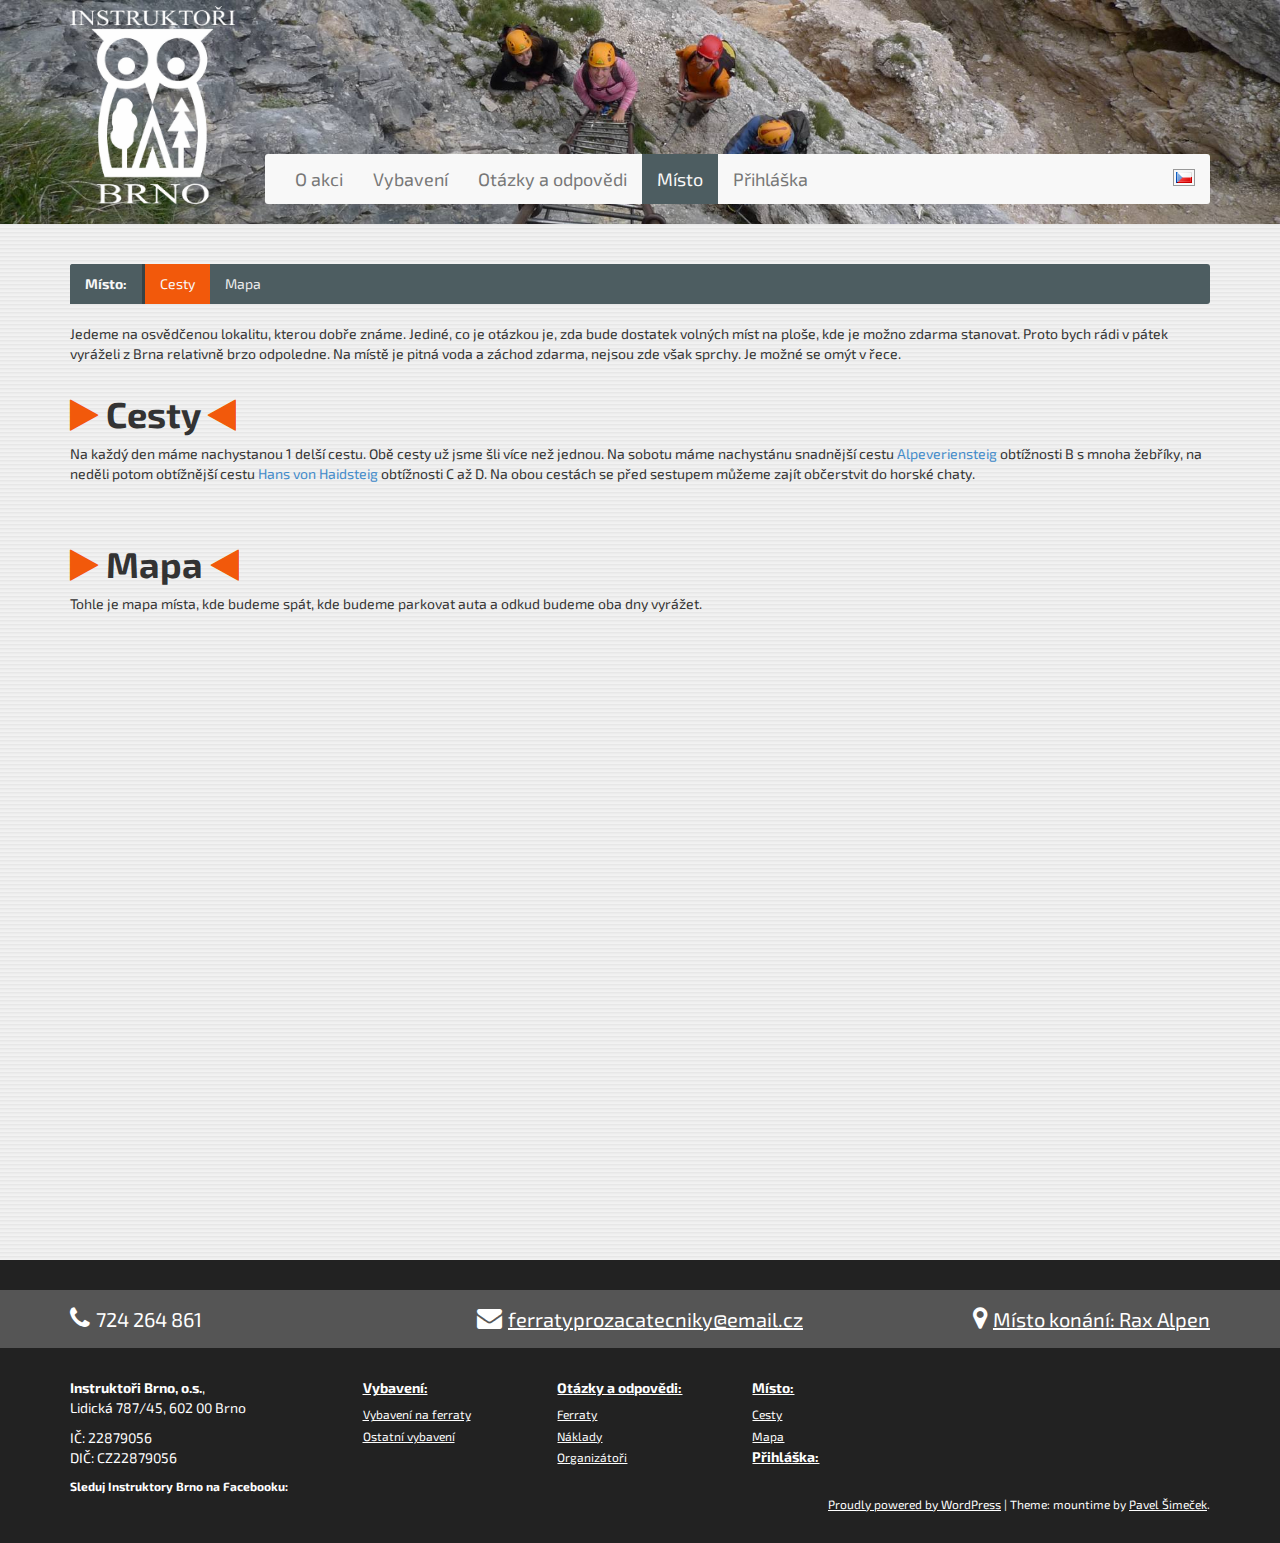
==== misto/index.html @ 4d4df0b0 "archivni staticka verze" ====
<!DOCTYPE html>
<html lang="cs-CZ" prefix="og: http://ogp.me/ns#">

<!-- Mirrored from ferraty.instruktori.cz/misto/ by HTTrack Website Copier/3.x [XR&CO'2014], Sat, 05 Jan 2019 14:14:05 GMT -->
<!-- Added by HTTrack -->
<!-- Mirrored from ferraty.instruktori.cz/misto/index.html by HTTrack Website Copier/3.x [XR&CO'2014], Sun, 22 Nov 2020 13:31:07 GMT -->
<meta http-equiv="content-type" content="text/html;charset=UTF-8" /><!-- /Added by HTTrack -->
<head>
<meta charset="UTF-8">
<meta name="viewport" content="width=device-width, initial-scale=1">
<meta http-equiv="X-UA-Compatible" content="IE=edge">
<title>Místo | Ferraty pro začátečníky</title>
<link rel="profile" href="http://gmpg.org/xfn/11">
<link href='http://fonts.googleapis.com/css?family=Exo+2:400,400italic,700,700italic&amp;subset=latin,latin-ext' rel='stylesheet' type='text/css'>

<!-- This site is optimized with the Yoast WordPress SEO plugin v1.4.25 - http://yoast.com/wordpress/seo/ -->
<link rel="canonical" href="index.html" />
<meta property="og:locale" content="cs_CZ" />
<meta property="og:type" content="article" />
<meta property="og:title" content="Místo - Ferraty pro začátečníky" />
<meta property="og:description" content="Jedeme na osvědčenou lokalitu, kterou dobře známe. Jediné, co je otázkou je, zda bude dostatek volných míst na ploše, kde je možno zdarma stanovat. Proto bych rádi v pátek vyráželi z Brna relativně brzo odpoledne. Na místě je pitná voda a záchod zdarma, nejsou zde však sprchy. Je možné se omýt v řece." />
<meta property="og:url" content="index.html" />
<meta property="og:site_name" content="Ferraty pro začátečníky" />
<meta property="article:published_time" content="2014-05-25T17:16:38+00:00" />
<meta property="article:modified_time" content="2014-05-26T22:57:21+00:00" />
<!-- / Yoast WordPress SEO plugin. -->

<link rel='stylesheet' id='shadowbox-css-css'  href='../wp-content/uploads/shadowbox-js/src/shadowbox19ce19ce.css?ver=3.0.3' type='text/css' media='screen' />
<link rel='stylesheet' id='shadowbox-extras-css'  href='../wp-content/plugins/shadowbox-js/css/extrasc393c393.css?ver=3.0.3.10' type='text/css' media='screen' />
<link rel='stylesheet' id='NextGEN-css'  href='../wp-content/plugins/nextgen-gallery/css/nggallery8a548a54.css?ver=1.0.0' type='text/css' media='screen' />
<link rel='stylesheet' id='shutter-css'  href='../wp-content/plugins/nextgen-gallery/shutter/shutter-reloadedc412c412.css?ver=1.3.4' type='text/css' media='screen' />
<link rel='stylesheet' id='mountime-style-css'  href='../wp-content/themes/ferraty/stylea560a560.css?ver=3.9.1' type='text/css' media='all' />
<link rel='stylesheet' id='font-awesome-css'  href='../wp-content/themes/ferraty/css/font-awesome.mina560a560.css?ver=3.9.1' type='text/css' media='all' />
<link rel='stylesheet' id='cyclone-template-style-custom_dark-css'  href='../wp-content/plugins/cyclone-slider-2/templates/custom_dark/style206d206d.css?ver=2.7.5' type='text/css' media='all' />
<link rel='stylesheet' id='cyclone-template-style-dark-css'  href='../wp-content/plugins/cyclone-slider-2/templates/dark/style206d206d.css?ver=2.7.5' type='text/css' media='all' />
<link rel='stylesheet' id='cyclone-template-style-default-css'  href='../wp-content/plugins/cyclone-slider-2/templates/default/style206d206d.css?ver=2.7.5' type='text/css' media='all' />
<link rel='stylesheet' id='cyclone-template-style-standard-css'  href='../wp-content/plugins/cyclone-slider-2/templates/standard/style206d206d.css?ver=2.7.5' type='text/css' media='all' />
<link rel='stylesheet' id='cyclone-template-style-thumbnails-css'  href='../wp-content/plugins/cyclone-slider-2/templates/thumbnails/style206d206d.css?ver=2.7.5' type='text/css' media='all' />
<link rel='stylesheet' id='wpgmaps-style-css'  href='../wp-content/plugins/wp-google-maps/css/wpgmza_stylea560a560.css?ver=3.9.1' type='text/css' media='all' />
<script type='text/javascript' src='../wp-includes/js/jquery/jquerya4e6a4e6.js?ver=1.11.0'></script>
<script type='text/javascript' src='../wp-includes/js/jquery/jquery-migrate.min15761576.js?ver=1.2.1'></script>
<script type='text/javascript'>
/* <![CDATA[ */
var shutterSettings = {"msgLoading":"L O A D I N G","msgClose":"Click to Close","imageCount":"1"};
/* ]]> */
</script>
<script type='text/javascript' src='../wp-content/plugins/nextgen-gallery/shutter/shutter-reloaded3ba13ba1.js?ver=1.3.3'></script>
<script type='text/javascript' src='../wp-content/plugins/nextgen-gallery/js/jquery.cycle.all.min62a762a7.js?ver=2.9995'></script>
<script type='text/javascript' src='../wp-content/plugins/nextgen-gallery/js/ngg.slideshow.min18b518b5.js?ver=1.06'></script>
<meta name="generator" content="WordPress 3.9.1" />
<link rel='shortlink' href='../index4f614f61.html?p=66' />
<!-- <meta name="NextGEN" version="1.9.13" /> -->
	<style type="text/css">.recentcomments a{display:inline !important;padding:0 !important;margin:0 !important;}</style>
    <!-- HTML5 Shim and Respond.js IE8 support of HTML5 elements and media queries -->
    <!-- WARNING: Respond.js doesn't work if you view the page via file:// -->
    <!--[if lt IE 9]>
      <script src="http://ferraty.instruktori.cz/wp-content/themes/ferraty/js/html5shiv.js"></script>
      <script src="http://ferraty.instruktori.cz/wp-content/themes/ferraty/js/respond.min.js"></script>
    <![endif]-->
</head>

<body class="page page-id-66 page-parent page-template-default custom-background">
<div id="fb-root"></div>
<script>(function(d, s, id) {
  var js, fjs = d.getElementsByTagName(s)[0];
  if (d.getElementById(id)) return;
  js = d.createElement(s); js.id = id;
  js.src = "http://connect.facebook.net/cs_CZ/all.js#xfbml=1";
  js.async = true;
  fjs.parentNode.insertBefore(js, fjs);
}(document, 'script', 'facebook-jssdk'));</script>

<div id="page" class="hfeed site">
        <header id="masthead" class="site-header" role="banner">
        <div class="sliderwrapper">
        <div class="cycloneslider cycloneslider-template-dark cycloneslider-width-responsive" id="cycloneslider-summer-1" style="max-width:2000px" > <!--?php if (!empty($slides)) {?> <img class="full-width" src="http://ferraty.instruktori.cz/wp-content/uploads/P1160383.jpg"> <!--?php }?--> <div class="cycloneslider-slides cycle-slideshow" data-cycle-allow-wrap="true" data-cycle-dynamic-height="off" data-cycle-auto-height="2000:350" data-cycle-auto-height-easing="null" data-cycle-auto-height-speed="250" data-cycle-delay="0" data-cycle-easing="" data-cycle-fx="fade" data-cycle-hide-non-active="true" data-cycle-log="false" data-cycle-next="#cycloneslider-summer-1 .cycloneslider-next" data-cycle-pager="#cycloneslider-summer-1 .cycloneslider-pager" data-cycle-pause-on-hover="true" data-cycle-prev="#cycloneslider-summer-1 .cycloneslider-prev" data-cycle-slides="&gt; div" data-cycle-speed="1000" data-cycle-swipe="false" data-cycle-tile-count="7" data-cycle-tile-delay="100" data-cycle-tile-vertical="true" data-cycle-timeout="4000" > <div class="cycloneslider-slide" > <img src="../wp-content/uploads/P1160383.jpg" alt="" title="" /> </div> <div class="cycloneslider-slide" > <img src="../wp-content/uploads/105_Brenta-Group.jpg" alt="" title="" /> </div> <div class="cycloneslider-slide" > <img src="../wp-content/uploads/DSC_5507-DSC_5511.jpg" alt="" title="" /> </div> <div class="cycloneslider-slide" > <img src="../wp-content/uploads/P1050706.jpg" alt="" title="" /> </div> <div class="cycloneslider-slide" > <img src="../wp-content/uploads/DSC_5570.jpg" alt="" title="" /> </div> </div> </div>
        <!--div class="site-branding">
                <h1 class="site-title"><a href="http://ferraty.instruktori.cz/" rel="home">Ferraty pro začátečníky</a></h1>
                <h2 class="site-description">Just another WordPress site</h2>
        </div-->
        <div class="static-menu-wrapper">
        <div class="container">
            <div class="row">
                <div class="col-md-2 hidden-sm hidden-xs">
                    <div class="menu-height" style="position:relative">&nbsp;
                        <div style="position: absolute; bottom:0px;left:0px;right:0px">
                             <a href="../index.html"><img class="img-responsive" src="../wp-content/uploads/Logo-negativ1.png"></a>
                        </div>
                    </div>
                </div>
                <div class="col-md-10">
                        <!--TOO MUCH MANUAL WORK FOR SUBPAGES => custom menu printing :-( <!--?php wp_nav_menu( array( 'theme_location' => 'primary' ) ); ?-->
                            <nav id="mountime-main-static-navbar"         class="navbar mountime-main-navbar "
         role="navigation">
                <!-- Brand and toggle get grouped for better mobile display -->
        <div class="navbar-header">
            <button type="button" class="navbar-toggle" data-toggle="collapse" data-target="#mountime-main-static-navbar-collapse">
                <span class="sr-only">Toggle navigation</span>
                <span class="icon-bar"></span>
                <span class="icon-bar"></span>
                <span class="icon-bar"></span>
            </button>
            <div class="navbar-brand visible-xs visible-sm"><img class="fixed-menu-logo visible-sm visible-xs" src="../wp-content/uploads/Logo-negativ1.png"><div class="navbar-brand-label visible-xs">Místo</div></div>
        </div>
        <!-- Collect the nav links, forms, and other content for toggling -->
        <div class="collapse navbar-collapse" id="mountime-main-static-navbar-collapse">
            <ul class="nav navbar-nav">
                            <li  >
                        <a href="../index.html">
                            O akci                        </a>
                    </li>
                                    <li  >
                        <a href="../vybaveni/index.html">
                            Vybavení                        </a>
                    </li>
                                    <li  >
                        <a href="../otazky-odpovedi/index.html">
                            Otázky a odpovědi                        </a>
                    </li>
                                    <li  class="active"  >
                        <a href="index.html">
                            Místo                        </a>
                    </li>
                                    <li  >
                        <a href="../prihlaska/index.html">
                            Přihláška                        </a>
                    </li>
                            </ul>
            <ul class="nav navbar-nav navbar-right">
                <li>
                    <ul class="lang-selector">
                        <li class="lang-item lang-item-2 lang-item-cs current-lang"><a hreflang="cs" href="index.html"><img src="../wp-content/plugins/polylang/flags/cs_CZ.png" title="Čeština" alt="Čeština" /></a></li>
                    </ul>
                </li>
            </ul>
        </div>
            </nav>
    <nav id="mountime-main-fixed-navbar"         class="navbar mountime-main-navbar navbar-fixed-top hidden"
         role="navigation">
                    <div class="container">
                <div class="row">
                    <div class="col-md-2 hidden-sm hidden-xs">
                        <a href="../index.html"><img class="fixed-menu-logo" src="../wp-content/uploads/Logo-negativ1.png"></a>
                    </div>
                    <div class="col-md-10">
                <!-- Brand and toggle get grouped for better mobile display -->
        <div class="navbar-header">
            <button type="button" class="navbar-toggle" data-toggle="collapse" data-target="#mountime-main-fixed-navbar-collapse">
                <span class="sr-only">Toggle navigation</span>
                <span class="icon-bar"></span>
                <span class="icon-bar"></span>
                <span class="icon-bar"></span>
            </button>
            <div class="navbar-brand visible-xs visible-sm"><img class="fixed-menu-logo visible-sm visible-xs" src="../wp-content/uploads/Logo-negativ1.png"><div class="navbar-brand-label visible-xs">Místo</div></div>
        </div>
        <!-- Collect the nav links, forms, and other content for toggling -->
        <div class="collapse navbar-collapse" id="mountime-main-fixed-navbar-collapse">
            <ul class="nav navbar-nav">
                            <li  >
                        <a href="../index.html">
                            O akci                        </a>
                    </li>
                                    <li  >
                        <a href="../vybaveni/index.html">
                            Vybavení                        </a>
                    </li>
                                    <li  >
                        <a href="../otazky-odpovedi/index.html">
                            Otázky a odpovědi                        </a>
                    </li>
                                    <li  class="active"  >
                        <a href="index.html">
                            Místo                        </a>
                    </li>
                                    <li  >
                        <a href="../prihlaska/index.html">
                            Přihláška                        </a>
                    </li>
                            </ul>
            <ul class="nav navbar-nav navbar-right">
                <li>
                    <ul class="lang-selector">
                        <li class="lang-item lang-item-2 lang-item-cs current-lang"><a hreflang="cs" href="index.html"><img src="../wp-content/plugins/polylang/flags/cs_CZ.png" title="Čeština" alt="Čeština" /></a></li>
                    </ul>
                </li>
            </ul>
        </div>
                            </div>
                </div>
            </div>
            </nav>
                </div>
            </div>
        </div>
        </div>
        </div>
</header><!-- #masthead -->

<div id="content" class="site-content">

	<div id="primary" class="content-area">
		<main id="main" class="site-main" role="main">

			
				

<article id="post-66" class="post-66 page type-page status-publish hentry">
    <div class="entry-content">
                <div class="container">
            <div class="row">
                <div class="col-md-12">
                                            <nav id="mountime-sub-static-navbar"         class="navbar mountime-sub-navbar hidden-xs"
         role="navigation">
                <div class="sub-menu-heading">
            Místo:
        </div>

        <!--div class="bs-js-navbar-scrollspy"-->
            <ul class="nav navbar-nav">
                                            <li class="active" >
                            <a href="#subpage-cesty">
                                Cesty                            </a>
                        </li>
                                            <li  >
                            <a href="#subpage-mapa">
                                Mapa                            </a>
                        </li>
                                </ul>
        <!--/div-->
            </nav>
    <nav id="mountime-sub-fixed-navbar"         class="navbar mountime-sub-navbar navbar-fixed-top hidden-xs hidden"
         role="navigation">
                    <div class="container">
                <div class="row">
                    <div class="col-md-12">
                <div class="sub-menu-heading">
            Místo:
        </div>

        <!--div class="bs-js-navbar-scrollspy"-->
            <ul class="nav navbar-nav">
                                            <li class="active" >
                            <a href="#subpage-cesty">
                                Cesty                            </a>
                        </li>
                                            <li  >
                            <a href="#subpage-mapa">
                                Mapa                            </a>
                        </li>
                                </ul>
        <!--/div-->
                            </div>
                </div>
            </div>
            </nav>
                </div>
            </div>
            <div class="row">
                <div class="col-md-12">
                    <div>
                                            </div>
                     <p>Jedeme na osvědčenou lokalitu, kterou dobře známe. Jediné, co je otázkou je, zda bude dostatek volných míst na ploše, kde je možno zdarma stanovat. Proto bych rádi v pátek vyráželi z Brna relativně brzo odpoledne. Na místě je pitná voda a záchod zdarma, nejsou zde však sprchy. Je možné se omýt v řece.</p>
                </div>
            </div>
                    <div class="row">
                <div class="col-md-12">
                    <h1 id="subpage-cesty">
                        <i class="fa fa-play"></i> 
                        Cesty                        <i class="fa fa-play fa-flip-horizontal"></i> 
                                            </h1>
                </div>
            </div>
            <div class="row">
                <div class="col-md-12">
                    <div>
                        <p>Na každý den máme nachystanou 1 delší cestu. Obě cesty už jsme šli více než jednou. Na sobotu máme nachystánu snadnější cestu <a href="http://www.bergsteigen.com/klettersteig/niederoesterreich/rax-schneeberg-gruppe/alpenvereinssteig">Alpeveriensteig</a> obtížnosti B s mnoha žebříky, na neděli potom obtížnější cestu <a href="http://www.bergsteigen.com/klettersteig/niederoesterreich/rax-schneeberg-gruppe/hans-von-haidsteig">Hans von Haidsteig</a> obtížnosti C až D. Na obou cestách se před sestupem můžeme zajít občerstvit do horské chaty.</p>
<p>&nbsp;</p>
                    </div>
                                    </div>
                            </div>
                    <div class="row">
                <div class="col-md-12">
                    <h1 id="subpage-mapa">
                        <i class="fa fa-play"></i> 
                        Mapa                        <i class="fa fa-play fa-flip-horizontal"></i> 
                                            </h1>
                </div>
            </div>
            <div class="row">
                <div class="col-md-12">
                    <div>
                        <p>Tohle je mapa místa, kde budeme spát, kde budeme parkovat auta a odkud budeme oba dny vyrážet.</p>

            <style>
            #wpgmza_map img { max-width:none !important; }
            </style>
            <div id="wpgmza_map" style="display:block; overflow:auto; width:800px; height:600px; float:left;">&nbsp;</div>


        
                    </div>
                                    </div>
                            </div>
                </div>
                </div><!-- .entry-content -->
</article><!-- #post-## -->

				
			
		</main><!-- #main -->
	</div><!-- #primary -->

	<div id="secondary" class="widget-area" role="complementary">
				
<!--			<aside id="search" class="widget widget_search">-->
							<!--</aside>-->

			<!--<aside id="archives" class="widget">-->
				<!--<h1 class="widget-title"></h1>-->
				<!--<ul>-->
									<!--</ul>-->
			<!--</aside>-->

			<!--<aside id="meta" class="widget">-->
				<!--<h1 class="widget-title"></h1>-->
				<!--<ul>-->
										<!--<li></li>-->
									<!--</ul>-->
			<!--</aside>-->

			</div><!-- #secondary -->

	</div><!-- #content -->
        
                
        <footer class="upper-footer-border">
            &nbsp;
        </footer>
        <footer class="upper-footer" role="contentinfo">
            <div class="container">
                <div class="row">
                    <div class="col-sm-4 text-align-left-md">
                        <i class="fa fa-phone">&nbsp;</i>724 264 861                    </div>
                    <div class="col-sm-4 text-align-center-md">
                                                        <a href="mailto:ferratyprozacatecniky@email.cz">
                                    <i class="fa fa-envelope">&nbsp;</i>ferratyprozacatecniky@email.cz                                </a>                    </div>
                    <div class="col-sm-4 text-align-right-md">
                                                <a href="../index.html">
                                                                <i class="fa fa-map-marker">&nbsp;</i>Místo konání: Rax Alpen                        </a>
                    </div>
                </div>
            </div>
        </footer>
	<footer id="colophon" class="site-footer" role="contentinfo">
            <div class="container">
                <div class="row">
                    <div class="col-md-3">
                        <p><strong>Instruktoři Brno, o.s.</strong>,<br />
Lidická 787/45, 602 00 Brno</p>
<p>IČ: 22879056<br />
DIČ: CZ22879056</p>
                        <div class="footer-subscribe-box">
                            <div><b>Sleduj Instruktory Brno na Facebooku:</b></div>
                            <div class="fb-like-box" data-href="https://www.facebook.com/instruktori.brno" data-width="The pixel width of the plugin" data-height="The pixel height of the plugin" data-colorscheme="dark" data-show-faces="false" data-header="false" data-stream="false" data-show-border="false"></div>
                        </div>
                    </div>
                    <div class="col-md-6 site-map hidden-sm hidden-xs">
                        <div class="row">
                                                                                                                                                                                                                    <div class="col-md-4">
                                                        <a class="footer-link" href="../vybaveni/index.html">
            Vybavení:
        </a>
<ul class="footer-link-set"><li class="footer-link">
                                                        <a href="../vybaveni/index.html#subpage-vybaveni-na-ferraty">
                                                            Vybavení na ferraty                                                        </a>
                                                    </li><li class="footer-link">
                                                        <a href="../vybaveni/index.html#subpage-ostatni-vybaveni">
                                                            Ostatní vybavení                                                        </a>
                                                    </li></ul>
                                            </div>
                                                                                                                                                                    <div class="col-md-4">
                                                        <a class="footer-link" href="../otazky-odpovedi/index.html">
            Otázky a odpovědi:
        </a>
<ul class="footer-link-set"><li class="footer-link">
                                                        <a href="../otazky-odpovedi/index.html#subpage-ferraty">
                                                            Ferraty                                                        </a>
                                                    </li><li class="footer-link">
                                                        <a href="../otazky-odpovedi/index.html#subpage-naklady">
                                                            Náklady                                                        </a>
                                                    </li><li class="footer-link">
                                                        <a href="../otazky-odpovedi/index.html#subpage-organizatori">
                                                            Organizátoři                                                        </a>
                                                    </li></ul>
                                            </div>
                                                                                                                                                                    <div class="col-md-4">
                                                        <a class="footer-link" href="index.html">
            Místo:
        </a>
<ul class="footer-link-set"><li class="footer-link">
                                                        <a href="index.html#subpage-cesty">
                                                            Cesty                                                        </a>
                                                    </li><li class="footer-link">
                                                        <a href="index.html#subpage-mapa">
                                                            Mapa                                                        </a>
                                                    </li></ul>
                                            </div>
                                                                                                                                                                    <div class="col-md-4">
                                                        <a class="footer-link" href="../prihlaska/index.html">
            Přihláška:
        </a>
<ul class="footer-link-set"></ul>
                                            </div>
                                                                                                            </div>
                    </div>
                    <div class="col-md-3 hidden-sm hidden-xs">
                        <br><div class="row"></div>                    </div>
                </div>
                <div class="row">
                    <div class="col-md-12">
                        <div class="credits">
                                                        <a href="http://wordpress.org/" rel="generator">Proudly powered by WordPress</a>
                            <span class="sep"> | </span>
                            Theme: mountime by <a href="http://www.pavelsimecek.cz/" rel="designer">Pavel Šimeček</a>.                        </div>
                    </div>
                </div>
            </div>
	</footer><!-- #colophon -->
</div><!-- #page -->

        <script type="text/javascript">
            if (typeof google === 'object' && typeof google.maps === 'object') { } else {
                var gmapsJsHost = (("https:" == document.location.protocol) ? "https://" : "http://");
                document.write(unescape("%3Cscript src='" + gmapsJsHost + "maps.google.com/maps/api/js?sensor=false' type='text/javascript'%3E%3C/script%3E"));
            }
        </script>
        <script type="text/javascript" >

            if ('undefined' == typeof window.jQuery) {
                document.getElementById('wpgmza_map').innerHTML = 'Error: In order for WP Google Maps to work, jQuery must be installed. A check was done and jQuery was not present. Please see the <a href="http://www.wpgmaps.com/documentation/troubleshooting/jquery-troubleshooting/" title="WP Google Maps - jQuery Troubleshooting">jQuery troubleshooting section of our site</a> for more information.';
            } else {
                // all good.. continue...
            }

            jQuery(function() {


                jQuery(document).ready(function(){
                    if (/1\.(0|1|2|3|4|5|6|7)\.(0|1|2|3|4|5|6|7|8|9)/.test(jQuery.fn.jquery)) {
                        document.getElementById('wpgmza_map').innerHTML = 'Error: Your version of jQuery is outdated. WP Google Maps requires jQuery version 1.7+ to function correctly. Go to Maps->Settings and check the box that allows you to over-ride your current jQuery to try eliminate this problem.';
                    } else {

                        jQuery("#wpgmza_map").css({
                            height:'600px',
                            width:'800px'
                        });
                        var myLatLng = new google.maps.LatLng(47.735267,15.795455);
                        MYMAP.init('#wpgmza_map', myLatLng, 15);
                        UniqueCode=Math.round(Math.random()*10000);
                        MYMAP.placeMarkers('../wp-content/plugins/wp-google-maps/1markers076c076c.xml?u='+UniqueCode,1);

                        jQuery('body').on('tabsshow', function(event, ui) {
                            MYMAP.init('#wpgmza_map', myLatLng, 15);
                            UniqueCode=Math.round(Math.random()*10000);
                            MYMAP.placeMarkers('../wp-content/plugins/wp-google-maps/1markers076c076c.xml?u='+UniqueCode,1);
                        });
                    }

                });

            });


            var MYMAP = {
                map: null,
                bounds: null
            }

            MYMAP.init = function(selector, latLng, zoom) {
                var myOptions = {
                    zoom:zoom,
                    center: latLng,
                    zoomControl: true,
                    panControl: true,
                    mapTypeControl: true,
                    streetViewControl: true,
                    mapTypeId: google.maps.MapTypeId.HYBRID                }

                this.map = new google.maps.Map(jQuery(selector)[0], myOptions);
                this.bounds = new google.maps.LatLngBounds();
                
                google.maps.event.addListener(MYMAP.map, 'click', function() {
                    infoWindow.close();
                });
                
                
            }

            var infoWindow = new google.maps.InfoWindow();
                        infoWindow.setOptions({maxWidth:200});

            google.maps.event.addDomListener(window, 'resize', function() {
                var myLatLng = new google.maps.LatLng(47.735267,15.795455);
                MYMAP.map.setCenter(myLatLng);
            });
            MYMAP.placeMarkers = function(filename,map_id) {

                jQuery.get(filename, function(xml){
                    jQuery(xml).find("marker").each(function(){
                        var wpmgza_map_id = jQuery(this).find('map_id').text();

                        if (wpmgza_map_id == map_id) {
                            var wpmgza_address = jQuery(this).find('address').text();
                            var lat = jQuery(this).find('lat').text();
                            var lng = jQuery(this).find('lng').text();

                            var point = new google.maps.LatLng(parseFloat(lat),parseFloat(lng));
                            MYMAP.bounds.extend(point);
                            var marker = new google.maps.Marker({
                                position: point,
                                map: MYMAP.map
                            });
                            var html=''+wpmgza_address+'';

                            google.maps.event.addListener(marker, 'click', function(evt) {
                                infoWindow.close();
                                infoWindow.setContent(html);
                                infoWindow.open(MYMAP.map, marker);
                                //MYMAP.map.setCenter(this.position);
                            });
                        }
                    });

                });
            }



        </script>
    <script type='text/javascript' src='../wp-content/uploads/shadowbox-js/fb5230720420610a6d20e38efb19d3af19ce19ce.js?ver=3.0.3'></script>
<script type='text/javascript' src='../wp-content/themes/ferraty/js/navigation11a811a8.js?ver=20120206'></script>
<script type='text/javascript' src='../wp-content/themes/ferraty/js/skip-link-focus-fix08e008e0.js?ver=20130115'></script>
<script type='text/javascript' src='../wp-content/themes/ferraty/js/bootstrap.mina560a560.js?ver=3.9.1'></script>
<script type='text/javascript' src='../wp-content/themes/ferraty/js/ajax-paginga560a560.js?ver=3.9.1'></script>
<script type='text/javascript' src='../wp-content/themes/ferraty/js/animated-effectsa560a560.js?ver=3.9.1'></script>
<script type='text/javascript' src='../wp-content/themes/ferraty/specific/js/outdoor-activitya560a560.js?ver=3.9.1'></script>
<script type='text/javascript' src='../wp-content/themes/ferraty/specific/js/expeditiona560a560.js?ver=3.9.1'></script>
<script type='text/javascript' src='../wp-content/themes/ferraty/js/align-column-heighta560a560.js?ver=3.9.1'></script>
<script type='text/javascript' src='../wp-content/plugins/cyclone-slider-2/js/flickering-fix206d206d.js?ver=2.7.5'></script>
<script type='text/javascript' src='../wp-content/plugins/cyclone-slider-2/libs/cycle2/jquery.cycle2.min206d206d.js?ver=2.7.5'></script>
<script type='text/javascript' src='../wp-content/plugins/cyclone-slider-2/libs/cycle2/jquery.cycle2.carousel.min206d206d.js?ver=2.7.5'></script>
<script type='text/javascript' src='../wp-content/plugins/cyclone-slider-2/libs/cycle2/jquery.cycle2.swipe.min206d206d.js?ver=2.7.5'></script>
<script type='text/javascript' src='../wp-content/plugins/cyclone-slider-2/libs/cycle2/jquery.cycle2.tile.min206d206d.js?ver=2.7.5'></script>
<script type='text/javascript' src='../wp-content/plugins/cyclone-slider-2/libs/cycle2/jquery.cycle2.video.min206d206d.js?ver=2.7.5'></script>
<script type='text/javascript' src='../wp-content/plugins/cyclone-slider-2/templates/custom_dark/script206d206d.js?ver=2.7.5'></script>
<script type='text/javascript' src='../wp-content/plugins/cyclone-slider-2/templates/dark/script206d206d.js?ver=2.7.5'></script>
<script type='text/javascript' src='../wp-content/plugins/cyclone-slider-2/templates/default/script206d206d.js?ver=2.7.5'></script>
<script type='text/javascript' src='../wp-content/plugins/cyclone-slider-2/templates/standard/script206d206d.js?ver=2.7.5'></script>
<script type='text/javascript' src='../wp-content/plugins/cyclone-slider-2/templates/thumbnails/script206d206d.js?ver=2.7.5'></script>
<script type='text/javascript' src='../wp-content/plugins/cyclone-slider-2/js/client206d206d.js?ver=2.7.5'></script>
<script type='text/javascript' src='../wp-content/themes/ferraty/specific/js/peoplea560a560.js?ver=3.9.1'></script>
<script type='text/javascript' src='../wp-content/themes/ferraty/js/scrollspy-activatea560a560.js?ver=3.9.1'></script>

<!-- Begin Shadowbox JS v3.0.3.10 -->
<!-- Selected Players: html, iframe, img, qt, swf, wmp -->
<script type="text/javascript">
/* <![CDATA[ */
	var shadowbox_conf = {
		autoDimensions: false,
		animateFade: true,
		animate: true,
		animSequence: "sync",
		autoplayMovies: true,
		continuous: false,
		counterLimit: 10,
		counterType: "default",
		displayCounter: true,
		displayNav: true,
		enableKeys: true,
		flashBgColor: "#000000",
		flashParams: {bgcolor:"#000000", allowFullScreen:true},
		flashVars: {},
		flashVersion: "9.0.0",
		handleOversize: "resize",
		handleUnsupported: "link",
		initialHeight: 160,
		initialWidth: 320,
		modal: false,
		overlayColor: "#000",
		showMovieControls: true,
		showOverlay: true,
		skipSetup: false,
		slideshowDelay: 0,
		useSizzle: false,
		viewportPadding: 20
	};
	Shadowbox.init(shadowbox_conf);
/* ]]> */
</script>
<!-- End Shadowbox JS -->


</body>

<!-- Mirrored from ferraty.instruktori.cz/misto/ by HTTrack Website Copier/3.x [XR&CO'2014], Sat, 05 Jan 2019 14:14:06 GMT -->

<!-- Mirrored from ferraty.instruktori.cz/misto/index.html by HTTrack Website Copier/3.x [XR&CO'2014], Sun, 22 Nov 2020 13:31:10 GMT -->
</html>
---- wp-content/uploads/shadowbox-js/src/shadowbox19ce19ce.css ----
#sb-title-inner,#sb-info-inner,#sb-loading-inner,div.sb-message{font-family:"HelveticaNeue-Light","Helvetica Neue",Helvetica,Arial,sans-serif;font-weight:200;color:#fff;}
#sb-container{position:fixed;margin:0;padding:0;top:0;left:0;z-index:999;text-align:left;visibility:hidden;display:none;}
#sb-overlay{position:relative;height:100%;width:100%;}
#sb-wrapper{position:absolute;visibility:hidden;width:100px;}
#sb-wrapper-inner{position:relative;border:1px solid #303030;overflow:hidden;height:100px;}
#sb-body{position:relative;height:100%;}
#sb-body-inner{position:absolute;height:100%;width:100%;}
#sb-player.html{height:100%;overflow:auto;}
#sb-body img{border:none;z-index: 10000;}
#sb-loading{position:relative;height:100%;}
#sb-loading-inner{position:absolute;font-size:14px;line-height:24px;height:24px;top:50%;margin-top:-12px;width:100%;text-align:center;}
#sb-loading-inner span{background:url(loading.gif) no-repeat;padding-left:34px;display:inline-block;}
#sb-body,#sb-loading{background-color:#060606;}
#sb-title,#sb-info{position:relative;margin:0;padding:0;overflow:hidden;}
#sb-title,#sb-title-inner{height:26px;line-height:26px;}
#sb-title-inner{font-size:16px;}
#sb-info,#sb-info-inner{height:20px;line-height:20px;}
#sb-info-inner{font-size:12px;}
#sb-nav{float:right;height:16px;padding:2px 0;width:45%;}
#sb-nav a{display:block;float:right;height:16px;width:16px;margin-left:3px;cursor:pointer;background-repeat:no-repeat;}
#sb-nav-close{background-image:url(close.png);}
#sb-nav-next{background-image:url(next.png);}
#sb-nav-previous{background-image:url(previous.png);}
#sb-nav-play{background-image:url(play.png);}
#sb-nav-pause{background-image:url(pause.png);}
#sb-counter{float:left;width:45%;}
#sb-counter a{padding:0 4px 0 0;text-decoration:none;cursor:pointer;color:#fff;}
#sb-counter a.sb-counter-current{text-decoration:underline;}
div.sb-message{font-size:12px;padding:10px;text-align:center;}
div.sb-message a:link,div.sb-message a:visited{color:#fff;text-decoration:underline;}
---- wp-content/plugins/shadowbox-js/css/extrasc393c393.css ----
.hidden {
	display: none;
}

/* Resolves a problem where cancel link shows up in default blue */
#sb-loading a {
	color: #fff;
	text-decoration: none;
}
---- wp-content/plugins/nextgen-gallery/css/nggallery8a548a54.css ----
/*
CSS Name: Default Styles
Description: NextGEN Default Gallery Stylesheet
Author: Alex Rabe
Version: 2.11

This is a template stylesheet that can be used with NextGEN Gallery. I tested the
styles with a default theme Kubrick. Modify it when your theme struggle with it,
it's only a template design

*/

/* ----------- Album Styles Extend -------------*/

.ngg-albumoverview {
	margin-top: 10px;
	width: 100%;
	clear:both;
	display:block !important;
}

.ngg-album {
    height: 100%;
    padding: 5px;
    margin-bottom: 5px;
    border: 1px solid #fff;
}

/* IE6 will ignore this , again I hate IE6 */
/* See also http://www.sitepoint.com/article/browser-specific-css-hacks */
html>body .ngg-album {
    overflow:hidden;
    padding: 5px;
    margin-bottom: 5px;
    border: 1px solid #cccccc;
}

.ngg-album {
	overflow: hidden;
	padding: 5px;
	margin-bottom: 5px;
	border: 1px solid #cccccc;
}

.ngg-albumtitle {
	text-align: left;
 	font-weight: bold;
	margin:0px;
	padding:0px;
	font-size: 1.4em;
	margin-bottom: 10px;
}

.ngg-thumbnail {
	float: left;
	margin-right: 12px;
}

.ngg-thumbnail img {
	background-color:#FFFFFF;
	border:1px solid #A9A9A9;
	margin:4px 0px 4px 5px;
	padding:4px;
	position:relative;
}

.ngg-thumbnail img:hover {
	background-color: #A9A9A9;
}

.ngg-description {
	text-align: left;
}

/* ----------- Album Styles Compact -------------*/

.ngg-album-compact {
	float:left;
	padding-right:6px !important;
	margin:0px !important;
	text-align:left;
	width:120px;
}

.ngg-album-compactbox {
	background:transparent url(albumset.gif) no-repeat scroll 0%;
	height:86px;
	margin:0pt 0pt 6px !important;
	padding:12px 0pt 0pt 7px !important;
	width:120px;
}


.ngg-album-compactbox .Thumb {
	border:1px solid #000000;
	margin:0px !important;
	padding:0px !important;
	width:91px;
	height:68px;
}

.ngg-album-compact h4 {
	font-size:15px;
	font-weight:bold;
	margin-bottom:0px;
	margin-top:0px;
	width:110px;
}

.ngg-album-compact p {
	font-size:11px;
	margin-top:2px;
}

/* ----------- Gallery style -------------*/

.ngg-galleryoverview {
	overflow: hidden;
	margin-top: 10px;
	width: 100%;
	clear:both;
	display:block !important;
}

.ngg-galleryoverview .desc {
/* required for description */
   margin:0px 10px 10px 0px;
   padding:5px;
}

.ngg-gallery-thumbnail-box {
	float: left;
}

.ngg-gallery-thumbnail {
	float: left;
	margin-right: 5px;
	text-align: center;
}

.ngg-gallery-thumbnail img {
	background-color:#FFFFFF;
	border:1px solid #A9A9A9;
	display:block;
	margin:4px 0px 4px 5px;
	padding:4px;
	position:relative;
}

.ngg-gallery-thumbnail img:hover {
	background-color: #A9A9A9;
}

.ngg-gallery-thumbnail span {
	/* Images description */
	font-size:90%;
	padding-left:5px;
	display:block;
}

.ngg-clear {
	clear: both;
	float: none;
}

/* ----------- Gallery navigation -------------*/

.ngg-navigation {
	font-size:0.9em !important;
	clear:both !important;
	display:block !important;
	padding-top: 15px;
    padding-bottom: 2px;
	text-align:center;
}

.ngg-navigation span {
	font-weight:bold;
	margin:0pt 6px;
}

.ngg-navigation a.page-numbers,
.ngg-navigation a.next,
.ngg-navigation a.prev,
.ngg-navigation span.page-numbers,
.ngg-navigation span.next,
.ngg-navigation span.prev {
	border:1px solid #DDDDDD;
	margin-right:3px;
	padding:3px 8px;
    text-decoration: none;
}

.ngg-navigation a.page-numbers:hover,
.ngg-navigation a.next:hover,
.ngg-navigation a.prev:hover,
.ngg-navigation span.page-numbers:hover,
.ngg-navigation span.next:hover,
.ngg-navigation span.prev:hover {
	background-color: #0066CC;
	color: #FFFFFF !important;
	text-decoration: none !important;
}

/* ----------- Image browser style -------------*/

.ngg-imagebrowser {

}

.ngg-imagebrowser h3 {
	text-align:center;
}

.ngg-imagebrowser img {
	border:1px solid #A9A9A9;
	margin-top: 10px;
	margin-bottom: 10px;
	width: 100%;
	display:block !important;
	padding:5px;
}

.ngg-imagebrowser-nav {
	padding:5px;
	margin-left:10px;
}

.ngg-imagebrowser-nav .back {
	float:left;
	border:1px solid #DDDDDD;
	margin-right:3px;
	padding:3px 7px;
}

.ngg-imagebrowser-nav .next {
	float:right;
	border:1px solid #DDDDDD;
	margin-right:3px;
	padding:3px 7px;
}

.ngg-imagebrowser-nav .counter {
	text-align:center;
	font-size:0.9em !important;
}

.exif-data {
  	margin-left: auto !important;
    margin-right: auto !important;
}

/* ----------- Slideshow -------------*/
.slideshow {
	margin-left: auto;
	margin-right: auto;
	text-align:center;
	outline: none;
}

.slideshowlink {

}

/* ----------- JS Slideshow -------------*/
.ngg-slideshow {
    overflow:hidden;
    position: relative;
    margin-left: auto;
    margin-right: auto;
}

.ngg-slideshow * {
    vertical-align:middle;
}

/* See also : http://www.brunildo.org/test/img_center.html */
.ngg-slideshow-loader{
    display: table-cell;
    text-align: center;
    vertical-align:middle;
}

.ngg-slideshow-loader img{
    background: none !important;
    border: 0 none !important;
    margin:auto !important;
}

/* ----------- Single picture -------------*/
.ngg-singlepic {
	background-color:#FFFFFF;
	display:block;
	padding:4px;
}

.ngg-left {
	float: left;
	margin-right:10px;
}

.ngg-right {
	float: right;
	margin-left:10px;
}

.ngg-center {
  	margin-left: auto !important;
    margin-right: auto !important;
}

/* ----------- Sidebar widget -------------*/
.ngg-widget,
.ngg-widget-slideshow {
	overflow: hidden;
	margin:0pt;
	padding:5px 0px 0px 0pt;
	text-align:left;
}

.ngg-widget img {
	border:2px solid #A9A9A9;
	margin:0pt 2px 2px 0px;
	padding:1px;
}

/* ----------- Related images -------------*/
.ngg-related-gallery {
	background:#F9F9F9;
	border:1px solid #E0E0E0;
	overflow:hidden;
	margin-bottom:1em;
	margin-top:1em;
	padding:5px;
}
.ngg-related-gallery img {
	border: 1px solid #DDDDDD;
	float: left;
	margin: 0pt 3px;
	padding: 2px;
	height: 50px;
	width:  50px;
}

.ngg-related-gallery img:hover {
	border: 1px solid #000000;
}

/* ----------- Gallery list -------------*/

.ngg-galleryoverview ul li:before {
	content: '' !important;
}

.ngg-gallery-list {
	list-style-type:none;
	padding: 0px !important;
	text-indent:0px !important;
}

.ngg-galleryoverview div.pic img{
	width: 100%;
}

.ngg-gallery-list li {
	float:left;
	margin:0 2px 0px 2px !important;
	overflow:hidden;
}

.ngg-gallery-list li a {
	border:1px solid #CCCCCC;
	display:block;
	padding:2px;
}

.ngg-gallery-list li.selected a{
	-moz-background-clip:border;
	-moz-background-inline-policy:continuous;
	-moz-background-origin:padding;
	background:#000000 none repeat scroll 0 0;
}

.ngg-gallery-list li img {
	height:40px;
	width:40px;
}

li.ngg-next, li.ngg-prev {
	height:40px;
	width:40px;
	font-size:3.5em;
}

li.ngg-next a, li.ngg-prev a  {
	padding-top: 10px;
	border: none;
	text-decoration: none;
}

#TB_window {
	z-index: 9999 !important;
}
---- wp-content/plugins/nextgen-gallery/shutter/shutter-reloadedc412c412.css ----
/* Shutter */
#shDisplay div#shTitle {
	font: normal 12px/17px 'Lucida Grande', Verdana, sans-serif; /* caption font */
	color: #ffffff; /* caption colour */
	text-align: center;
	margin: 0 auto;
}

#shDisplay div#shCount {
	color: #999999;
	font: normal 10px/12px 'Lucida Grande', Verdana, sans-serif;
}

#shDisplay div#shTitle a {
	text-decoration: none;
	font: bold 16pt 'Courier New', Courier, fixed;
	letter-spacing: -2px;
	margin: 0 10px;
	width: 26px;
	color: #999999;
}

#shDisplay div#shTitle a:hover {
	color: #ffffff;
	border: none;
}

#shDisplay div#shNext{
	float:right;
}

#shDisplay div#shPrev {
	float:left;
}

body {
	height: 100%;
}

#shShutter *, #shDisplay * {
	padding: 0;
	margin: 0;
}

div#shShutter, div#shDisplay {
	top: 0;
	left: 0;
	width: 100%;
	position: absolute;
}

div#shShutter {
	height: 100%;
	z-index: 10000;
	background-color: #000000;
	opacity: 0.8;
	filter:alpha(opacity=80);
}

div#shDisplay {
	display: block;
	background-color: transparent;
	z-index: 10002;
}

div#shDisplay img#shTopImg {
	margin: 0 auto;
	border: 1px solid #555;
	background: transparent;
	display: block;
	max-width: none;
	max-height: none;
	float: none;
	padding:2px;
	cursor: pointer;
}

div#shDisplay div#shWrap {
	visibility: hidden;
}

div#shWaitBar {
	font: bold 32px 'Lucida Grande', 'Lucida Sans Unicode', Verdana, sans-serif;
	height: 36px;
	width: 100%;
	left: 0;
	cursor: default;
	opacity: 0.999;
	filter: alpha(opacity=100);
	z-index: 10001;
	margin-top: 160px;
	color: #ae0a0a;
    text-align: center;
}
---- wp-content/themes/ferraty/stylea560a560.css ----
/*
Theme Name: ferraty
Theme URI: http://underscores.me/
Author: Pavel Simecek
Author URI: http://www.pavelsimecek.cz
Description: Theme designed for outdoor company Mountime
Version: 1.0
License: GNU General Public License
License URI: license.txt
Text Domain: mountime
Domain Path: /languages/
Tags:

This theme, like WordPress, is licensed under the GPL.
Use it to make something cool, have fun, and share what you've learned with others.

 mountime is based on Underscores http://underscores.me/, (C) 2012-2013 Automattic, Inc.

Resetting and rebuilding styles have been helped along thanks to the fine work of
Eric Meyer http://meyerweb.com/eric/tools/css/reset/index.html
along with Nicolas Gallagher and Jonathan Neal http://necolas.github.com/normalize.css/
and Blueprint http://www.blueprintcss.org/
*/
/* Alignment */
.alignleft {
  display: inline;
  float: left;
  margin-right: 1.5em; }

.alignright {
  display: inline;
  float: right;
  margin-left: 1.5em; }

.aligncenter {
  clear: both;
  display: block;
  margin: 0 auto; }

/* Text meant only for screen readers */
.screen-reader-text {
  clip: rect(1px, 1px, 1px, 1px);
  position: absolute !important; }

.screen-reader-text:hover,
.screen-reader-text:active,
.screen-reader-text:focus {
  background-color: #f1f1f1;
  border-radius: 3px;
  box-shadow: 0 0 2px 2px rgba(0, 0, 0, 0.6);
  clip: auto !important;
  color: #21759b;
  display: block;
  font-size: 14px;
  font-weight: bold;
  height: auto;
  left: 5px;
  line-height: normal;
  padding: 15px 23px 14px;
  text-decoration: none;
  top: 5px;
  width: auto;
  z-index: 100000;
  /* Above WP toolbar */ }

/* Clearing */
.clear:before,
.clear:after,
.entry-content:before,
.entry-content:after,
.comment-content:before,
.comment-content:after,
.site-header:before,
.site-header:after,
.site-content:before,
.site-content:after,
.site-footer:before,
.site-footer:after {
  content: '';
  display: table; }

.clear:after,
.entry-content:after,
.comment-content:after,
.site-header:after,
.site-content:after,
.site-footer:after {
  clear: both; }

/* =Content
----------------------------------------------- */
.hentry {
  margin: 0 0 1.5em; }

.byline,
.updated {
  display: none; }

.single .byline,
.group-blog .byline {
  display: inline; }

.page-content,
.entry-content,
.entry-summary {
  margin: 0 0 0; }

.page-links {
  clear: both;
  margin: 0 0 1.5em; }

/* =Asides
----------------------------------------------- */
.blog .format-aside .entry-title,
.archive .format-aside .entry-title {
  display: none; }

/* =Media
----------------------------------------------- */
.page-content img.wp-smiley,
.entry-content img.wp-smiley,
.comment-content img.wp-smiley {
  border: none;
  margin-bottom: 0;
  margin-top: 0;
  padding: 0; }

.wp-caption {
  border: 1px solid #ccc;
  margin-bottom: 1.5em;
  max-width: 100%; }

.wp-caption img[class*="wp-image-"] {
  display: block;
  margin: 1.2% auto 0;
  max-width: 98%; }

.wp-caption-text {
  text-align: center; }

.wp-caption .wp-caption-text {
  margin: 0.8075em 0; }

.site-main .gallery {
  margin-bottom: 1.5em; }

.site-main .gallery a img {
  border: none;
  height: auto;
  max-width: 90%; }

.site-main .gallery dd {
  margin: 0; }

/* Make sure embeds and iframes fit their containers */
embed,
iframe,
object {
  max-width: 100%; }

/* =Navigation
----------------------------------------------- */
.site-main [class*="navigation"] {
  overflow: hidden; }

[class*="navigation"] .nav-previous {
  float: left;
  width: 50%; }

[class*="navigation"] .nav-next {
  float: right;
  text-align: right;
  width: 50%; }

/* =Comments
----------------------------------------------- */
.comment-content a {
  word-wrap: break-word; }

/* =Widgets
----------------------------------------------- */
.widget {
  margin: 0 0 1.5em; }

/* Make sure select elements fit in widgets */
.widget select {
  max-width: 100%; }

/* Search widget */
.widget_search .search-submit {
  display: none; }

/* =Infinite Scroll
----------------------------------------------- */
/* Globally hidden elements when Infinite Scroll is supported and in use. */
.infinite-scroll .paging-navigation,
.infinite-scroll.neverending .site-footer {
  /* Theme Footer (when set to scrolling) */
  display: none; }

/* When Infinite Scroll has reached its end we need to re-display elements that were hidden (via .neverending) before */
.infinity-end.neverending .site-footer {
  display: block; }

/* =Bootstrap start
-------------------------------------------------------------- */
/*!
 * Bootstrap v3.0.0
 *
 * Copyright 2013 Twitter, Inc
 * Licensed under the Apache License v2.0
 * http://www.apache.org/licenses/LICENSE-2.0
 *
 * Designed and built with all the love in the world by @mdo and @fat.
 */
/*! normalize.css v2.1.0 | MIT License | git.io/normalize */
article,
aside,
details,
figcaption,
figure,
footer,
header,
hgroup,
main,
nav,
section,
summary {
  display: block; }

audio,
canvas,
video {
  display: inline-block; }

audio:not([controls]) {
  display: none;
  height: 0; }

[hidden] {
  display: none; }

html {
  font-family: sans-serif;
  -webkit-text-size-adjust: 100%;
  -ms-text-size-adjust: 100%; }

body {
  margin: 0; }

a:focus {
  outline: thin dotted; }

a:active,
a:hover {
  outline: 0; }

h1, .featured-expeditions-title {
  font-size: 2em;
  margin: 0.67em 0; }

abbr[title] {
  border-bottom: 1px dotted; }

b,
strong {
  font-weight: bold; }

dfn {
  font-style: italic; }

hr {
  -moz-box-sizing: content-box;
  box-sizing: content-box;
  height: 0; }

mark {
  background: #ff0;
  color: #000; }

code,
kbd,
pre,
samp {
  font-family: monospace, serif;
  font-size: 1em; }

pre {
  white-space: pre-wrap; }

q {
  quotes: "\201C" "\201D" "\2018" "\2019"; }

small {
  font-size: 80%; }

sub,
sup {
  font-size: 75%;
  line-height: 0;
  position: relative;
  vertical-align: baseline; }

sup {
  top: -0.5em; }

sub {
  bottom: -0.25em; }

img {
  border: 0; }

svg:not(:root) {
  overflow: hidden; }

figure {
  margin: 0; }

fieldset {
  border: 1px solid #c0c0c0;
  margin: 0 2px;
  padding: 0.35em 0.625em 0.75em; }

legend {
  border: 0;
  padding: 0; }

button,
input,
select,
textarea {
  font-family: inherit;
  font-size: 100%;
  margin: 0; }

button,
input {
  line-height: normal; }

button,
select {
  text-transform: none; }

button,
html input[type="button"],
input[type="reset"],
input[type="submit"] {
  -webkit-appearance: button;
  cursor: pointer; }

button[disabled],
html input[disabled] {
  cursor: default; }

input[type="checkbox"],
input[type="radio"] {
  box-sizing: border-box;
  padding: 0; }

input[type="search"] {
  -webkit-appearance: textfield;
  -moz-box-sizing: content-box;
  -webkit-box-sizing: content-box;
  box-sizing: content-box; }

input[type="search"]::-webkit-search-cancel-button,
input[type="search"]::-webkit-search-decoration {
  -webkit-appearance: none; }

button::-moz-focus-inner,
input::-moz-focus-inner {
  border: 0;
  padding: 0; }

textarea {
  overflow: auto;
  vertical-align: top; }

table {
  border-collapse: collapse;
  border-spacing: 0; }

@media print {
  * {
    text-shadow: none !important;
    color: #000 !important;
    background: transparent !important;
    box-shadow: none !important; }

  a,
  a:visited {
    text-decoration: underline; }

  a[href]:after {
    content: " (" attr(href) ")"; }

  abbr[title]:after {
    content: " (" attr(title) ")"; }

  .ir a:after,
  a[href^="javascript:"]:after,
  a[href^="#"]:after {
    content: ""; }

  pre,
  blockquote {
    border: 1px solid #999;
    page-break-inside: avoid; }

  thead {
    display: table-header-group; }

  tr,
  img {
    page-break-inside: avoid; }

  img {
    max-width: 100% !important; }

  @page {
    margin: 2cm .5cm; }

  p,
  h2,
  h3,
  .outdoor-activity-caption,
  .expedition-caption,
  .season-tabs,
  .panel-default > .panel-heading.season-header,
  .expedition-homepage-panel > .panel-heading.season-header,
  .expedition-homepage-item > .panel-heading.season-header,
  .panel-for-tabs > .panel-heading.season-header,
  .people-single-container > .panel-heading.season-header,
  .expedition-homepage-panel > .season-header.expedition-homepage-panel-header,
  .expedition-homepage-item > .season-header.expedition-homepage-item-header {
    orphans: 3;
    widows: 3; }

  h2,
  h3,
  .outdoor-activity-caption,
  .expedition-caption,
  .season-tabs,
  .panel-default > .panel-heading.season-header,
  .expedition-homepage-panel > .panel-heading.season-header,
  .expedition-homepage-item > .panel-heading.season-header,
  .panel-for-tabs > .panel-heading.season-header,
  .people-single-container > .panel-heading.season-header,
  .expedition-homepage-panel > .season-header.expedition-homepage-panel-header,
  .expedition-homepage-item > .season-header.expedition-homepage-item-header {
    page-break-after: avoid; }

  .navbar {
    display: none; }

  .table td, .news-table td,
  .table th,
  .news-table th {
    background-color: #fff !important; }

  .btn > .caret, .btn-book > .caret, .subscription-widget form > fieldset > input[type="submit"] > .caret,
  .dropup > .btn > .caret,
  .dropup > .btn-book > .caret,
  .subscription-widget form > fieldset.dropup > input[type="submit"] > .caret {
    border-top-color: #000 !important; }

  .label, .validation-error {
    border: 1px solid #000; }

  .table, .news-table {
    border-collapse: collapse !important; }

  .table-bordered th,
  .table-bordered td {
    border: 1px solid #ddd !important; } }
*,
*:before,
*:after {
  -webkit-box-sizing: border-box;
  -moz-box-sizing: border-box;
  box-sizing: border-box; }

html {
  font-size: 62.5%;
  -webkit-tap-highlight-color: rgba(0, 0, 0, 0); }

body {
  font-family: "Exo 2", Helvetica, Arial, sans-serif;
  font-size: 14px;
  line-height: 1.42857;
  color: #333333;
  background-color: white; }

input,
button,
select,
textarea {
  font-family: inherit;
  font-size: inherit;
  line-height: inherit; }

button,
input,
select[multiple],
textarea {
  background-image: none; }

a {
  color: #428bca;
  text-decoration: none; }
  a:hover, a:focus {
    color: #2a6496;
    text-decoration: underline; }
  a:focus {
    outline: thin dotted #333;
    outline: 5px auto -webkit-focus-ring-color;
    outline-offset: -2px; }

img {
  vertical-align: middle; }

.img-responsive, img.people-photo, img.partner-logo {
  display: block;
  max-width: 100%;
  height: auto; }

.img-rounded, .outdoor-activity-type-image, .wordpress-content img {
  border-radius: 4px; }

.img-thumbnail, .thumbnail {
  padding: 4px;
  line-height: 1.42857;
  background-color: white;
  border: 1px solid #dddddd;
  border-radius: 3px;
  -webkit-transition: all 0.2s ease-in-out;
  transition: all 0.2s ease-in-out;
  display: inline-block;
  max-width: 100%;
  height: auto; }

.img-circle {
  border-radius: 50%; }

hr {
  margin-top: 20px;
  margin-bottom: 20px;
  border: 0;
  border-top: 1px solid #eeeeee; }

.sr-only {
  position: absolute;
  width: 1px;
  height: 1px;
  margin: -1px;
  padding: 0;
  overflow: hidden;
  clip: rect(0 0 0 0);
  border: 0; }

p {
  margin: 0 0 10px; }

.lead {
  margin-bottom: 20px;
  font-size: 16.1px;
  font-weight: 200;
  line-height: 1.4; }
  @media (min-width: 768px) {
    .lead {
      font-size: 21px; } }

small {
  font-size: 85%; }

cite {
  font-style: normal; }

.text-muted {
  color: #999999; }

.text-primary {
  color: #428bca; }

.text-warning {
  color: #c09853; }

.text-danger {
  color: #b94a48; }

.text-success {
  color: #468847; }

.text-info {
  color: #3a87ad; }

.text-left {
  text-align: left; }

.text-right {
  text-align: right; }

.text-center {
  text-align: center; }

h1, .featured-expeditions-title, h2, h3, .outdoor-activity-caption, .expedition-caption, .season-tabs, .panel-default > .panel-heading.season-header, .expedition-homepage-panel > .panel-heading.season-header, .expedition-homepage-item > .panel-heading.season-header, .panel-for-tabs > .panel-heading.season-header, .people-single-container > .panel-heading.season-header, .expedition-homepage-panel > .season-header.expedition-homepage-panel-header, .expedition-homepage-item > .season-header.expedition-homepage-item-header, h4, .panel-default > .panel-heading, .expedition-homepage-panel > .panel-heading, .expedition-homepage-item > .panel-heading, .panel-for-tabs > .panel-heading, .people-single-container > .panel-heading, .expedition-homepage-panel > .expedition-homepage-panel-header, .expedition-homepage-item > .expedition-homepage-item-header, .homepage-outdoor-activities-label, h5, h6,
.h1, .h2, .h3, .h4, .h5, .h6 {
  font-family: "Exo 2", Helvetica, Arial, sans-serif;
  font-weight: 700;
  line-height: 1.1; }
  h1 small, .featured-expeditions-title small, h2 small, h3 small, .outdoor-activity-caption small, .expedition-caption small, .season-tabs small, .panel-default > .panel-heading.season-header small, .expedition-homepage-panel > .panel-heading.season-header small, .expedition-homepage-item > .panel-heading.season-header small, .panel-for-tabs > .panel-heading.season-header small, .people-single-container > .panel-heading.season-header small, .expedition-homepage-panel > .season-header.expedition-homepage-panel-header small, .expedition-homepage-item > .season-header.expedition-homepage-item-header small, h4 small, .panel-default > .panel-heading small, .expedition-homepage-panel > .panel-heading small, .expedition-homepage-item > .panel-heading small, .panel-for-tabs > .panel-heading small, .people-single-container > .panel-heading small, .expedition-homepage-panel > .expedition-homepage-panel-header small, .expedition-homepage-item > .expedition-homepage-item-header small, .homepage-outdoor-activities-label small, h5 small, h6 small,
  .h1 small, .h2 small, .h3 small, .h4 small, .h5 small, .h6 small {
    font-weight: normal;
    line-height: 1;
    color: #999999; }

h1, .featured-expeditions-title,
h2,
h3,
.outdoor-activity-caption,
.expedition-caption,
.season-tabs,
.panel-default > .panel-heading.season-header,
.expedition-homepage-panel > .panel-heading.season-header,
.expedition-homepage-item > .panel-heading.season-header,
.panel-for-tabs > .panel-heading.season-header,
.people-single-container > .panel-heading.season-header,
.expedition-homepage-panel > .season-header.expedition-homepage-panel-header,
.expedition-homepage-item > .season-header.expedition-homepage-item-header {
  margin-top: 20px;
  margin-bottom: 10px; }

h4, .panel-default > .panel-heading, .expedition-homepage-panel > .panel-heading, .expedition-homepage-item > .panel-heading, .panel-for-tabs > .panel-heading, .people-single-container > .panel-heading, .expedition-homepage-panel > .expedition-homepage-panel-header, .expedition-homepage-item > .expedition-homepage-item-header, .homepage-outdoor-activities-label,
h5,
h6 {
  margin-top: 10px;
  margin-bottom: 10px; }

h1, .featured-expeditions-title, .h1 {
  font-size: 36px; }

h2, .h2 {
  font-size: 30px; }

h3, .outdoor-activity-caption, .expedition-caption, .season-tabs, .panel-default > .panel-heading.season-header, .expedition-homepage-panel > .panel-heading.season-header, .expedition-homepage-item > .panel-heading.season-header, .panel-for-tabs > .panel-heading.season-header, .people-single-container > .panel-heading.season-header, .expedition-homepage-panel > .season-header.expedition-homepage-panel-header, .expedition-homepage-item > .season-header.expedition-homepage-item-header, .h3 {
  font-size: 24px; }

h4, .panel-default > .panel-heading, .expedition-homepage-panel > .panel-heading, .expedition-homepage-item > .panel-heading, .panel-for-tabs > .panel-heading, .people-single-container > .panel-heading, .expedition-homepage-panel > .expedition-homepage-panel-header, .expedition-homepage-item > .expedition-homepage-item-header, .homepage-outdoor-activities-label, .h4 {
  font-size: 18px; }

h5, .h5 {
  font-size: 14px; }

h6, .h6 {
  font-size: 12px; }

h1 small, .featured-expeditions-title small, .h1 small {
  font-size: 24px; }

h2 small, .h2 small {
  font-size: 18px; }

h3 small, .outdoor-activity-caption small, .expedition-caption small, .season-tabs small, .panel-default > .panel-heading.season-header small, .expedition-homepage-panel > .panel-heading.season-header small, .expedition-homepage-item > .panel-heading.season-header small, .panel-for-tabs > .panel-heading.season-header small, .people-single-container > .panel-heading.season-header small, .expedition-homepage-panel > .season-header.expedition-homepage-panel-header small, .expedition-homepage-item > .season-header.expedition-homepage-item-header small, .h3 small,
h4 small,
.panel-default > .panel-heading small,
.expedition-homepage-panel > .panel-heading small,
.expedition-homepage-item > .panel-heading small,
.panel-for-tabs > .panel-heading small,
.people-single-container > .panel-heading small,
.expedition-homepage-panel > .expedition-homepage-panel-header small,
.expedition-homepage-item > .expedition-homepage-item-header small,
.homepage-outdoor-activities-label small, .h4 small {
  font-size: 14px; }

.page-header {
  padding-bottom: 9px;
  margin: 40px 0 20px;
  border-bottom: 1px solid #eeeeee; }

ul,
ol {
  margin-top: 0;
  margin-bottom: 10px; }
  ul ul,
  ul ol,
  ol ul,
  ol ol {
    margin-bottom: 0; }

.list-unstyled, .list-inline {
  padding-left: 0;
  list-style: none; }

.list-inline > li {
  display: inline-block;
  padding-left: 5px;
  padding-right: 5px; }

dl {
  margin-bottom: 20px; }

dt,
dd {
  line-height: 1.42857; }

dt {
  font-weight: bold; }

dd {
  margin-left: 0; }

@media (min-width: 768px) {
  .dl-horizontal dt {
    float: left;
    width: 160px;
    clear: left;
    text-align: right;
    overflow: hidden;
    text-overflow: ellipsis;
    white-space: nowrap; }
  .dl-horizontal dd {
    margin-left: 180px; }
    .dl-horizontal dd:before, .dl-horizontal dd:after {
      content: " ";
      /* 1 */
      display: table;
      /* 2 */ }
    .dl-horizontal dd:after {
      clear: both; } }
abbr[title],
abbr[data-original-title] {
  cursor: help;
  border-bottom: 1px dotted #999999; }

abbr.initialism {
  font-size: 90%;
  text-transform: uppercase; }

blockquote {
  padding: 10px 20px;
  margin: 0 0 20px;
  border-left: 5px solid #eeeeee; }
  blockquote p {
    font-size: 17.5px;
    font-weight: 300;
    line-height: 1.25; }
  blockquote p:last-child {
    margin-bottom: 0; }
  blockquote small {
    display: block;
    line-height: 1.42857;
    color: #999999; }
    blockquote small:before {
      content: '\2014 \00A0'; }
  blockquote.pull-right {
    padding-right: 15px;
    padding-left: 0;
    border-right: 5px solid #eeeeee;
    border-left: 0; }
    blockquote.pull-right p,
    blockquote.pull-right small {
      text-align: right; }
    blockquote.pull-right small:before {
      content: ''; }
    blockquote.pull-right small:after {
      content: '\00A0 \2014'; }

q:before,
q:after,
blockquote:before,
blockquote:after {
  content: ""; }

address {
  display: block;
  margin-bottom: 20px;
  font-style: normal;
  line-height: 1.42857; }

code,
pre {
  font-family: Monaco, Menlo, Consolas, "Courier New", monospace; }

code {
  padding: 2px 4px;
  font-size: 90%;
  color: #c7254e;
  background-color: #f9f2f4;
  white-space: nowrap;
  border-radius: 3px; }

pre {
  display: block;
  padding: 9.5px;
  margin: 0 0 10px;
  font-size: 13px;
  line-height: 1.42857;
  word-break: break-all;
  word-wrap: break-word;
  color: #333333;
  background-color: whitesmoke;
  border: 1px solid #cccccc;
  border-radius: 3px; }
  pre.prettyprint {
    margin-bottom: 20px; }
  pre code {
    padding: 0;
    font-size: inherit;
    color: inherit;
    white-space: pre-wrap;
    background-color: transparent;
    border: 0; }

.pre-scrollable {
  max-height: 340px;
  overflow-y: scroll; }

.container {
  margin-right: auto;
  margin-left: auto;
  padding-left: 15px;
  padding-right: 15px; }
  .container:before, .container:after {
    content: " ";
    /* 1 */
    display: table;
    /* 2 */ }
  .container:after {
    clear: both; }

.row {
  margin-left: -15px;
  margin-right: -15px; }
  .row:before, .row:after {
    content: " ";
    /* 1 */
    display: table;
    /* 2 */ }
  .row:after {
    clear: both; }

.col-xs-1,
.col-xs-2,
.col-xs-3,
.col-xs-4,
.col-xs-5,
.col-xs-6,
.col-xs-7,
.col-xs-8,
.col-xs-9,
.col-xs-10,
.col-xs-11,
.col-xs-12,
.col-sm-1,
.col-sm-2,
.col-sm-3,
.col-sm-4,
.col-sm-5,
.col-sm-6,
.col-sm-7,
.col-sm-8,
.col-sm-9,
.col-sm-10,
.col-sm-11,
.col-sm-12,
.col-md-1,
.col-md-2,
.col-md-3,
.col-md-4,
.col-md-5,
.col-md-6,
.col-md-7,
.col-md-8,
.col-md-9,
.col-md-10,
.col-md-11,
.col-md-12,
.col-lg-1,
.col-lg-2,
.col-lg-3,
.col-lg-4,
.col-lg-5,
.col-lg-6,
.col-lg-7,
.col-lg-8,
.col-lg-9,
.col-lg-10,
.col-lg-11,
.col-lg-12 {
  position: relative;
  min-height: 1px;
  padding-left: 15px;
  padding-right: 15px; }

.col-xs-1,
.col-xs-2,
.col-xs-3,
.col-xs-4,
.col-xs-5,
.col-xs-6,
.col-xs-7,
.col-xs-8,
.col-xs-9,
.col-xs-10,
.col-xs-11 {
  float: left; }

.col-xs-1 {
  width: 8.33333%; }

.col-xs-2 {
  width: 16.66667%; }

.col-xs-3 {
  width: 25%; }

.col-xs-4 {
  width: 33.33333%; }

.col-xs-5 {
  width: 41.66667%; }

.col-xs-6 {
  width: 50%; }

.col-xs-7 {
  width: 58.33333%; }

.col-xs-8 {
  width: 66.66667%; }

.col-xs-9 {
  width: 75%; }

.col-xs-10 {
  width: 83.33333%; }

.col-xs-11 {
  width: 91.66667%; }

.col-xs-12 {
  width: 100%; }

@media (min-width: 768px) {
  .container {
    max-width: 750px; }

  .col-sm-1,
  .col-sm-2,
  .col-sm-3,
  .col-sm-4,
  .col-sm-5,
  .col-sm-6,
  .col-sm-7,
  .col-sm-8,
  .col-sm-9,
  .col-sm-10,
  .col-sm-11 {
    float: left; }

  .col-sm-1 {
    width: 8.33333%; }

  .col-sm-2 {
    width: 16.66667%; }

  .col-sm-3 {
    width: 25%; }

  .col-sm-4 {
    width: 33.33333%; }

  .col-sm-5 {
    width: 41.66667%; }

  .col-sm-6 {
    width: 50%; }

  .col-sm-7 {
    width: 58.33333%; }

  .col-sm-8 {
    width: 66.66667%; }

  .col-sm-9 {
    width: 75%; }

  .col-sm-10 {
    width: 83.33333%; }

  .col-sm-11 {
    width: 91.66667%; }

  .col-sm-12 {
    width: 100%; }

  .col-sm-push-1 {
    left: 8.33333%; }

  .col-sm-push-2 {
    left: 16.66667%; }

  .col-sm-push-3 {
    left: 25%; }

  .col-sm-push-4 {
    left: 33.33333%; }

  .col-sm-push-5 {
    left: 41.66667%; }

  .col-sm-push-6 {
    left: 50%; }

  .col-sm-push-7 {
    left: 58.33333%; }

  .col-sm-push-8 {
    left: 66.66667%; }

  .col-sm-push-9 {
    left: 75%; }

  .col-sm-push-10 {
    left: 83.33333%; }

  .col-sm-push-11 {
    left: 91.66667%; }

  .col-sm-pull-1 {
    right: 8.33333%; }

  .col-sm-pull-2 {
    right: 16.66667%; }

  .col-sm-pull-3 {
    right: 25%; }

  .col-sm-pull-4 {
    right: 33.33333%; }

  .col-sm-pull-5 {
    right: 41.66667%; }

  .col-sm-pull-6 {
    right: 50%; }

  .col-sm-pull-7 {
    right: 58.33333%; }

  .col-sm-pull-8 {
    right: 66.66667%; }

  .col-sm-pull-9 {
    right: 75%; }

  .col-sm-pull-10 {
    right: 83.33333%; }

  .col-sm-pull-11 {
    right: 91.66667%; }

  .col-sm-offset-1 {
    margin-left: 8.33333%; }

  .col-sm-offset-2 {
    margin-left: 16.66667%; }

  .col-sm-offset-3 {
    margin-left: 25%; }

  .col-sm-offset-4 {
    margin-left: 33.33333%; }

  .col-sm-offset-5 {
    margin-left: 41.66667%; }

  .col-sm-offset-6 {
    margin-left: 50%; }

  .col-sm-offset-7 {
    margin-left: 58.33333%; }

  .col-sm-offset-8 {
    margin-left: 66.66667%; }

  .col-sm-offset-9 {
    margin-left: 75%; }

  .col-sm-offset-10 {
    margin-left: 83.33333%; }

  .col-sm-offset-11 {
    margin-left: 91.66667%; } }
@media (min-width: 992px) {
  .container {
    max-width: 970px; }

  .col-md-1,
  .col-md-2,
  .col-md-3,
  .col-md-4,
  .col-md-5,
  .col-md-6,
  .col-md-7,
  .col-md-8,
  .col-md-9,
  .col-md-10,
  .col-md-11 {
    float: left; }

  .col-md-1 {
    width: 8.33333%; }

  .col-md-2 {
    width: 16.66667%; }

  .col-md-3 {
    width: 25%; }

  .col-md-4 {
    width: 33.33333%; }

  .col-md-5 {
    width: 41.66667%; }

  .col-md-6 {
    width: 50%; }

  .col-md-7 {
    width: 58.33333%; }

  .col-md-8 {
    width: 66.66667%; }

  .col-md-9 {
    width: 75%; }

  .col-md-10 {
    width: 83.33333%; }

  .col-md-11 {
    width: 91.66667%; }

  .col-md-12 {
    width: 100%; }

  .col-md-push-0 {
    left: auto; }

  .col-md-push-1 {
    left: 8.33333%; }

  .col-md-push-2 {
    left: 16.66667%; }

  .col-md-push-3 {
    left: 25%; }

  .col-md-push-4 {
    left: 33.33333%; }

  .col-md-push-5 {
    left: 41.66667%; }

  .col-md-push-6 {
    left: 50%; }

  .col-md-push-7 {
    left: 58.33333%; }

  .col-md-push-8 {
    left: 66.66667%; }

  .col-md-push-9 {
    left: 75%; }

  .col-md-push-10 {
    left: 83.33333%; }

  .col-md-push-11 {
    left: 91.66667%; }

  .col-md-pull-0 {
    right: auto; }

  .col-md-pull-1 {
    right: 8.33333%; }

  .col-md-pull-2 {
    right: 16.66667%; }

  .col-md-pull-3 {
    right: 25%; }

  .col-md-pull-4 {
    right: 33.33333%; }

  .col-md-pull-5 {
    right: 41.66667%; }

  .col-md-pull-6 {
    right: 50%; }

  .col-md-pull-7 {
    right: 58.33333%; }

  .col-md-pull-8 {
    right: 66.66667%; }

  .col-md-pull-9 {
    right: 75%; }

  .col-md-pull-10 {
    right: 83.33333%; }

  .col-md-pull-11 {
    right: 91.66667%; }

  .col-md-offset-0 {
    margin-left: 0; }

  .col-md-offset-1 {
    margin-left: 8.33333%; }

  .col-md-offset-2 {
    margin-left: 16.66667%; }

  .col-md-offset-3 {
    margin-left: 25%; }

  .col-md-offset-4 {
    margin-left: 33.33333%; }

  .col-md-offset-5 {
    margin-left: 41.66667%; }

  .col-md-offset-6 {
    margin-left: 50%; }

  .col-md-offset-7 {
    margin-left: 58.33333%; }

  .col-md-offset-8 {
    margin-left: 66.66667%; }

  .col-md-offset-9 {
    margin-left: 75%; }

  .col-md-offset-10 {
    margin-left: 83.33333%; }

  .col-md-offset-11 {
    margin-left: 91.66667%; } }
@media (min-width: 1200px) {
  .container {
    max-width: 1170px; }

  .col-lg-1,
  .col-lg-2,
  .col-lg-3,
  .col-lg-4,
  .col-lg-5,
  .col-lg-6,
  .col-lg-7,
  .col-lg-8,
  .col-lg-9,
  .col-lg-10,
  .col-lg-11 {
    float: left; }

  .col-lg-1 {
    width: 8.33333%; }

  .col-lg-2 {
    width: 16.66667%; }

  .col-lg-3 {
    width: 25%; }

  .col-lg-4 {
    width: 33.33333%; }

  .col-lg-5 {
    width: 41.66667%; }

  .col-lg-6 {
    width: 50%; }

  .col-lg-7 {
    width: 58.33333%; }

  .col-lg-8 {
    width: 66.66667%; }

  .col-lg-9 {
    width: 75%; }

  .col-lg-10 {
    width: 83.33333%; }

  .col-lg-11 {
    width: 91.66667%; }

  .col-lg-12 {
    width: 100%; }

  .col-lg-push-0 {
    left: auto; }

  .col-lg-push-1 {
    left: 8.33333%; }

  .col-lg-push-2 {
    left: 16.66667%; }

  .col-lg-push-3 {
    left: 25%; }

  .col-lg-push-4 {
    left: 33.33333%; }

  .col-lg-push-5 {
    left: 41.66667%; }

  .col-lg-push-6 {
    left: 50%; }

  .col-lg-push-7 {
    left: 58.33333%; }

  .col-lg-push-8 {
    left: 66.66667%; }

  .col-lg-push-9 {
    left: 75%; }

  .col-lg-push-10 {
    left: 83.33333%; }

  .col-lg-push-11 {
    left: 91.66667%; }

  .col-lg-pull-0 {
    right: auto; }

  .col-lg-pull-1 {
    right: 8.33333%; }

  .col-lg-pull-2 {
    right: 16.66667%; }

  .col-lg-pull-3 {
    right: 25%; }

  .col-lg-pull-4 {
    right: 33.33333%; }

  .col-lg-pull-5 {
    right: 41.66667%; }

  .col-lg-pull-6 {
    right: 50%; }

  .col-lg-pull-7 {
    right: 58.33333%; }

  .col-lg-pull-8 {
    right: 66.66667%; }

  .col-lg-pull-9 {
    right: 75%; }

  .col-lg-pull-10 {
    right: 83.33333%; }

  .col-lg-pull-11 {
    right: 91.66667%; }

  .col-lg-offset-0 {
    margin-left: 0; }

  .col-lg-offset-1 {
    margin-left: 8.33333%; }

  .col-lg-offset-2 {
    margin-left: 16.66667%; }

  .col-lg-offset-3 {
    margin-left: 25%; }

  .col-lg-offset-4 {
    margin-left: 33.33333%; }

  .col-lg-offset-5 {
    margin-left: 41.66667%; }

  .col-lg-offset-6 {
    margin-left: 50%; }

  .col-lg-offset-7 {
    margin-left: 58.33333%; }

  .col-lg-offset-8 {
    margin-left: 66.66667%; }

  .col-lg-offset-9 {
    margin-left: 75%; }

  .col-lg-offset-10 {
    margin-left: 83.33333%; }

  .col-lg-offset-11 {
    margin-left: 91.66667%; } }
table {
  max-width: 100%;
  background-color: transparent; }

th {
  text-align: left; }

.table, .news-table {
  width: 100%;
  margin-bottom: 20px; }
  .table thead > tr > th, .news-table thead > tr > th,
  .table thead > tr > td,
  .news-table thead > tr > td,
  .table tbody > tr > th,
  .news-table tbody > tr > th,
  .table tbody > tr > td,
  .news-table tbody > tr > td,
  .table tfoot > tr > th,
  .news-table tfoot > tr > th,
  .table tfoot > tr > td,
  .news-table tfoot > tr > td {
    padding: 8px;
    line-height: 1.42857;
    vertical-align: top;
    border-top: 1px solid #dddddd; }
  .table thead > tr > th, .news-table thead > tr > th {
    vertical-align: bottom;
    border-bottom: 2px solid #dddddd; }
  .table caption + thead tr:first-child th, .news-table caption + thead tr:first-child th, .table caption + thead tr:first-child td, .news-table caption + thead tr:first-child td,
  .table colgroup + thead tr:first-child th,
  .news-table colgroup + thead tr:first-child th,
  .table colgroup + thead tr:first-child td,
  .news-table colgroup + thead tr:first-child td,
  .table thead:first-child tr:first-child th,
  .news-table thead:first-child tr:first-child th,
  .table thead:first-child tr:first-child td,
  .news-table thead:first-child tr:first-child td {
    border-top: 0; }
  .table tbody + tbody, .news-table tbody + tbody {
    border-top: 2px solid #dddddd; }
  .table .table, .news-table .table, .table .news-table, .news-table .news-table {
    background-color: white; }

.table-condensed thead > tr > th,
.table-condensed thead > tr > td,
.table-condensed tbody > tr > th,
.table-condensed tbody > tr > td,
.table-condensed tfoot > tr > th,
.table-condensed tfoot > tr > td {
  padding: 5px; }

.table-bordered {
  border: 1px solid #dddddd; }
  .table-bordered > thead > tr > th,
  .table-bordered > thead > tr > td,
  .table-bordered > tbody > tr > th,
  .table-bordered > tbody > tr > td,
  .table-bordered > tfoot > tr > th,
  .table-bordered > tfoot > tr > td {
    border: 1px solid #dddddd; }
  .table-bordered > thead > tr > th,
  .table-bordered > thead > tr > td {
    border-bottom-width: 2px; }

.table-striped > tbody > tr:nth-child(odd) > td,
.table-striped > tbody > tr:nth-child(odd) > th {
  background-color: #f9f9f9; }

.table-hover > tbody > tr:hover > td,
.table-hover > tbody > tr:hover > th {
  background-color: whitesmoke; }

table col[class*="col-"] {
  float: none;
  display: table-column; }

table td[class*="col-"],
table th[class*="col-"] {
  float: none;
  display: table-cell; }

.table > thead > tr > td.active, .news-table > thead > tr > td.active,
.table > thead > tr > th.active,
.news-table > thead > tr > th.active, .table > thead > tr.active > td, .news-table > thead > tr.active > td, .table > thead > tr.active > th, .news-table > thead > tr.active > th,
.table > tbody > tr > td.active,
.news-table > tbody > tr > td.active,
.table > tbody > tr > th.active,
.news-table > tbody > tr > th.active,
.table > tbody > tr.active > td,
.news-table > tbody > tr.active > td,
.table > tbody > tr.active > th,
.news-table > tbody > tr.active > th,
.table > tfoot > tr > td.active,
.news-table > tfoot > tr > td.active,
.table > tfoot > tr > th.active,
.news-table > tfoot > tr > th.active,
.table > tfoot > tr.active > td,
.news-table > tfoot > tr.active > td,
.table > tfoot > tr.active > th,
.news-table > tfoot > tr.active > th {
  background-color: whitesmoke; }

.table > thead > tr > td.success, .news-table > thead > tr > td.success,
.table > thead > tr > th.success,
.news-table > thead > tr > th.success, .table > thead > tr.success > td, .news-table > thead > tr.success > td, .table > thead > tr.success > th, .news-table > thead > tr.success > th,
.table > tbody > tr > td.success,
.news-table > tbody > tr > td.success,
.table > tbody > tr > th.success,
.news-table > tbody > tr > th.success,
.table > tbody > tr.success > td,
.news-table > tbody > tr.success > td,
.table > tbody > tr.success > th,
.news-table > tbody > tr.success > th,
.table > tfoot > tr > td.success,
.news-table > tfoot > tr > td.success,
.table > tfoot > tr > th.success,
.news-table > tfoot > tr > th.success,
.table > tfoot > tr.success > td,
.news-table > tfoot > tr.success > td,
.table > tfoot > tr.success > th,
.news-table > tfoot > tr.success > th {
  background-color: #dff0d8;
  border-color: #d6e9c6; }

.table-hover > tbody > tr > td.success:hover,
.table-hover > tbody > tr > th.success:hover, .table-hover > tbody > tr.success:hover > td {
  background-color: #d0e9c6;
  border-color: #c9e2b3; }

.table > thead > tr > td.danger, .news-table > thead > tr > td.danger,
.table > thead > tr > th.danger,
.news-table > thead > tr > th.danger, .table > thead > tr.danger > td, .news-table > thead > tr.danger > td, .table > thead > tr.danger > th, .news-table > thead > tr.danger > th,
.table > tbody > tr > td.danger,
.news-table > tbody > tr > td.danger,
.table > tbody > tr > th.danger,
.news-table > tbody > tr > th.danger,
.table > tbody > tr.danger > td,
.news-table > tbody > tr.danger > td,
.table > tbody > tr.danger > th,
.news-table > tbody > tr.danger > th,
.table > tfoot > tr > td.danger,
.news-table > tfoot > tr > td.danger,
.table > tfoot > tr > th.danger,
.news-table > tfoot > tr > th.danger,
.table > tfoot > tr.danger > td,
.news-table > tfoot > tr.danger > td,
.table > tfoot > tr.danger > th,
.news-table > tfoot > tr.danger > th {
  background-color: #f2dede;
  border-color: #eed3d7; }

.table-hover > tbody > tr > td.danger:hover,
.table-hover > tbody > tr > th.danger:hover, .table-hover > tbody > tr.danger:hover > td {
  background-color: #ebcccc;
  border-color: #e6c1c7; }

.table > thead > tr > td.warning, .news-table > thead > tr > td.warning,
.table > thead > tr > th.warning,
.news-table > thead > tr > th.warning, .table > thead > tr.warning > td, .news-table > thead > tr.warning > td, .table > thead > tr.warning > th, .news-table > thead > tr.warning > th,
.table > tbody > tr > td.warning,
.news-table > tbody > tr > td.warning,
.table > tbody > tr > th.warning,
.news-table > tbody > tr > th.warning,
.table > tbody > tr.warning > td,
.news-table > tbody > tr.warning > td,
.table > tbody > tr.warning > th,
.news-table > tbody > tr.warning > th,
.table > tfoot > tr > td.warning,
.news-table > tfoot > tr > td.warning,
.table > tfoot > tr > th.warning,
.news-table > tfoot > tr > th.warning,
.table > tfoot > tr.warning > td,
.news-table > tfoot > tr.warning > td,
.table > tfoot > tr.warning > th,
.news-table > tfoot > tr.warning > th {
  background-color: #fcf8e3;
  border-color: #fbeed5; }

.table-hover > tbody > tr > td.warning:hover,
.table-hover > tbody > tr > th.warning:hover, .table-hover > tbody > tr.warning:hover > td {
  background-color: #faf2cc;
  border-color: #f8e5be; }

@media (max-width: 768px) {
  .table-responsive {
    width: 100%;
    margin-bottom: 15px;
    overflow-y: hidden;
    overflow-x: scroll;
    border: 1px solid #dddddd; }
    .table-responsive > .table, .table-responsive > .news-table {
      margin-bottom: 0;
      background-color: #fff; }
      .table-responsive > .table > thead > tr > th, .table-responsive > .news-table > thead > tr > th,
      .table-responsive > .table > thead > tr > td,
      .table-responsive > .news-table > thead > tr > td,
      .table-responsive > .table > tbody > tr > th,
      .table-responsive > .news-table > tbody > tr > th,
      .table-responsive > .table > tbody > tr > td,
      .table-responsive > .news-table > tbody > tr > td,
      .table-responsive > .table > tfoot > tr > th,
      .table-responsive > .news-table > tfoot > tr > th,
      .table-responsive > .table > tfoot > tr > td,
      .table-responsive > .news-table > tfoot > tr > td {
        white-space: nowrap; }
    .table-responsive > .table-bordered {
      border: 0; }
      .table-responsive > .table-bordered > thead > tr > th:first-child,
      .table-responsive > .table-bordered > thead > tr > td:first-child,
      .table-responsive > .table-bordered > tbody > tr > th:first-child,
      .table-responsive > .table-bordered > tbody > tr > td:first-child,
      .table-responsive > .table-bordered > tfoot > tr > th:first-child,
      .table-responsive > .table-bordered > tfoot > tr > td:first-child {
        border-left: 0; }
      .table-responsive > .table-bordered > thead > tr > th:last-child,
      .table-responsive > .table-bordered > thead > tr > td:last-child,
      .table-responsive > .table-bordered > tbody > tr > th:last-child,
      .table-responsive > .table-bordered > tbody > tr > td:last-child,
      .table-responsive > .table-bordered > tfoot > tr > th:last-child,
      .table-responsive > .table-bordered > tfoot > tr > td:last-child {
        border-right: 0; }
      .table-responsive > .table-bordered > thead > tr:last-child > th,
      .table-responsive > .table-bordered > thead > tr:last-child > td,
      .table-responsive > .table-bordered > tbody > tr:last-child > th,
      .table-responsive > .table-bordered > tbody > tr:last-child > td,
      .table-responsive > .table-bordered > tfoot > tr:last-child > th,
      .table-responsive > .table-bordered > tfoot > tr:last-child > td {
        border-bottom: 0; } }
fieldset {
  padding: 0;
  margin: 0;
  border: 0; }

legend {
  display: block;
  width: 100%;
  padding: 0;
  margin-bottom: 20px;
  font-size: 21px;
  line-height: inherit;
  color: #333333;
  border: 0;
  border-bottom: 1px solid #e5e5e5; }

label {
  display: inline-block;
  margin-bottom: 5px;
  font-weight: bold; }

input[type="search"] {
  -webkit-box-sizing: border-box;
  -moz-box-sizing: border-box;
  box-sizing: border-box; }

input[type="radio"],
input[type="checkbox"] {
  margin: 4px 0 0;
  margin-top: 1px \9;
  /* IE8-9 */
  line-height: normal; }

input[type="file"] {
  display: block; }

select[multiple],
select[size] {
  height: auto; }

select optgroup {
  font-size: inherit;
  font-style: inherit;
  font-family: inherit; }

input[type="file"]:focus,
input[type="radio"]:focus,
input[type="checkbox"]:focus {
  outline: thin dotted #333;
  outline: 5px auto -webkit-focus-ring-color;
  outline-offset: -2px; }

input[type="number"]::-webkit-outer-spin-button, input[type="number"]::-webkit-inner-spin-button {
  height: auto; }

.form-control:-moz-placeholder, .subscription-widget form > fieldset > input[type="text"]:-moz-placeholder {
  color: #999999; }
.form-control::-moz-placeholder, .subscription-widget form > fieldset > input[type="text"]::-moz-placeholder {
  color: #999999; }
.form-control:-ms-input-placeholder, .subscription-widget form > fieldset > input[type="text"]:-ms-input-placeholder {
  color: #999999; }
.form-control::-webkit-input-placeholder, .subscription-widget form > fieldset > input[type="text"]::-webkit-input-placeholder {
  color: #999999; }

.form-control, .subscription-widget form > fieldset > input[type="text"] {
  display: block;
  width: 100%;
  height: 34px;
  padding: 6px 12px;
  font-size: 14px;
  line-height: 1.42857;
  color: #555555;
  vertical-align: middle;
  background-color: white;
  border: 1px solid #cccccc;
  border-radius: 3px;
  -webkit-box-shadow: inset 0 1px 1px rgba(0, 0, 0, 0.075);
  box-shadow: inset 0 1px 1px rgba(0, 0, 0, 0.075);
  -webkit-transition: border-color ease-in-out 0.15s, box-shadow ease-in-out 0.15s;
  transition: border-color ease-in-out 0.15s, box-shadow ease-in-out 0.15s; }
  .form-control:focus, .subscription-widget form > fieldset > input[type="text"]:focus {
    border-color: #66afe9;
    outline: 0;
    -webkit-box-shadow: inset 0 1px 1px rgba(0, 0, 0, 0.075), 0 0 8px rgba(102, 175, 233, 0.6);
    box-shadow: inset 0 1px 1px rgba(0, 0, 0, 0.075), 0 0 8px rgba(102, 175, 233, 0.6); }
  .form-control[disabled], .subscription-widget form > fieldset > input[disabled][type="text"], .form-control[readonly], .subscription-widget form > fieldset > input[readonly][type="text"], fieldset[disabled] .form-control, fieldset[disabled] .subscription-widget form > fieldset > input[type="text"], .subscription-widget fieldset[disabled] form > fieldset > input[type="text"] {
    cursor: not-allowed;
    background-color: #eeeeee; }

textarea.form-control {
  height: auto; }

.form-group {
  margin-bottom: 15px; }

.radio,
.checkbox {
  display: block;
  min-height: 20px;
  margin-top: 10px;
  margin-bottom: 10px;
  padding-left: 20px;
  vertical-align: middle; }
  .radio label,
  .checkbox label {
    display: inline;
    margin-bottom: 0;
    font-weight: normal;
    cursor: pointer; }

.radio input[type="radio"],
.radio-inline input[type="radio"],
.checkbox input[type="checkbox"],
.checkbox-inline input[type="checkbox"] {
  float: left;
  margin-left: -20px; }

.radio + .radio,
.checkbox + .checkbox {
  margin-top: -5px; }

.radio-inline,
.checkbox-inline {
  display: inline-block;
  padding-left: 20px;
  margin-bottom: 0;
  vertical-align: middle;
  font-weight: normal;
  cursor: pointer; }

.radio-inline + .radio-inline,
.checkbox-inline + .checkbox-inline {
  margin-top: 0;
  margin-left: 10px; }

input[type="radio"][disabled], fieldset[disabled] input[type="radio"],
input[type="checkbox"][disabled], fieldset[disabled]
input[type="checkbox"],
.radio[disabled], fieldset[disabled]
.radio,
.radio-inline[disabled], fieldset[disabled]
.radio-inline,
.checkbox[disabled], fieldset[disabled]
.checkbox,
.checkbox-inline[disabled], fieldset[disabled]
.checkbox-inline {
  cursor: not-allowed; }

.input-sm, .input-group-sm > .form-control, .subscription-widget form > fieldset.input-group-sm > input[type="text"],
.input-group-sm > .input-group-addon,
.input-group-sm > .input-group-btn > .btn,
.input-group-sm > .input-group-btn > .btn-book,
.subscription-widget form.input-group-sm > fieldset.input-group-btn > input[type="submit"] {
  height: 30px;
  padding: 5px 10px;
  font-size: 12px;
  line-height: 1.5;
  border-radius: 2px; }

select.input-sm, .input-group-sm > select.form-control,
.input-group-sm > select.input-group-addon,
.input-group-sm > .input-group-btn > select.btn,
.input-group-sm > .input-group-btn > select.btn-book {
  height: 30px;
  line-height: 30px; }

textarea.input-sm, .input-group-sm > textarea.form-control,
.input-group-sm > textarea.input-group-addon,
.input-group-sm > .input-group-btn > textarea.btn,
.input-group-sm > .input-group-btn > textarea.btn-book {
  height: auto; }

.input-lg, .input-group-lg > .form-control, .subscription-widget form > fieldset.input-group-lg > input[type="text"],
.input-group-lg > .input-group-addon,
.input-group-lg > .input-group-btn > .btn,
.input-group-lg > .input-group-btn > .btn-book,
.subscription-widget form.input-group-lg > fieldset.input-group-btn > input[type="submit"] {
  height: 45px;
  padding: 10px 16px;
  font-size: 18px;
  line-height: 1.33;
  border-radius: 4px; }

select.input-lg, .input-group-lg > select.form-control,
.input-group-lg > select.input-group-addon,
.input-group-lg > .input-group-btn > select.btn,
.input-group-lg > .input-group-btn > select.btn-book {
  height: 45px;
  line-height: 45px; }

textarea.input-lg, .input-group-lg > textarea.form-control,
.input-group-lg > textarea.input-group-addon,
.input-group-lg > .input-group-btn > textarea.btn,
.input-group-lg > .input-group-btn > textarea.btn-book {
  height: auto; }

.has-warning .help-block,
.has-warning .control-label {
  color: #c09853; }
.has-warning .form-control, .has-warning .subscription-widget form > fieldset > input[type="text"], .subscription-widget .has-warning form > fieldset > input[type="text"] {
  border-color: #c09853;
  -webkit-box-shadow: inset 0 1px 1px rgba(0, 0, 0, 0.075);
  box-shadow: inset 0 1px 1px rgba(0, 0, 0, 0.075); }
  .has-warning .form-control:focus, .has-warning .subscription-widget form > fieldset > input[type="text"]:focus, .subscription-widget .has-warning form > fieldset > input[type="text"]:focus {
    border-color: #a47e3c;
    -webkit-box-shadow: inset 0 1px 1px rgba(0, 0, 0, 0.075), 0 0 6px #dbc59e;
    box-shadow: inset 0 1px 1px rgba(0, 0, 0, 0.075), 0 0 6px #dbc59e; }
.has-warning .input-group-addon {
  color: #c09853;
  border-color: #c09853;
  background-color: #fcf8e3; }

.has-error .help-block,
.has-error .control-label {
  color: #b94a48; }
.has-error .form-control, .has-error .subscription-widget form > fieldset > input[type="text"], .subscription-widget .has-error form > fieldset > input[type="text"] {
  border-color: #b94a48;
  -webkit-box-shadow: inset 0 1px 1px rgba(0, 0, 0, 0.075);
  box-shadow: inset 0 1px 1px rgba(0, 0, 0, 0.075); }
  .has-error .form-control:focus, .has-error .subscription-widget form > fieldset > input[type="text"]:focus, .subscription-widget .has-error form > fieldset > input[type="text"]:focus {
    border-color: #953b39;
    -webkit-box-shadow: inset 0 1px 1px rgba(0, 0, 0, 0.075), 0 0 6px #d59392;
    box-shadow: inset 0 1px 1px rgba(0, 0, 0, 0.075), 0 0 6px #d59392; }
.has-error .input-group-addon {
  color: #b94a48;
  border-color: #b94a48;
  background-color: #f2dede; }

.has-success .help-block,
.has-success .control-label {
  color: #468847; }
.has-success .form-control, .has-success .subscription-widget form > fieldset > input[type="text"], .subscription-widget .has-success form > fieldset > input[type="text"] {
  border-color: #468847;
  -webkit-box-shadow: inset 0 1px 1px rgba(0, 0, 0, 0.075);
  box-shadow: inset 0 1px 1px rgba(0, 0, 0, 0.075); }
  .has-success .form-control:focus, .has-success .subscription-widget form > fieldset > input[type="text"]:focus, .subscription-widget .has-success form > fieldset > input[type="text"]:focus {
    border-color: #356635;
    -webkit-box-shadow: inset 0 1px 1px rgba(0, 0, 0, 0.075), 0 0 6px #7aba7b;
    box-shadow: inset 0 1px 1px rgba(0, 0, 0, 0.075), 0 0 6px #7aba7b; }
.has-success .input-group-addon {
  color: #468847;
  border-color: #468847;
  background-color: #dff0d8; }

.form-control-static {
  margin-bottom: 0;
  padding-top: 7px; }

.help-block {
  display: block;
  margin-top: 5px;
  margin-bottom: 10px;
  color: #737373; }

@media (min-width: 768px) {
  .form-inline .form-group, .navbar-form .form-group {
    display: inline-block;
    margin-bottom: 0;
    vertical-align: middle; }
  .form-inline .form-control, .navbar-form .form-control, .form-inline .subscription-widget form > fieldset > input[type="text"], .subscription-widget .form-inline form > fieldset > input[type="text"], .navbar-form .subscription-widget form > fieldset > input[type="text"], .subscription-widget .navbar-form form > fieldset > input[type="text"] {
    display: inline-block; }
  .form-inline .radio, .navbar-form .radio,
  .form-inline .checkbox,
  .navbar-form .checkbox {
    display: inline-block;
    margin-top: 0;
    margin-bottom: 0;
    padding-left: 0; }
  .form-inline .radio input[type="radio"], .navbar-form .radio input[type="radio"],
  .form-inline .checkbox input[type="checkbox"],
  .navbar-form .checkbox input[type="checkbox"] {
    float: none;
    margin-left: 0; } }

.form-horizontal .control-label,
.form-horizontal .radio,
.form-horizontal .checkbox,
.form-horizontal .radio-inline,
.form-horizontal .checkbox-inline {
  margin-top: 0;
  margin-bottom: 0;
  padding-top: 7px; }
.form-horizontal .form-group {
  margin-left: -15px;
  margin-right: -15px; }
  .form-horizontal .form-group:before, .form-horizontal .form-group:after {
    content: " ";
    /* 1 */
    display: table;
    /* 2 */ }
  .form-horizontal .form-group:after {
    clear: both; }
@media (min-width: 768px) {
  .form-horizontal .control-label {
    text-align: right; } }

.btn, .btn-book, .subscription-widget form > fieldset > input[type="submit"] {
  display: inline-block;
  padding: 6px 12px;
  margin-bottom: 0;
  font-size: 14px;
  font-weight: normal;
  line-height: 1.42857;
  text-align: center;
  vertical-align: middle;
  cursor: pointer;
  border: 1px solid transparent;
  border-radius: 3px;
  white-space: nowrap;
  -webkit-user-select: none;
  -moz-user-select: none;
  -ms-user-select: none;
  -o-user-select: none;
  user-select: none; }
  .btn:focus, .btn-book:focus, .subscription-widget form > fieldset > input[type="submit"]:focus {
    outline: thin dotted #333;
    outline: 5px auto -webkit-focus-ring-color;
    outline-offset: -2px; }
  .btn:hover, .btn-book:hover, .subscription-widget form > fieldset > input[type="submit"]:hover, .btn:focus, .btn-book:focus, .subscription-widget form > fieldset > input[type="submit"]:focus {
    color: #333333;
    text-decoration: none; }
  .btn:active, .btn-book:active, .subscription-widget form > fieldset > input[type="submit"]:active, .btn.active, .active.btn-book, .subscription-widget form > fieldset > input.active[type="submit"] {
    outline: 0;
    background-image: none;
    -webkit-box-shadow: inset 0 3px 5px rgba(0, 0, 0, 0.125);
    box-shadow: inset 0 3px 5px rgba(0, 0, 0, 0.125); }
  .btn.disabled, .disabled.btn-book, .subscription-widget form > fieldset > input.disabled[type="submit"], .btn[disabled], [disabled].btn-book, .subscription-widget form > fieldset > input[disabled][type="submit"], fieldset[disabled] .btn, fieldset[disabled] .btn-book, fieldset[disabled] .subscription-widget form > fieldset > input[type="submit"], .subscription-widget fieldset[disabled] form > fieldset > input[type="submit"] {
    cursor: not-allowed;
    pointer-events: none;
    opacity: 0.65;
    filter: alpha(opacity=65);
    -webkit-box-shadow: none;
    box-shadow: none; }

.btn-default {
  color: #333333;
  background-color: white;
  border-color: #cccccc; }
  .btn-default:hover, .btn-default:focus, .btn-default:active, .btn-default.active {
    color: #333333;
    background-color: #ebebeb;
    border-color: #adadad; }
  .open .btn-default.dropdown-toggle {
    color: #333333;
    background-color: #ebebeb;
    border-color: #adadad; }
  .btn-default:active, .btn-default.active {
    background-image: none; }
  .open .btn-default.dropdown-toggle {
    background-image: none; }
  .btn-default.disabled, .btn-default.disabled:hover, .btn-default.disabled:focus, .btn-default.disabled:active, .btn-default.disabled.active, .btn-default[disabled], .btn-default[disabled]:hover, .btn-default[disabled]:focus, .btn-default[disabled]:active, .btn-default[disabled].active, fieldset[disabled] .btn-default, fieldset[disabled] .btn-default:hover, fieldset[disabled] .btn-default:focus, fieldset[disabled] .btn-default:active, fieldset[disabled] .btn-default.active {
    background-color: white;
    border-color: #cccccc; }

.btn-primary, .btn-book, .subscription-widget form > fieldset > input[type="submit"] {
  color: white;
  background-color: #428bca;
  border-color: #357ebd; }
  .btn-primary:hover, .btn-book:hover, .subscription-widget form > fieldset > input[type="submit"]:hover, .btn-primary:focus, .btn-book:focus, .subscription-widget form > fieldset > input[type="submit"]:focus, .btn-primary:active, .btn-book:active, .subscription-widget form > fieldset > input[type="submit"]:active, .btn-primary.active, .active.btn-book, .subscription-widget form > fieldset > input.active[type="submit"] {
    color: white;
    background-color: #3276b1;
    border-color: #285e8e; }
  .open .btn-primary.dropdown-toggle, .open .dropdown-toggle.btn-book, .open .subscription-widget form > fieldset > input.dropdown-toggle[type="submit"], .subscription-widget .open form > fieldset > input.dropdown-toggle[type="submit"] {
    color: white;
    background-color: #3276b1;
    border-color: #285e8e; }
  .btn-primary:active, .btn-book:active, .subscription-widget form > fieldset > input[type="submit"]:active, .btn-primary.active, .active.btn-book, .subscription-widget form > fieldset > input.active[type="submit"] {
    background-image: none; }
  .open .btn-primary.dropdown-toggle, .open .dropdown-toggle.btn-book, .open .subscription-widget form > fieldset > input.dropdown-toggle[type="submit"], .subscription-widget .open form > fieldset > input.dropdown-toggle[type="submit"] {
    background-image: none; }
  .btn-primary.disabled, .disabled.btn-book, .subscription-widget form > fieldset > input.disabled[type="submit"], .btn-primary.disabled:hover, .disabled.btn-book:hover, .subscription-widget form > fieldset > input.disabled[type="submit"]:hover, .btn-primary.disabled:focus, .disabled.btn-book:focus, .subscription-widget form > fieldset > input.disabled[type="submit"]:focus, .btn-primary.disabled:active, .disabled.btn-book:active, .subscription-widget form > fieldset > input.disabled[type="submit"]:active, .btn-primary.disabled.active, .disabled.active.btn-book, .subscription-widget form > fieldset > input.disabled.active[type="submit"], .btn-primary[disabled], [disabled].btn-book, .subscription-widget form > fieldset > input[disabled][type="submit"], .btn-primary[disabled]:hover, [disabled].btn-book:hover, .subscription-widget form > fieldset > input[disabled][type="submit"]:hover, .btn-primary[disabled]:focus, [disabled].btn-book:focus, .subscription-widget form > fieldset > input[disabled][type="submit"]:focus, .btn-primary[disabled]:active, [disabled].btn-book:active, .subscription-widget form > fieldset > input[disabled][type="submit"]:active, .btn-primary[disabled].active, [disabled].active.btn-book, .subscription-widget form > fieldset > input[disabled].active[type="submit"], fieldset[disabled] .btn-primary, fieldset[disabled] .btn-book, fieldset[disabled] .subscription-widget form > fieldset > input[type="submit"], .subscription-widget fieldset[disabled] form > fieldset > input[type="submit"], fieldset[disabled] .btn-primary:hover, fieldset[disabled] .btn-book:hover, fieldset[disabled] .subscription-widget form > fieldset > input[type="submit"]:hover, .subscription-widget fieldset[disabled] form > fieldset > input[type="submit"]:hover, fieldset[disabled] .btn-primary:focus, fieldset[disabled] .btn-book:focus, fieldset[disabled] .subscription-widget form > fieldset > input[type="submit"]:focus, .subscription-widget fieldset[disabled] form > fieldset > input[type="submit"]:focus, fieldset[disabled] .btn-primary:active, fieldset[disabled] .btn-book:active, fieldset[disabled] .subscription-widget form > fieldset > input[type="submit"]:active, .subscription-widget fieldset[disabled] form > fieldset > input[type="submit"]:active, fieldset[disabled] .btn-primary.active, fieldset[disabled] .active.btn-book, fieldset[disabled] .subscription-widget form > fieldset > input.active[type="submit"], .subscription-widget fieldset[disabled] form > fieldset > input.active[type="submit"] {
    background-color: #428bca;
    border-color: #357ebd; }

.btn-warning {
  color: white;
  background-color: #f0ad4e;
  border-color: #eea236; }
  .btn-warning:hover, .btn-warning:focus, .btn-warning:active, .btn-warning.active {
    color: white;
    background-color: #ed9c28;
    border-color: #d58512; }
  .open .btn-warning.dropdown-toggle {
    color: white;
    background-color: #ed9c28;
    border-color: #d58512; }
  .btn-warning:active, .btn-warning.active {
    background-image: none; }
  .open .btn-warning.dropdown-toggle {
    background-image: none; }
  .btn-warning.disabled, .btn-warning.disabled:hover, .btn-warning.disabled:focus, .btn-warning.disabled:active, .btn-warning.disabled.active, .btn-warning[disabled], .btn-warning[disabled]:hover, .btn-warning[disabled]:focus, .btn-warning[disabled]:active, .btn-warning[disabled].active, fieldset[disabled] .btn-warning, fieldset[disabled] .btn-warning:hover, fieldset[disabled] .btn-warning:focus, fieldset[disabled] .btn-warning:active, fieldset[disabled] .btn-warning.active {
    background-color: #f0ad4e;
    border-color: #eea236; }

.btn-danger {
  color: white;
  background-color: #d9534f;
  border-color: #d43f3a; }
  .btn-danger:hover, .btn-danger:focus, .btn-danger:active, .btn-danger.active {
    color: white;
    background-color: #d2322d;
    border-color: #ac2925; }
  .open .btn-danger.dropdown-toggle {
    color: white;
    background-color: #d2322d;
    border-color: #ac2925; }
  .btn-danger:active, .btn-danger.active {
    background-image: none; }
  .open .btn-danger.dropdown-toggle {
    background-image: none; }
  .btn-danger.disabled, .btn-danger.disabled:hover, .btn-danger.disabled:focus, .btn-danger.disabled:active, .btn-danger.disabled.active, .btn-danger[disabled], .btn-danger[disabled]:hover, .btn-danger[disabled]:focus, .btn-danger[disabled]:active, .btn-danger[disabled].active, fieldset[disabled] .btn-danger, fieldset[disabled] .btn-danger:hover, fieldset[disabled] .btn-danger:focus, fieldset[disabled] .btn-danger:active, fieldset[disabled] .btn-danger.active {
    background-color: #d9534f;
    border-color: #d43f3a; }

.btn-success {
  color: white;
  background-color: #5cb85c;
  border-color: #4cae4c; }
  .btn-success:hover, .btn-success:focus, .btn-success:active, .btn-success.active {
    color: white;
    background-color: #47a447;
    border-color: #398439; }
  .open .btn-success.dropdown-toggle {
    color: white;
    background-color: #47a447;
    border-color: #398439; }
  .btn-success:active, .btn-success.active {
    background-image: none; }
  .open .btn-success.dropdown-toggle {
    background-image: none; }
  .btn-success.disabled, .btn-success.disabled:hover, .btn-success.disabled:focus, .btn-success.disabled:active, .btn-success.disabled.active, .btn-success[disabled], .btn-success[disabled]:hover, .btn-success[disabled]:focus, .btn-success[disabled]:active, .btn-success[disabled].active, fieldset[disabled] .btn-success, fieldset[disabled] .btn-success:hover, fieldset[disabled] .btn-success:focus, fieldset[disabled] .btn-success:active, fieldset[disabled] .btn-success.active {
    background-color: #5cb85c;
    border-color: #4cae4c; }

.btn-info {
  color: white;
  background-color: #5bc0de;
  border-color: #46b8da; }
  .btn-info:hover, .btn-info:focus, .btn-info:active, .btn-info.active {
    color: white;
    background-color: #39b3d7;
    border-color: #269abc; }
  .open .btn-info.dropdown-toggle {
    color: white;
    background-color: #39b3d7;
    border-color: #269abc; }
  .btn-info:active, .btn-info.active {
    background-image: none; }
  .open .btn-info.dropdown-toggle {
    background-image: none; }
  .btn-info.disabled, .btn-info.disabled:hover, .btn-info.disabled:focus, .btn-info.disabled:active, .btn-info.disabled.active, .btn-info[disabled], .btn-info[disabled]:hover, .btn-info[disabled]:focus, .btn-info[disabled]:active, .btn-info[disabled].active, fieldset[disabled] .btn-info, fieldset[disabled] .btn-info:hover, fieldset[disabled] .btn-info:focus, fieldset[disabled] .btn-info:active, fieldset[disabled] .btn-info.active {
    background-color: #5bc0de;
    border-color: #46b8da; }

.btn-link {
  color: #428bca;
  font-weight: normal;
  cursor: pointer;
  border-radius: 0; }
  .btn-link, .btn-link:active, .btn-link[disabled], fieldset[disabled] .btn-link {
    background-color: transparent;
    -webkit-box-shadow: none;
    box-shadow: none; }
  .btn-link, .btn-link:hover, .btn-link:focus, .btn-link:active {
    border-color: transparent; }
  .btn-link:hover, .btn-link:focus {
    color: #2a6496;
    text-decoration: underline;
    background-color: transparent; }
  .btn-link[disabled]:hover, .btn-link[disabled]:focus, fieldset[disabled] .btn-link:hover, fieldset[disabled] .btn-link:focus {
    color: #999999;
    text-decoration: none; }

.btn-lg, .btn-group-lg > .btn, .btn-group-lg > .btn-book, .subscription-widget form > fieldset.btn-group-lg > input[type="submit"] {
  padding: 10px 16px;
  font-size: 18px;
  line-height: 1.33;
  border-radius: 4px; }

.btn-sm, .btn-group-sm > .btn, .btn-group-sm > .btn-book, .subscription-widget form > fieldset.btn-group-sm > input[type="submit"],
.btn-xs,
.btn-group-xs > .btn,
.btn-group-xs > .btn-book,
.subscription-widget form > fieldset.btn-group-xs > input[type="submit"] {
  padding: 5px 10px;
  font-size: 12px;
  line-height: 1.5;
  border-radius: 2px; }

.btn-xs, .btn-group-xs > .btn, .btn-group-xs > .btn-book, .subscription-widget form > fieldset.btn-group-xs > input[type="submit"] {
  padding: 1px 5px; }

.btn-block {
  display: block;
  width: 100%;
  padding-left: 0;
  padding-right: 0; }

.btn-block + .btn-block {
  margin-top: 5px; }

input[type="submit"].btn-block,
input[type="reset"].btn-block,
input[type="button"].btn-block {
  width: 100%; }

.fade {
  opacity: 0;
  -webkit-transition: opacity 0.15s linear;
  transition: opacity 0.15s linear; }
  .fade.in {
    opacity: 1; }

.collapse, .people-details {
  display: none; }
  .collapse.in, .in.people-details {
    display: block; }

.collapsing {
  position: relative;
  height: 0;
  overflow: hidden;
  -webkit-transition: height 0.35s ease;
  transition: height 0.35s ease; }

@font-face {
  font-family: 'Glyphicons Halflings';
  src: url("fonts/glyphicons-halflings-regular.eot");
  src: url("fonts/glyphicons-halflings-regulard41dd41d.eot?#iefix") format("embedded-opentype"), url("fonts/glyphicons-halflings-regular.woff") format("woff"), url("fonts/glyphicons-halflings-regular.ttf") format("truetype"), url("fonts/glyphicons-halflings-regular.svg#glyphicons-halflingsregular") format("svg"); }

.glyphicon {
  position: relative;
  top: 1px;
  display: inline-block;
  font-family: 'Glyphicons Halflings';
  font-style: normal;
  font-weight: normal;
  line-height: 1;
  -webkit-font-smoothing: antialiased; }

.glyphicon-asterisk:before {
  content: "\2a"; }

.glyphicon-plus:before {
  content: "\2b"; }

.glyphicon-euro:before {
  content: "\20ac"; }

.glyphicon-minus:before {
  content: "\2212"; }

.glyphicon-cloud:before {
  content: "\2601"; }

.glyphicon-envelope:before {
  content: "\2709"; }

.glyphicon-pencil:before {
  content: "\270f"; }

.glyphicon-glass:before {
  content: "\e001"; }

.glyphicon-music:before {
  content: "\e002"; }

.glyphicon-search:before {
  content: "\e003"; }

.glyphicon-heart:before {
  content: "\e005"; }

.glyphicon-star:before {
  content: "\e006"; }

.glyphicon-star-empty:before {
  content: "\e007"; }

.glyphicon-user:before {
  content: "\e008"; }

.glyphicon-film:before {
  content: "\e009"; }

.glyphicon-th-large:before {
  content: "\e010"; }

.glyphicon-th:before {
  content: "\e011"; }

.glyphicon-th-list:before {
  content: "\e012"; }

.glyphicon-ok:before {
  content: "\e013"; }

.glyphicon-remove:before {
  content: "\e014"; }

.glyphicon-zoom-in:before {
  content: "\e015"; }

.glyphicon-zoom-out:before {
  content: "\e016"; }

.glyphicon-off:before {
  content: "\e017"; }

.glyphicon-signal:before {
  content: "\e018"; }

.glyphicon-cog:before {
  content: "\e019"; }

.glyphicon-trash:before {
  content: "\e020"; }

.glyphicon-home:before {
  content: "\e021"; }

.glyphicon-file:before {
  content: "\e022"; }

.glyphicon-time:before {
  content: "\e023"; }

.glyphicon-road:before {
  content: "\e024"; }

.glyphicon-download-alt:before {
  content: "\e025"; }

.glyphicon-download:before {
  content: "\e026"; }

.glyphicon-upload:before {
  content: "\e027"; }

.glyphicon-inbox:before {
  content: "\e028"; }

.glyphicon-play-circle:before {
  content: "\e029"; }

.glyphicon-repeat:before {
  content: "\e030"; }

.glyphicon-refresh:before {
  content: "\e031"; }

.glyphicon-list-alt:before {
  content: "\e032"; }

.glyphicon-flag:before {
  content: "\e034"; }

.glyphicon-headphones:before {
  content: "\e035"; }

.glyphicon-volume-off:before {
  content: "\e036"; }

.glyphicon-volume-down:before {
  content: "\e037"; }

.glyphicon-volume-up:before {
  content: "\e038"; }

.glyphicon-qrcode:before {
  content: "\e039"; }

.glyphicon-barcode:before {
  content: "\e040"; }

.glyphicon-tag:before {
  content: "\e041"; }

.glyphicon-tags:before {
  content: "\e042"; }

.glyphicon-book:before {
  content: "\e043"; }

.glyphicon-print:before {
  content: "\e045"; }

.glyphicon-font:before {
  content: "\e047"; }

.glyphicon-bold:before {
  content: "\e048"; }

.glyphicon-italic:before {
  content: "\e049"; }

.glyphicon-text-height:before {
  content: "\e050"; }

.glyphicon-text-width:before {
  content: "\e051"; }

.glyphicon-align-left:before {
  content: "\e052"; }

.glyphicon-align-center:before {
  content: "\e053"; }

.glyphicon-align-right:before {
  content: "\e054"; }

.glyphicon-align-justify:before {
  content: "\e055"; }

.glyphicon-list:before {
  content: "\e056"; }

.glyphicon-indent-left:before {
  content: "\e057"; }

.glyphicon-indent-right:before {
  content: "\e058"; }

.glyphicon-facetime-video:before {
  content: "\e059"; }

.glyphicon-picture:before {
  content: "\e060"; }

.glyphicon-map-marker:before {
  content: "\e062"; }

.glyphicon-adjust:before {
  content: "\e063"; }

.glyphicon-tint:before {
  content: "\e064"; }

.glyphicon-edit:before {
  content: "\e065"; }

.glyphicon-share:before {
  content: "\e066"; }

.glyphicon-check:before {
  content: "\e067"; }

.glyphicon-move:before {
  content: "\e068"; }

.glyphicon-step-backward:before {
  content: "\e069"; }

.glyphicon-fast-backward:before {
  content: "\e070"; }

.glyphicon-backward:before {
  content: "\e071"; }

.glyphicon-play:before {
  content: "\e072"; }

.glyphicon-pause:before {
  content: "\e073"; }

.glyphicon-stop:before {
  content: "\e074"; }

.glyphicon-forward:before {
  content: "\e075"; }

.glyphicon-fast-forward:before {
  content: "\e076"; }

.glyphicon-step-forward:before {
  content: "\e077"; }

.glyphicon-eject:before {
  content: "\e078"; }

.glyphicon-chevron-left:before {
  content: "\e079"; }

.glyphicon-chevron-right:before {
  content: "\e080"; }

.glyphicon-plus-sign:before {
  content: "\e081"; }

.glyphicon-minus-sign:before {
  content: "\e082"; }

.glyphicon-remove-sign:before {
  content: "\e083"; }

.glyphicon-ok-sign:before {
  content: "\e084"; }

.glyphicon-question-sign:before {
  content: "\e085"; }

.glyphicon-info-sign:before {
  content: "\e086"; }

.glyphicon-screenshot:before {
  content: "\e087"; }

.glyphicon-remove-circle:before {
  content: "\e088"; }

.glyphicon-ok-circle:before {
  content: "\e089"; }

.glyphicon-ban-circle:before {
  content: "\e090"; }

.glyphicon-arrow-left:before {
  content: "\e091"; }

.glyphicon-arrow-right:before {
  content: "\e092"; }

.glyphicon-arrow-up:before {
  content: "\e093"; }

.glyphicon-arrow-down:before {
  content: "\e094"; }

.glyphicon-share-alt:before {
  content: "\e095"; }

.glyphicon-resize-full:before {
  content: "\e096"; }

.glyphicon-resize-small:before {
  content: "\e097"; }

.glyphicon-exclamation-sign:before {
  content: "\e101"; }

.glyphicon-gift:before {
  content: "\e102"; }

.glyphicon-leaf:before {
  content: "\e103"; }

.glyphicon-eye-open:before {
  content: "\e105"; }

.glyphicon-eye-close:before {
  content: "\e106"; }

.glyphicon-warning-sign:before {
  content: "\e107"; }

.glyphicon-plane:before {
  content: "\e108"; }

.glyphicon-random:before {
  content: "\e110"; }

.glyphicon-comment:before {
  content: "\e111"; }

.glyphicon-magnet:before {
  content: "\e112"; }

.glyphicon-chevron-up:before {
  content: "\e113"; }

.glyphicon-chevron-down:before {
  content: "\e114"; }

.glyphicon-retweet:before {
  content: "\e115"; }

.glyphicon-shopping-cart:before {
  content: "\e116"; }

.glyphicon-folder-close:before {
  content: "\e117"; }

.glyphicon-folder-open:before {
  content: "\e118"; }

.glyphicon-resize-vertical:before {
  content: "\e119"; }

.glyphicon-resize-horizontal:before {
  content: "\e120"; }

.glyphicon-hdd:before {
  content: "\e121"; }

.glyphicon-bullhorn:before {
  content: "\e122"; }

.glyphicon-certificate:before {
  content: "\e124"; }

.glyphicon-thumbs-up:before {
  content: "\e125"; }

.glyphicon-thumbs-down:before {
  content: "\e126"; }

.glyphicon-hand-right:before {
  content: "\e127"; }

.glyphicon-hand-left:before {
  content: "\e128"; }

.glyphicon-hand-up:before {
  content: "\e129"; }

.glyphicon-hand-down:before {
  content: "\e130"; }

.glyphicon-circle-arrow-right:before {
  content: "\e131"; }

.glyphicon-circle-arrow-left:before {
  content: "\e132"; }

.glyphicon-circle-arrow-up:before {
  content: "\e133"; }

.glyphicon-circle-arrow-down:before {
  content: "\e134"; }

.glyphicon-globe:before {
  content: "\e135"; }

.glyphicon-tasks:before {
  content: "\e137"; }

.glyphicon-filter:before {
  content: "\e138"; }

.glyphicon-fullscreen:before {
  content: "\e140"; }

.glyphicon-dashboard:before {
  content: "\e141"; }

.glyphicon-heart-empty:before {
  content: "\e143"; }

.glyphicon-link:before {
  content: "\e144"; }

.glyphicon-phone:before {
  content: "\e145"; }

.glyphicon-usd:before {
  content: "\e148"; }

.glyphicon-gbp:before {
  content: "\e149"; }

.glyphicon-sort:before {
  content: "\e150"; }

.glyphicon-sort-by-alphabet:before {
  content: "\e151"; }

.glyphicon-sort-by-alphabet-alt:before {
  content: "\e152"; }

.glyphicon-sort-by-order:before {
  content: "\e153"; }

.glyphicon-sort-by-order-alt:before {
  content: "\e154"; }

.glyphicon-sort-by-attributes:before {
  content: "\e155"; }

.glyphicon-sort-by-attributes-alt:before {
  content: "\e156"; }

.glyphicon-unchecked:before {
  content: "\e157"; }

.glyphicon-expand:before {
  content: "\e158"; }

.glyphicon-collapse-down:before {
  content: "\e159"; }

.glyphicon-collapse-up:before {
  content: "\e160"; }

.glyphicon-log-in:before {
  content: "\e161"; }

.glyphicon-flash:before {
  content: "\e162"; }

.glyphicon-log-out:before {
  content: "\e163"; }

.glyphicon-new-window:before {
  content: "\e164"; }

.glyphicon-record:before {
  content: "\e165"; }

.glyphicon-save:before {
  content: "\e166"; }

.glyphicon-open:before {
  content: "\e167"; }

.glyphicon-saved:before {
  content: "\e168"; }

.glyphicon-import:before {
  content: "\e169"; }

.glyphicon-export:before {
  content: "\e170"; }

.glyphicon-send:before {
  content: "\e171"; }

.glyphicon-floppy-disk:before {
  content: "\e172"; }

.glyphicon-floppy-saved:before {
  content: "\e173"; }

.glyphicon-floppy-remove:before {
  content: "\e174"; }

.glyphicon-floppy-save:before {
  content: "\e175"; }

.glyphicon-floppy-open:before {
  content: "\e176"; }

.glyphicon-credit-card:before {
  content: "\e177"; }

.glyphicon-transfer:before {
  content: "\e178"; }

.glyphicon-cutlery:before {
  content: "\e179"; }

.glyphicon-header:before {
  content: "\e180"; }

.glyphicon-compressed:before {
  content: "\e181"; }

.glyphicon-earphone:before {
  content: "\e182"; }

.glyphicon-phone-alt:before {
  content: "\e183"; }

.glyphicon-tower:before {
  content: "\e184"; }

.glyphicon-stats:before {
  content: "\e185"; }

.glyphicon-sd-video:before {
  content: "\e186"; }

.glyphicon-hd-video:before {
  content: "\e187"; }

.glyphicon-subtitles:before {
  content: "\e188"; }

.glyphicon-sound-stereo:before {
  content: "\e189"; }

.glyphicon-sound-dolby:before {
  content: "\e190"; }

.glyphicon-sound-5-1:before {
  content: "\e191"; }

.glyphicon-sound-6-1:before {
  content: "\e192"; }

.glyphicon-sound-7-1:before {
  content: "\e193"; }

.glyphicon-copyright-mark:before {
  content: "\e194"; }

.glyphicon-registration-mark:before {
  content: "\e195"; }

.glyphicon-cloud-download:before {
  content: "\e197"; }

.glyphicon-cloud-upload:before {
  content: "\e198"; }

.glyphicon-tree-conifer:before {
  content: "\e199"; }

.glyphicon-tree-deciduous:before {
  content: "\e200"; }

.glyphicon-briefcase:before {
  content: "\1f4bc"; }

.glyphicon-calendar:before {
  content: "\1f4c5"; }

.glyphicon-pushpin:before {
  content: "\1f4cc"; }

.glyphicon-paperclip:before {
  content: "\1f4ce"; }

.glyphicon-camera:before {
  content: "\1f4f7"; }

.glyphicon-lock:before {
  content: "\1f512"; }

.glyphicon-bell:before {
  content: "\1f514"; }

.glyphicon-bookmark:before {
  content: "\1f516"; }

.glyphicon-fire:before {
  content: "\1f525"; }

.glyphicon-wrench:before {
  content: "\1f527"; }

.caret {
  display: inline-block;
  width: 0;
  height: 0;
  margin-left: 2px;
  vertical-align: middle;
  border-top: 4px solid black;
  border-right: 4px solid transparent;
  border-left: 4px solid transparent;
  border-bottom: 0 dotted;
  content: ""; }

.dropdown {
  position: relative; }

.dropdown-toggle:focus {
  outline: 0; }

.dropdown-menu {
  position: absolute;
  top: 100%;
  left: 0;
  z-index: 1000;
  display: none;
  float: left;
  min-width: 160px;
  padding: 5px 0;
  margin: 2px 0 0;
  list-style: none;
  font-size: 14px;
  background-color: white;
  border: 1px solid #cccccc;
  border: 1px solid rgba(0, 0, 0, 0.15);
  border-radius: 3px;
  -webkit-box-shadow: 0 6px 12px rgba(0, 0, 0, 0.175);
  box-shadow: 0 6px 12px rgba(0, 0, 0, 0.175);
  background-clip: padding-box; }
  .dropdown-menu.pull-right {
    right: 0;
    left: auto; }
  .dropdown-menu .divider {
    height: 1px;
    margin: 9px 0;
    overflow: hidden;
    background-color: #e5e5e5; }
  .dropdown-menu > li > a {
    display: block;
    padding: 3px 20px;
    clear: both;
    font-weight: normal;
    line-height: 1.42857;
    color: #333333;
    white-space: nowrap; }

.dropdown-menu > li > a:hover, .dropdown-menu > li > a:focus {
  text-decoration: none;
  color: white;
  background-color: #428bca; }

.dropdown-menu > .active > a, .dropdown-menu > .active > a:hover, .dropdown-menu > .active > a:focus {
  color: white;
  text-decoration: none;
  outline: 0;
  background-color: #428bca; }

.dropdown-menu > .disabled > a, .dropdown-menu > .disabled > a:hover, .dropdown-menu > .disabled > a:focus {
  color: #999999; }

.dropdown-menu > .disabled > a:hover, .dropdown-menu > .disabled > a:focus {
  text-decoration: none;
  background-color: transparent;
  background-image: none;
  filter: progid:DXImageTransform.Microsoft.gradient(enabled = false);
  cursor: not-allowed; }

.open > .dropdown-menu {
  display: block; }
.open > a {
  outline: 0; }

.dropdown-header {
  display: block;
  padding: 3px 20px;
  font-size: 12px;
  line-height: 1.42857;
  color: #999999; }

.dropdown-backdrop {
  position: fixed;
  left: 0;
  right: 0;
  bottom: 0;
  top: 0;
  z-index: 990; }

.pull-right > .dropdown-menu {
  right: 0;
  left: auto; }

.dropup .caret,
.navbar-fixed-bottom .dropdown .caret {
  border-top: 0 dotted;
  border-bottom: 4px solid black;
  content: ""; }
.dropup .dropdown-menu,
.navbar-fixed-bottom .dropdown .dropdown-menu {
  top: auto;
  bottom: 100%;
  margin-bottom: 1px; }

@media (min-width: 768px) {
  .navbar-right .dropdown-menu {
    right: 0;
    left: auto; } }
.btn-default .caret {
  border-top-color: #333333; }
.btn-primary .caret, .btn-book .caret, .subscription-widget form > fieldset > input[type="submit"] .caret, .btn-success .caret, .btn-warning .caret, .btn-danger .caret, .btn-info .caret {
  border-top-color: #fff; }

.dropup .btn-default .caret {
  border-bottom-color: #333333; }
.dropup .btn-primary .caret, .dropup .btn-book .caret, .dropup .subscription-widget form > fieldset > input[type="submit"] .caret, .subscription-widget .dropup form > fieldset > input[type="submit"] .caret,
.dropup .btn-success .caret,
.dropup .btn-warning .caret,
.dropup .btn-danger .caret,
.dropup .btn-info .caret {
  border-bottom-color: #fff; }

.btn-group,
.btn-group-vertical {
  position: relative;
  display: inline-block;
  vertical-align: middle; }
  .btn-group > .btn, .btn-group > .btn-book, .subscription-widget form > fieldset.btn-group > input[type="submit"],
  .btn-group-vertical > .btn,
  .btn-group-vertical > .btn-book,
  .subscription-widget form > fieldset.btn-group-vertical > input[type="submit"] {
    position: relative;
    float: left; }
    .btn-group > .btn:hover, .btn-group > .btn-book:hover, .subscription-widget form > fieldset.btn-group > input[type="submit"]:hover, .btn-group > .btn:focus, .btn-group > .btn-book:focus, .subscription-widget form > fieldset.btn-group > input[type="submit"]:focus, .btn-group > .btn:active, .btn-group > .btn-book:active, .subscription-widget form > fieldset.btn-group > input[type="submit"]:active, .btn-group > .btn.active, .btn-group > .active.btn-book, .subscription-widget form > fieldset.btn-group > input.active[type="submit"],
    .btn-group-vertical > .btn:hover,
    .btn-group-vertical > .btn-book:hover,
    .subscription-widget form > fieldset.btn-group-vertical > input[type="submit"]:hover,
    .btn-group-vertical > .btn:focus,
    .btn-group-vertical > .btn-book:focus,
    .subscription-widget form > fieldset.btn-group-vertical > input[type="submit"]:focus,
    .btn-group-vertical > .btn:active,
    .btn-group-vertical > .btn-book:active,
    .subscription-widget form > fieldset.btn-group-vertical > input[type="submit"]:active,
    .btn-group-vertical > .btn.active,
    .btn-group-vertical > .active.btn-book,
    .subscription-widget form > fieldset.btn-group-vertical > input.active[type="submit"] {
      z-index: 2; }
    .btn-group > .btn:focus, .btn-group > .btn-book:focus, .subscription-widget form > fieldset.btn-group > input[type="submit"]:focus,
    .btn-group-vertical > .btn:focus,
    .btn-group-vertical > .btn-book:focus,
    .subscription-widget form > fieldset.btn-group-vertical > input[type="submit"]:focus {
      outline: none; }

.btn-group .btn + .btn, .btn-group .btn-book + .btn, .btn-group .subscription-widget form > fieldset > input[type="submit"] + .btn, .subscription-widget .btn-group form > fieldset > input[type="submit"] + .btn, .btn-group .btn + .btn-book, .btn-group .btn-book + .btn-book, .btn-group .subscription-widget form > fieldset > input[type="submit"] + .btn-book, .subscription-widget .btn-group form > fieldset > input[type="submit"] + .btn-book, .btn-group .subscription-widget form > fieldset > .btn + input[type="submit"], .subscription-widget .btn-group form > fieldset > .btn + input[type="submit"], .btn-group .subscription-widget form > fieldset > .btn-book + input[type="submit"], .subscription-widget .btn-group form > fieldset > .btn-book + input[type="submit"], .btn-group .subscription-widget form > fieldset > input[type="submit"] + input[type="submit"], .subscription-widget .btn-group form > fieldset > input[type="submit"] + input[type="submit"],
.btn-group .btn + .btn-group,
.btn-group .btn-book + .btn-group,
.btn-group .subscription-widget form > fieldset > input[type="submit"] + .btn-group,
.subscription-widget .btn-group form > fieldset > input[type="submit"] + .btn-group,
.btn-group .btn-group + .btn,
.btn-group .btn-group + .btn-book,
.btn-group .subscription-widget form > fieldset > .btn-group + input[type="submit"],
.subscription-widget .btn-group form > fieldset > .btn-group + input[type="submit"],
.btn-group .btn-group + .btn-group {
  margin-left: -1px; }

.btn-toolbar:before, .btn-toolbar:after {
  content: " ";
  /* 1 */
  display: table;
  /* 2 */ }
.btn-toolbar:after {
  clear: both; }
.btn-toolbar .btn-group {
  float: left; }
.btn-toolbar > .btn + .btn, .btn-toolbar > .btn-book + .btn, .subscription-widget form > fieldset.btn-toolbar > input[type="submit"] + .btn, .btn-toolbar > .btn + .btn-book, .btn-toolbar > .btn-book + .btn-book, .subscription-widget form > fieldset.btn-toolbar > input[type="submit"] + .btn-book, .subscription-widget form > fieldset.btn-toolbar > .btn + input[type="submit"], .subscription-widget form > fieldset.btn-toolbar > .btn-book + input[type="submit"], .subscription-widget form > fieldset.btn-toolbar > input[type="submit"] + input[type="submit"],
.btn-toolbar > .btn + .btn-group,
.btn-toolbar > .btn-book + .btn-group,
.subscription-widget form > fieldset.btn-toolbar > input[type="submit"] + .btn-group,
.btn-toolbar > .btn-group + .btn,
.btn-toolbar > .btn-group + .btn-book,
.subscription-widget form > fieldset.btn-toolbar > .btn-group + input[type="submit"],
.btn-toolbar > .btn-group + .btn-group {
  margin-left: 5px; }

.btn-group > .btn:not(:first-child):not(:last-child):not(.dropdown-toggle), .btn-group > .btn-book:not(:first-child):not(:last-child):not(.dropdown-toggle), .subscription-widget form > fieldset.btn-group > input[type="submit"]:not(:first-child):not(:last-child):not(.dropdown-toggle) {
  border-radius: 0; }

.btn-group > .btn:first-child, .btn-group > .btn-book:first-child, .subscription-widget form > fieldset.btn-group > input[type="submit"]:first-child {
  margin-left: 0; }
  .btn-group > .btn:first-child:not(:last-child):not(.dropdown-toggle), .btn-group > .btn-book:first-child:not(:last-child):not(.dropdown-toggle), .subscription-widget form > fieldset.btn-group > input[type="submit"]:first-child:not(:last-child):not(.dropdown-toggle) {
    border-bottom-right-radius: 0;
    border-top-right-radius: 0; }

.btn-group > .btn:last-child:not(:first-child), .btn-group > .btn-book:last-child:not(:first-child), .subscription-widget form > fieldset.btn-group > input[type="submit"]:last-child:not(:first-child),
.btn-group > .dropdown-toggle:not(:first-child) {
  border-bottom-left-radius: 0;
  border-top-left-radius: 0; }

.btn-group > .btn-group {
  float: left; }

.btn-group > .btn-group:not(:first-child):not(:last-child) > .btn, .btn-group > .btn-group:not(:first-child):not(:last-child) > .btn-book, .subscription-widget form.btn-group > fieldset.btn-group:not(:first-child):not(:last-child) > input[type="submit"] {
  border-radius: 0; }

.btn-group > .btn-group:first-child > .btn:last-child, .btn-group > .btn-group:first-child > .btn-book:last-child, .subscription-widget form.btn-group > fieldset.btn-group:first-child > input[type="submit"]:last-child,
.btn-group > .btn-group:first-child > .dropdown-toggle {
  border-bottom-right-radius: 0;
  border-top-right-radius: 0; }

.btn-group > .btn-group:last-child > .btn:first-child, .btn-group > .btn-group:last-child > .btn-book:first-child, .subscription-widget form.btn-group > fieldset.btn-group:last-child > input[type="submit"]:first-child {
  border-bottom-left-radius: 0;
  border-top-left-radius: 0; }

.btn-group .dropdown-toggle:active,
.btn-group.open .dropdown-toggle {
  outline: 0; }

.btn-group > .btn + .dropdown-toggle, .btn-group > .btn-book + .dropdown-toggle, .subscription-widget form > fieldset.btn-group > input[type="submit"] + .dropdown-toggle {
  padding-left: 8px;
  padding-right: 8px; }

.btn-group > .btn-lg + .dropdown-toggle, .btn-group-lg.btn-group > .btn + .dropdown-toggle, .btn-group-lg.btn-group > .btn-book + .dropdown-toggle, .subscription-widget form > fieldset.btn-group-lg.btn-group > input[type="submit"] + .dropdown-toggle {
  padding-left: 12px;
  padding-right: 12px; }

.btn-group.open .dropdown-toggle {
  -webkit-box-shadow: inset 0 3px 5px rgba(0, 0, 0, 0.125);
  box-shadow: inset 0 3px 5px rgba(0, 0, 0, 0.125); }

.btn .caret, .btn-book .caret, .subscription-widget form > fieldset > input[type="submit"] .caret {
  margin-left: 0; }

.btn-lg .caret, .btn-group-lg > .btn .caret, .btn-group-lg > .btn-book .caret, .subscription-widget form > fieldset.btn-group-lg > input[type="submit"] .caret {
  border-width: 5px 5px 0;
  border-bottom-width: 0; }

.dropup .btn-lg .caret, .dropup .btn-group-lg > .btn .caret, .dropup .btn-group-lg > .btn-book .caret, .dropup .subscription-widget form > fieldset.btn-group-lg > input[type="submit"] .caret, .subscription-widget .dropup form > fieldset.btn-group-lg > input[type="submit"] .caret {
  border-width: 0 5px 5px; }

.btn-group-vertical > .btn, .btn-group-vertical > .btn-book, .subscription-widget form > fieldset.btn-group-vertical > input[type="submit"],
.btn-group-vertical > .btn-group {
  display: block;
  float: none;
  width: 100%;
  max-width: 100%; }
.btn-group-vertical > .btn-group:before, .btn-group-vertical > .btn-group:after {
  content: " ";
  /* 1 */
  display: table;
  /* 2 */ }
.btn-group-vertical > .btn-group:after {
  clear: both; }
.btn-group-vertical > .btn-group > .btn, .btn-group-vertical > .btn-group > .btn-book, .subscription-widget form.btn-group-vertical > fieldset.btn-group > input[type="submit"] {
  float: none; }
.btn-group-vertical > .btn + .btn, .btn-group-vertical > .btn-book + .btn, .subscription-widget form > fieldset.btn-group-vertical > input[type="submit"] + .btn, .btn-group-vertical > .btn + .btn-book, .btn-group-vertical > .btn-book + .btn-book, .subscription-widget form > fieldset.btn-group-vertical > input[type="submit"] + .btn-book, .subscription-widget form > fieldset.btn-group-vertical > .btn + input[type="submit"], .subscription-widget form > fieldset.btn-group-vertical > .btn-book + input[type="submit"], .subscription-widget form > fieldset.btn-group-vertical > input[type="submit"] + input[type="submit"],
.btn-group-vertical > .btn + .btn-group,
.btn-group-vertical > .btn-book + .btn-group,
.subscription-widget form > fieldset.btn-group-vertical > input[type="submit"] + .btn-group,
.btn-group-vertical > .btn-group + .btn,
.btn-group-vertical > .btn-group + .btn-book,
.subscription-widget form > fieldset.btn-group-vertical > .btn-group + input[type="submit"],
.btn-group-vertical > .btn-group + .btn-group {
  margin-top: -1px;
  margin-left: 0; }

.btn-group-vertical > .btn:not(:first-child):not(:last-child), .btn-group-vertical > .btn-book:not(:first-child):not(:last-child), .subscription-widget form > fieldset.btn-group-vertical > input[type="submit"]:not(:first-child):not(:last-child) {
  border-radius: 0; }
.btn-group-vertical > .btn:first-child:not(:last-child), .btn-group-vertical > .btn-book:first-child:not(:last-child), .subscription-widget form > fieldset.btn-group-vertical > input[type="submit"]:first-child:not(:last-child) {
  border-top-right-radius: 3px;
  border-bottom-right-radius: 0;
  border-bottom-left-radius: 0; }
.btn-group-vertical > .btn:last-child:not(:first-child), .btn-group-vertical > .btn-book:last-child:not(:first-child), .subscription-widget form > fieldset.btn-group-vertical > input[type="submit"]:last-child:not(:first-child) {
  border-bottom-left-radius: 3px;
  border-top-right-radius: 0;
  border-top-left-radius: 0; }

.btn-group-vertical > .btn-group:not(:first-child):not(:last-child) > .btn, .btn-group-vertical > .btn-group:not(:first-child):not(:last-child) > .btn-book, .subscription-widget form.btn-group-vertical > fieldset.btn-group:not(:first-child):not(:last-child) > input[type="submit"] {
  border-radius: 0; }

.btn-group-vertical > .btn-group:first-child > .btn:last-child, .btn-group-vertical > .btn-group:first-child > .btn-book:last-child, .subscription-widget form.btn-group-vertical > fieldset.btn-group:first-child > input[type="submit"]:last-child,
.btn-group-vertical > .btn-group:first-child > .dropdown-toggle {
  border-bottom-right-radius: 0;
  border-bottom-left-radius: 0; }

.btn-group-vertical > .btn-group:last-child > .btn:first-child, .btn-group-vertical > .btn-group:last-child > .btn-book:first-child, .subscription-widget form.btn-group-vertical > fieldset.btn-group:last-child > input[type="submit"]:first-child {
  border-top-right-radius: 0;
  border-top-left-radius: 0; }

.btn-group-justified {
  display: table;
  width: 100%;
  table-layout: fixed;
  border-collapse: separate; }
  .btn-group-justified .btn, .btn-group-justified .btn-book, .btn-group-justified .subscription-widget form > fieldset > input[type="submit"], .subscription-widget .btn-group-justified form > fieldset > input[type="submit"] {
    float: none;
    display: table-cell;
    width: 1%; }

[data-toggle="buttons"] > .btn > input[type="radio"], [data-toggle="buttons"] > .btn-book > input[type="radio"], .subscription-widget form > fieldset[data-toggle="buttons"] > input[type="submit"] > input[type="radio"],
[data-toggle="buttons"] > .btn > input[type="checkbox"],
[data-toggle="buttons"] > .btn-book > input[type="checkbox"],
.subscription-widget form > fieldset[data-toggle="buttons"] > input[type="submit"] > input[type="checkbox"] {
  display: none; }

.input-group {
  position: relative;
  display: table;
  border-collapse: separate; }
  .input-group.col {
    float: none;
    padding-left: 0;
    padding-right: 0; }
  .input-group .form-control, .input-group .subscription-widget form > fieldset > input[type="text"], .subscription-widget .input-group form > fieldset > input[type="text"] {
    width: 100%;
    margin-bottom: 0; }

.input-group-addon,
.input-group-btn,
.input-group .form-control,
.input-group .subscription-widget form > fieldset > input[type="text"],
.subscription-widget .input-group form > fieldset > input[type="text"] {
  display: table-cell; }
  .input-group-addon:not(:first-child):not(:last-child),
  .input-group-btn:not(:first-child):not(:last-child),
  .input-group .form-control:not(:first-child):not(:last-child),
  .input-group .subscription-widget form > fieldset > input[type="text"]:not(:first-child):not(:last-child),
  .subscription-widget .input-group form > fieldset > input[type="text"]:not(:first-child):not(:last-child) {
    border-radius: 0; }

.input-group-addon,
.input-group-btn {
  width: 1%;
  white-space: nowrap;
  vertical-align: middle; }

.input-group-addon {
  padding: 6px 12px;
  font-size: 14px;
  font-weight: normal;
  line-height: 1;
  text-align: center;
  background-color: #eeeeee;
  border: 1px solid #cccccc;
  border-radius: 3px; }
  .input-group-addon.input-sm, .subscription-widget form > fieldset.input-group-sm > input.input-group-addon[type="text"],
  .input-group-sm > .input-group-addon,
  .input-group-sm > .input-group-btn > .input-group-addon.btn,
  .input-group-sm > .input-group-btn > .input-group-addon.btn-book,
  .subscription-widget form.input-group-sm > fieldset.input-group-btn > input.input-group-addon[type="submit"] {
    padding: 5px 10px;
    font-size: 12px;
    border-radius: 2px; }
  .input-group-addon.input-lg, .subscription-widget form > fieldset.input-group-lg > input.input-group-addon[type="text"],
  .input-group-lg > .input-group-addon,
  .input-group-lg > .input-group-btn > .input-group-addon.btn,
  .input-group-lg > .input-group-btn > .input-group-addon.btn-book,
  .subscription-widget form.input-group-lg > fieldset.input-group-btn > input.input-group-addon[type="submit"] {
    padding: 10px 16px;
    font-size: 18px;
    border-radius: 4px; }
  .input-group-addon input[type="radio"],
  .input-group-addon input[type="checkbox"] {
    margin-top: 0; }

.input-group .form-control:first-child, .input-group .subscription-widget form > fieldset > input[type="text"]:first-child, .subscription-widget .input-group form > fieldset > input[type="text"]:first-child,
.input-group-addon:first-child,
.input-group-btn:first-child > .btn,
.input-group-btn:first-child > .btn-book,
.subscription-widget form > fieldset.input-group-btn:first-child > input[type="submit"],
.input-group-btn:first-child > .dropdown-toggle,
.input-group-btn:last-child > .btn:not(:last-child):not(.dropdown-toggle),
.input-group-btn:last-child > .btn-book:not(:last-child):not(.dropdown-toggle),
.subscription-widget form > fieldset.input-group-btn:last-child > input[type="submit"]:not(:last-child):not(.dropdown-toggle) {
  border-bottom-right-radius: 0;
  border-top-right-radius: 0; }

.input-group-addon:first-child {
  border-right: 0; }

.input-group .form-control:last-child, .input-group .subscription-widget form > fieldset > input[type="text"]:last-child, .subscription-widget .input-group form > fieldset > input[type="text"]:last-child,
.input-group-addon:last-child,
.input-group-btn:last-child > .btn,
.input-group-btn:last-child > .btn-book,
.subscription-widget form > fieldset.input-group-btn:last-child > input[type="submit"],
.input-group-btn:last-child > .dropdown-toggle,
.input-group-btn:first-child > .btn:not(:first-child),
.input-group-btn:first-child > .btn-book:not(:first-child),
.subscription-widget form > fieldset.input-group-btn:first-child > input[type="submit"]:not(:first-child) {
  border-bottom-left-radius: 0;
  border-top-left-radius: 0; }

.input-group-addon:last-child {
  border-left: 0; }

.input-group-btn {
  position: relative;
  white-space: nowrap; }

.input-group-btn > .btn, .input-group-btn > .btn-book, .subscription-widget form > fieldset.input-group-btn > input[type="submit"] {
  position: relative; }
  .input-group-btn > .btn + .btn, .input-group-btn > .btn-book + .btn, .subscription-widget form > fieldset.input-group-btn > input[type="submit"] + .btn, .input-group-btn > .btn + .btn-book, .input-group-btn > .btn-book + .btn-book, .subscription-widget form > fieldset.input-group-btn > input[type="submit"] + .btn-book, .subscription-widget form > fieldset.input-group-btn > .btn + input[type="submit"], .subscription-widget form > fieldset.input-group-btn > .btn-book + input[type="submit"], .subscription-widget form > fieldset.input-group-btn > input[type="submit"] + input[type="submit"] {
    margin-left: -4px; }
  .input-group-btn > .btn:hover, .input-group-btn > .btn-book:hover, .subscription-widget form > fieldset.input-group-btn > input[type="submit"]:hover, .input-group-btn > .btn:active, .input-group-btn > .btn-book:active, .subscription-widget form > fieldset.input-group-btn > input[type="submit"]:active {
    z-index: 2; }

.nav {
  margin-bottom: 0;
  padding-left: 0;
  list-style: none; }
  .nav:before, .nav:after {
    content: " ";
    /* 1 */
    display: table;
    /* 2 */ }
  .nav:after {
    clear: both; }
  .nav > li {
    position: relative;
    display: block; }
    .nav > li > a {
      position: relative;
      display: block;
      padding: 10px 15px; }
      .nav > li > a:hover, .nav > li > a:focus {
        text-decoration: none;
        background-color: #eeeeee; }
    .nav > li.disabled > a {
      color: #999999; }
      .nav > li.disabled > a:hover, .nav > li.disabled > a:focus {
        color: #999999;
        text-decoration: none;
        background-color: transparent;
        cursor: not-allowed; }
  .nav .open > a, .nav .open > a:hover, .nav .open > a:focus {
    background-color: #eeeeee;
    border-color: #428bca; }
  .nav .nav-divider {
    height: 1px;
    margin: 9px 0;
    overflow: hidden;
    background-color: #e5e5e5; }
  .nav > li > a > img {
    max-width: none; }

.nav-tabs {
  border-bottom: 1px solid #dddddd; }
  .nav-tabs > li {
    float: left;
    margin-bottom: -1px; }
    .nav-tabs > li > a {
      margin-right: 2px;
      line-height: 1.42857;
      border: 1px solid transparent;
      border-radius: 3px 3px 0 0; }
      .nav-tabs > li > a:hover {
        border-color: #eeeeee #eeeeee #dddddd; }
    .nav-tabs > li.active > a, .nav-tabs > li.active > a:hover, .nav-tabs > li.active > a:focus {
      color: #555555;
      background-color: white;
      border: 1px solid #dddddd;
      border-bottom-color: transparent;
      cursor: default; }

.nav-pills > li {
  float: left; }
  .nav-pills > li > a {
    border-radius: 5px; }
  .nav-pills > li + li {
    margin-left: 2px; }
  .nav-pills > li.active > a, .nav-pills > li.active > a:hover, .nav-pills > li.active > a:focus {
    color: white;
    background-color: #428bca; }

.nav-stacked > li {
  float: none; }
  .nav-stacked > li + li {
    margin-top: 2px;
    margin-left: 0; }

.nav-justified, .nav-tabs.nav-justified {
  width: 100%; }
  .nav-justified > li, .nav-tabs.nav-justified > li {
    float: none; }
    .nav-justified > li > a, .nav-tabs.nav-justified > li > a {
      text-align: center; }
  @media (min-width: 768px) {
    .nav-justified > li, .nav-tabs.nav-justified > li {
      display: table-cell;
      width: 1%; } }

.nav-tabs-justified, .nav-tabs.nav-justified {
  border-bottom: 0; }
  .nav-tabs-justified > li > a, .nav-tabs.nav-justified > li > a {
    border-bottom: 1px solid #dddddd;
    margin-right: 0; }
  .nav-tabs-justified > .active > a, .nav-tabs.nav-justified > .active > a {
    border-bottom-color: white; }

.tabbable:before, .tabbable:after {
  content: " ";
  /* 1 */
  display: table;
  /* 2 */ }
.tabbable:after {
  clear: both; }

.tab-content > .tab-pane,
.pill-content > .pill-pane {
  display: none; }

.tab-content > .active,
.pill-content > .active {
  display: block; }

.nav .caret {
  border-top-color: #428bca;
  border-bottom-color: #428bca; }

.nav a:hover .caret {
  border-top-color: #2a6496;
  border-bottom-color: #2a6496; }

.nav-tabs .dropdown-menu {
  margin-top: -1px;
  border-top-right-radius: 0;
  border-top-left-radius: 0; }

.navbar {
  position: relative;
  z-index: 1000;
  min-height: 50px;
  margin-bottom: 20px;
  border: 1px solid transparent; }
  .navbar:before, .navbar:after {
    content: " ";
    /* 1 */
    display: table;
    /* 2 */ }
  .navbar:after {
    clear: both; }
  @media (min-width: 768px) {
    .navbar {
      border-radius: 3px; } }

.navbar-header:before, .navbar-header:after {
  content: " ";
  /* 1 */
  display: table;
  /* 2 */ }
.navbar-header:after {
  clear: both; }
@media (min-width: 768px) {
  .navbar-header {
    float: left; } }

.navbar-collapse {
  max-height: 340px;
  overflow-x: visible;
  padding-right: 15px;
  padding-left: 15px;
  border-top: 1px solid transparent;
  box-shadow: inset 0 1px 0 rgba(255, 255, 255, 0.1);
  -webkit-overflow-scrolling: touch; }
  .navbar-collapse:before, .navbar-collapse:after {
    content: " ";
    /* 1 */
    display: table;
    /* 2 */ }
  .navbar-collapse:after {
    clear: both; }
  .navbar-collapse.in {
    overflow-y: auto; }
  @media (min-width: 768px) {
    .navbar-collapse {
      width: auto;
      border-top: 0;
      box-shadow: none; }
      .navbar-collapse.collapse, .navbar-collapse.people-details {
        display: block !important;
        height: auto !important;
        padding-bottom: 0;
        overflow: visible !important; }
      .navbar-collapse.in {
        overflow-y: visible; }
      .navbar-collapse .navbar-nav.navbar-left:first-child {
        margin-left: -15px; }
      .navbar-collapse .navbar-nav.navbar-right:last-child {
        margin-right: -15px; }
      .navbar-collapse .navbar-text:last-child {
        margin-right: 0; } }

.container > .navbar-header,
.container > .navbar-collapse {
  margin-right: -15px;
  margin-left: -15px; }
  @media (min-width: 768px) {
    .container > .navbar-header,
    .container > .navbar-collapse {
      margin-right: 0;
      margin-left: 0; } }

.navbar-static-top {
  border-width: 0 0 1px; }
  @media (min-width: 768px) {
    .navbar-static-top {
      border-radius: 0; } }

.navbar-fixed-top,
.navbar-fixed-bottom {
  position: fixed;
  right: 0;
  left: 0;
  border-width: 0 0 1px; }
  @media (min-width: 768px) {
    .navbar-fixed-top,
    .navbar-fixed-bottom {
      border-radius: 0; } }

.navbar-fixed-top {
  z-index: 1030;
  top: 0; }

.navbar-fixed-bottom {
  bottom: 0;
  margin-bottom: 0; }

.navbar-brand {
  float: left;
  padding: 15px 15px;
  font-size: 18px;
  line-height: 20px; }
  .navbar-brand:hover, .navbar-brand:focus {
    text-decoration: none; }
  @media (min-width: 768px) {
    .navbar > .container .navbar-brand {
      margin-left: -15px; } }

.navbar-toggle {
  position: relative;
  float: right;
  margin-right: 15px;
  padding: 9px 10px;
  margin-top: 8px;
  margin-bottom: 8px;
  background-color: transparent;
  border: 1px solid transparent;
  border-radius: 3px; }
  .navbar-toggle .icon-bar {
    display: block;
    width: 22px;
    height: 2px;
    border-radius: 1px; }
  .navbar-toggle .icon-bar + .icon-bar {
    margin-top: 4px; }
  @media (min-width: 768px) {
    .navbar-toggle {
      display: none; } }

.navbar-nav {
  margin: 7.5px -15px; }
  .navbar-nav > li > a {
    padding-top: 10px;
    padding-bottom: 10px;
    line-height: 20px; }
  @media (max-width: 767px) {
    .navbar-nav .open .dropdown-menu {
      position: static;
      float: none;
      width: auto;
      margin-top: 0;
      background-color: transparent;
      border: 0;
      box-shadow: none; }
      .navbar-nav .open .dropdown-menu > li > a,
      .navbar-nav .open .dropdown-menu .dropdown-header {
        padding: 5px 15px 5px 25px; }
      .navbar-nav .open .dropdown-menu > li > a {
        line-height: 20px; }
        .navbar-nav .open .dropdown-menu > li > a:hover, .navbar-nav .open .dropdown-menu > li > a:focus {
          background-image: none; } }
  @media (min-width: 768px) {
    .navbar-nav {
      float: left;
      margin: 0; }
      .navbar-nav > li {
        float: left; }
        .navbar-nav > li > a {
          padding-top: 15px;
          padding-bottom: 15px; } }

@media (min-width: 768px) {
  .navbar-left {
    float: left !important; }

  .navbar-right {
    float: right !important; } }
.navbar-form {
  margin-left: -15px;
  margin-right: -15px;
  padding: 10px 15px;
  border-top: 1px solid transparent;
  border-bottom: 1px solid transparent;
  -webkit-box-shadow: inset 0 1px 0 rgba(255, 255, 255, 0.1), 0 1px 0 rgba(255, 255, 255, 0.1);
  box-shadow: inset 0 1px 0 rgba(255, 255, 255, 0.1), 0 1px 0 rgba(255, 255, 255, 0.1);
  margin-top: 8px;
  margin-bottom: 8px; }
  @media (max-width: 767px) {
    .navbar-form .form-group {
      margin-bottom: 5px; } }
  @media (min-width: 768px) {
    .navbar-form {
      width: auto;
      border: 0;
      margin-left: 0;
      margin-right: 0;
      padding-top: 0;
      padding-bottom: 0;
      -webkit-box-shadow: none;
      box-shadow: none; } }

.navbar-nav > li > .dropdown-menu {
  margin-top: 0;
  border-top-right-radius: 0;
  border-top-left-radius: 0; }

.navbar-fixed-bottom .navbar-nav > li > .dropdown-menu {
  border-bottom-right-radius: 0;
  border-bottom-left-radius: 0; }

.navbar-nav.pull-right > li > .dropdown-menu,
.navbar-nav > li > .dropdown-menu.pull-right {
  left: auto;
  right: 0; }

.navbar-btn {
  margin-top: 8px;
  margin-bottom: 8px; }

.navbar-text {
  float: left;
  margin-top: 15px;
  margin-bottom: 15px; }
  @media (min-width: 768px) {
    .navbar-text {
      margin-left: 15px;
      margin-right: 15px; } }

.navbar-default, .mountime-main-navbar, .mountime-sub-navbar {
  background-color: #f8f8f8;
  border-color: #4d5d61; }
  .navbar-default .navbar-brand, .mountime-main-navbar .navbar-brand, .mountime-sub-navbar .navbar-brand {
    color: #777777; }
    .navbar-default .navbar-brand:hover, .mountime-main-navbar .navbar-brand:hover, .mountime-sub-navbar .navbar-brand:hover, .navbar-default .navbar-brand:focus, .mountime-main-navbar .navbar-brand:focus, .mountime-sub-navbar .navbar-brand:focus {
      color: #5e5e5e;
      background-color: transparent; }
  .navbar-default .navbar-text, .mountime-main-navbar .navbar-text, .mountime-sub-navbar .navbar-text {
    color: #777777; }
  .navbar-default .navbar-nav > li > a, .mountime-main-navbar .navbar-nav > li > a, .mountime-sub-navbar .navbar-nav > li > a {
    color: #777777; }
    .navbar-default .navbar-nav > li > a:hover, .mountime-main-navbar .navbar-nav > li > a:hover, .mountime-sub-navbar .navbar-nav > li > a:hover, .navbar-default .navbar-nav > li > a:focus, .mountime-main-navbar .navbar-nav > li > a:focus, .mountime-sub-navbar .navbar-nav > li > a:focus {
      color: #333333;
      background-color: transparent; }
  .navbar-default .navbar-nav > .active > a, .mountime-main-navbar .navbar-nav > .active > a, .mountime-sub-navbar .navbar-nav > .active > a, .navbar-default .navbar-nav > .active > a:hover, .mountime-main-navbar .navbar-nav > .active > a:hover, .mountime-sub-navbar .navbar-nav > .active > a:hover, .navbar-default .navbar-nav > .active > a:focus, .mountime-main-navbar .navbar-nav > .active > a:focus, .mountime-sub-navbar .navbar-nav > .active > a:focus {
    color: #f8f8f8;
    background-color: #4d5d61; }
  .navbar-default .navbar-nav > .disabled > a, .mountime-main-navbar .navbar-nav > .disabled > a, .mountime-sub-navbar .navbar-nav > .disabled > a, .navbar-default .navbar-nav > .disabled > a:hover, .mountime-main-navbar .navbar-nav > .disabled > a:hover, .mountime-sub-navbar .navbar-nav > .disabled > a:hover, .navbar-default .navbar-nav > .disabled > a:focus, .mountime-main-navbar .navbar-nav > .disabled > a:focus, .mountime-sub-navbar .navbar-nav > .disabled > a:focus {
    color: #cccccc;
    background-color: transparent; }
  .navbar-default .navbar-toggle, .mountime-main-navbar .navbar-toggle, .mountime-sub-navbar .navbar-toggle {
    border-color: #dddddd; }
    .navbar-default .navbar-toggle:hover, .mountime-main-navbar .navbar-toggle:hover, .mountime-sub-navbar .navbar-toggle:hover, .navbar-default .navbar-toggle:focus, .mountime-main-navbar .navbar-toggle:focus, .mountime-sub-navbar .navbar-toggle:focus {
      background-color: #dddddd; }
    .navbar-default .navbar-toggle .icon-bar, .mountime-main-navbar .navbar-toggle .icon-bar, .mountime-sub-navbar .navbar-toggle .icon-bar {
      background-color: #cccccc; }
  .navbar-default .navbar-collapse, .mountime-main-navbar .navbar-collapse, .mountime-sub-navbar .navbar-collapse,
  .navbar-default .navbar-form,
  .mountime-main-navbar .navbar-form,
  .mountime-sub-navbar .navbar-form {
    border-color: #e6e6e6; }
  .navbar-default .navbar-nav > .dropdown > a:hover .caret, .mountime-main-navbar .navbar-nav > .dropdown > a:hover .caret, .mountime-sub-navbar .navbar-nav > .dropdown > a:hover .caret,
  .navbar-default .navbar-nav > .dropdown > a:focus .caret,
  .mountime-main-navbar .navbar-nav > .dropdown > a:focus .caret,
  .mountime-sub-navbar .navbar-nav > .dropdown > a:focus .caret {
    border-top-color: #333333;
    border-bottom-color: #333333; }
  .navbar-default .navbar-nav > .open > a, .mountime-main-navbar .navbar-nav > .open > a, .mountime-sub-navbar .navbar-nav > .open > a, .navbar-default .navbar-nav > .open > a:hover, .mountime-main-navbar .navbar-nav > .open > a:hover, .mountime-sub-navbar .navbar-nav > .open > a:hover, .navbar-default .navbar-nav > .open > a:focus, .mountime-main-navbar .navbar-nav > .open > a:focus, .mountime-sub-navbar .navbar-nav > .open > a:focus {
    background-color: #4d5d61;
    color: #f8f8f8; }
    .navbar-default .navbar-nav > .open > a .caret, .mountime-main-navbar .navbar-nav > .open > a .caret, .mountime-sub-navbar .navbar-nav > .open > a .caret, .navbar-default .navbar-nav > .open > a:hover .caret, .mountime-main-navbar .navbar-nav > .open > a:hover .caret, .mountime-sub-navbar .navbar-nav > .open > a:hover .caret, .navbar-default .navbar-nav > .open > a:focus .caret, .mountime-main-navbar .navbar-nav > .open > a:focus .caret, .mountime-sub-navbar .navbar-nav > .open > a:focus .caret {
      border-top-color: #f8f8f8;
      border-bottom-color: #f8f8f8; }
  .navbar-default .navbar-nav > .dropdown > a .caret, .mountime-main-navbar .navbar-nav > .dropdown > a .caret, .mountime-sub-navbar .navbar-nav > .dropdown > a .caret {
    border-top-color: #777777;
    border-bottom-color: #777777; }
  @media (max-width: 767px) {
    .navbar-default .navbar-nav .open .dropdown-menu > li > a, .mountime-main-navbar .navbar-nav .open .dropdown-menu > li > a, .mountime-sub-navbar .navbar-nav .open .dropdown-menu > li > a {
      color: #777777; }
      .navbar-default .navbar-nav .open .dropdown-menu > li > a:hover, .mountime-main-navbar .navbar-nav .open .dropdown-menu > li > a:hover, .mountime-sub-navbar .navbar-nav .open .dropdown-menu > li > a:hover, .navbar-default .navbar-nav .open .dropdown-menu > li > a:focus, .mountime-main-navbar .navbar-nav .open .dropdown-menu > li > a:focus, .mountime-sub-navbar .navbar-nav .open .dropdown-menu > li > a:focus {
        color: #333333;
        background-color: transparent; }
    .navbar-default .navbar-nav .open .dropdown-menu > .active > a, .mountime-main-navbar .navbar-nav .open .dropdown-menu > .active > a, .mountime-sub-navbar .navbar-nav .open .dropdown-menu > .active > a, .navbar-default .navbar-nav .open .dropdown-menu > .active > a:hover, .mountime-main-navbar .navbar-nav .open .dropdown-menu > .active > a:hover, .mountime-sub-navbar .navbar-nav .open .dropdown-menu > .active > a:hover, .navbar-default .navbar-nav .open .dropdown-menu > .active > a:focus, .mountime-main-navbar .navbar-nav .open .dropdown-menu > .active > a:focus, .mountime-sub-navbar .navbar-nav .open .dropdown-menu > .active > a:focus {
      color: #f8f8f8;
      background-color: #4d5d61; }
    .navbar-default .navbar-nav .open .dropdown-menu > .disabled > a, .mountime-main-navbar .navbar-nav .open .dropdown-menu > .disabled > a, .mountime-sub-navbar .navbar-nav .open .dropdown-menu > .disabled > a, .navbar-default .navbar-nav .open .dropdown-menu > .disabled > a:hover, .mountime-main-navbar .navbar-nav .open .dropdown-menu > .disabled > a:hover, .mountime-sub-navbar .navbar-nav .open .dropdown-menu > .disabled > a:hover, .navbar-default .navbar-nav .open .dropdown-menu > .disabled > a:focus, .mountime-main-navbar .navbar-nav .open .dropdown-menu > .disabled > a:focus, .mountime-sub-navbar .navbar-nav .open .dropdown-menu > .disabled > a:focus {
      color: #cccccc;
      background-color: transparent; } }
  .navbar-default .navbar-link, .mountime-main-navbar .navbar-link, .mountime-sub-navbar .navbar-link {
    color: #777777; }
    .navbar-default .navbar-link:hover, .mountime-main-navbar .navbar-link:hover, .mountime-sub-navbar .navbar-link:hover {
      color: #333333; }

.navbar-inverse {
  background-color: #222222;
  border-color: #090909; }
  .navbar-inverse .navbar-brand {
    color: #999999; }
    .navbar-inverse .navbar-brand:hover, .navbar-inverse .navbar-brand:focus {
      color: white;
      background-color: transparent; }
  .navbar-inverse .navbar-text {
    color: #999999; }
  .navbar-inverse .navbar-nav > li > a {
    color: #999999; }
    .navbar-inverse .navbar-nav > li > a:hover, .navbar-inverse .navbar-nav > li > a:focus {
      color: white;
      background-color: transparent; }
  .navbar-inverse .navbar-nav > .active > a, .navbar-inverse .navbar-nav > .active > a:hover, .navbar-inverse .navbar-nav > .active > a:focus {
    color: white;
    background-color: #090909; }
  .navbar-inverse .navbar-nav > .disabled > a, .navbar-inverse .navbar-nav > .disabled > a:hover, .navbar-inverse .navbar-nav > .disabled > a:focus {
    color: #444444;
    background-color: transparent; }
  .navbar-inverse .navbar-toggle {
    border-color: #333333; }
    .navbar-inverse .navbar-toggle:hover, .navbar-inverse .navbar-toggle:focus {
      background-color: #333333; }
    .navbar-inverse .navbar-toggle .icon-bar {
      background-color: white; }
  .navbar-inverse .navbar-collapse,
  .navbar-inverse .navbar-form {
    border-color: #101010; }
  .navbar-inverse .navbar-nav > .open > a, .navbar-inverse .navbar-nav > .open > a:hover, .navbar-inverse .navbar-nav > .open > a:focus {
    background-color: #090909;
    color: white; }
  .navbar-inverse .navbar-nav > .dropdown > a:hover .caret {
    border-top-color: white;
    border-bottom-color: white; }
  .navbar-inverse .navbar-nav > .dropdown > a .caret {
    border-top-color: #999999;
    border-bottom-color: #999999; }
  .navbar-inverse .navbar-nav > .open > a .caret, .navbar-inverse .navbar-nav > .open > a:hover .caret, .navbar-inverse .navbar-nav > .open > a:focus .caret {
    border-top-color: white;
    border-bottom-color: white; }
  @media (max-width: 767px) {
    .navbar-inverse .navbar-nav .open .dropdown-menu > .dropdown-header {
      border-color: #090909; }
    .navbar-inverse .navbar-nav .open .dropdown-menu > li > a {
      color: #999999; }
      .navbar-inverse .navbar-nav .open .dropdown-menu > li > a:hover, .navbar-inverse .navbar-nav .open .dropdown-menu > li > a:focus {
        color: white;
        background-color: transparent; }
    .navbar-inverse .navbar-nav .open .dropdown-menu > .active > a, .navbar-inverse .navbar-nav .open .dropdown-menu > .active > a:hover, .navbar-inverse .navbar-nav .open .dropdown-menu > .active > a:focus {
      color: white;
      background-color: #090909; }
    .navbar-inverse .navbar-nav .open .dropdown-menu > .disabled > a, .navbar-inverse .navbar-nav .open .dropdown-menu > .disabled > a:hover, .navbar-inverse .navbar-nav .open .dropdown-menu > .disabled > a:focus {
      color: #444444;
      background-color: transparent; } }
  .navbar-inverse .navbar-link {
    color: #999999; }
    .navbar-inverse .navbar-link:hover {
      color: white; }

.breadcrumb {
  padding: 8px 15px;
  margin-bottom: 20px;
  list-style: none;
  background-color: whitesmoke;
  border-radius: 3px; }
  .breadcrumb > li {
    display: inline-block; }
    .breadcrumb > li + li:before {
      content: "/\00a0";
      padding: 0 5px;
      color: #cccccc; }
  .breadcrumb > .active {
    color: #999999; }

.pagination {
  display: inline-block;
  padding-left: 0;
  margin: 20px 0;
  border-radius: 3px; }
  .pagination > li {
    display: inline; }
    .pagination > li > a,
    .pagination > li > span {
      position: relative;
      float: left;
      padding: 6px 12px;
      line-height: 1.42857;
      text-decoration: none;
      background-color: white;
      border: 1px solid #dddddd;
      margin-left: -1px; }
    .pagination > li:first-child > a,
    .pagination > li:first-child > span {
      margin-left: 0;
      border-bottom-left-radius: 3px;
      border-top-left-radius: 3px; }
    .pagination > li:last-child > a,
    .pagination > li:last-child > span {
      border-bottom-right-radius: 3px;
      border-top-right-radius: 3px; }
  .pagination > li > a:hover, .pagination > li > a:focus,
  .pagination > li > span:hover,
  .pagination > li > span:focus {
    background-color: #eeeeee; }
  .pagination > .active > a, .pagination > .active > a:hover, .pagination > .active > a:focus,
  .pagination > .active > span,
  .pagination > .active > span:hover,
  .pagination > .active > span:focus {
    z-index: 2;
    color: white;
    background-color: #428bca;
    border-color: #428bca;
    cursor: default; }
  .pagination > .disabled > span,
  .pagination > .disabled > a,
  .pagination > .disabled > a:hover,
  .pagination > .disabled > a:focus {
    color: #999999;
    background-color: white;
    border-color: #dddddd;
    cursor: not-allowed; }

.pagination-lg > li > a,
.pagination-lg > li > span {
  padding: 10px 16px;
  font-size: 18px; }
.pagination-lg > li:first-child > a,
.pagination-lg > li:first-child > span {
  border-bottom-left-radius: 4px;
  border-top-left-radius: 4px; }
.pagination-lg > li:last-child > a,
.pagination-lg > li:last-child > span {
  border-bottom-right-radius: 4px;
  border-top-right-radius: 4px; }

.pagination-sm > li > a,
.pagination-sm > li > span {
  padding: 5px 10px;
  font-size: 12px; }
.pagination-sm > li:first-child > a,
.pagination-sm > li:first-child > span {
  border-bottom-left-radius: 2px;
  border-top-left-radius: 2px; }
.pagination-sm > li:last-child > a,
.pagination-sm > li:last-child > span {
  border-bottom-right-radius: 2px;
  border-top-right-radius: 2px; }

.pager {
  padding-left: 0;
  margin: 20px 0;
  list-style: none;
  text-align: center; }
  .pager:before, .pager:after {
    content: " ";
    /* 1 */
    display: table;
    /* 2 */ }
  .pager:after {
    clear: both; }
  .pager li {
    display: inline; }
    .pager li > a,
    .pager li > span {
      display: inline-block;
      padding: 5px 14px;
      background-color: white;
      border: 1px solid #dddddd;
      border-radius: 15px; }
    .pager li > a:hover,
    .pager li > a:focus {
      text-decoration: none;
      background-color: #eeeeee; }
  .pager .next > a,
  .pager .next > span {
    float: right; }
  .pager .previous > a,
  .pager .previous > span {
    float: left; }
  .pager .disabled > a,
  .pager .disabled > a:hover,
  .pager .disabled > a:focus,
  .pager .disabled > span {
    color: #999999;
    background-color: white;
    cursor: not-allowed; }

.label, .validation-error {
  display: inline;
  padding: .2em .6em .3em;
  font-size: 75%;
  font-weight: bold;
  line-height: 1;
  color: white;
  text-align: center;
  white-space: nowrap;
  vertical-align: baseline;
  border-radius: .25em; }
  .label[href]:hover, [href].validation-error:hover, .label[href]:focus, [href].validation-error:focus {
    color: white;
    text-decoration: none;
    cursor: pointer; }
  .label:empty, .validation-error:empty {
    display: none; }

.label-default {
  background-color: #999999; }
  .label-default[href]:hover, .label-default[href]:focus {
    background-color: gray; }

.label-primary {
  background-color: #428bca; }
  .label-primary[href]:hover, .label-primary[href]:focus {
    background-color: #3071a9; }

.label-success {
  background-color: #5cb85c; }
  .label-success[href]:hover, .label-success[href]:focus {
    background-color: #449d44; }

.label-info {
  background-color: #5bc0de; }
  .label-info[href]:hover, .label-info[href]:focus {
    background-color: #31b0d5; }

.label-warning {
  background-color: #f0ad4e; }
  .label-warning[href]:hover, .label-warning[href]:focus {
    background-color: #ec971f; }

.label-danger, .validation-error {
  background-color: #d9534f; }
  .label-danger[href]:hover, [href].validation-error:hover, .label-danger[href]:focus, [href].validation-error:focus {
    background-color: #c9302c; }

.badge {
  display: inline-block;
  min-width: 10px;
  padding: 3px 7px;
  font-size: 12px;
  font-weight: bold;
  color: white;
  line-height: 1;
  vertical-align: baseline;
  white-space: nowrap;
  text-align: center;
  background-color: #999999;
  border-radius: 10px; }
  .badge:empty {
    display: none; }

a.badge:hover, a.badge:focus {
  color: white;
  text-decoration: none;
  cursor: pointer; }

.btn .badge, .btn-book .badge, .subscription-widget form > fieldset > input[type="submit"] .badge {
  position: relative;
  top: -1px; }

a.list-group-item.active > .badge,
.nav-pills > .active > a > .badge {
  color: #428bca;
  background-color: white; }

.nav-pills > li > a > .badge {
  margin-left: 3px; }

.jumbotron {
  padding: 30px;
  margin-bottom: 30px;
  font-size: 21px;
  font-weight: 200;
  line-height: 2.14286;
  color: inherit;
  background-color: #eeeeee; }
  .jumbotron h1, .jumbotron .featured-expeditions-title {
    line-height: 1;
    color: inherit; }
  .jumbotron p {
    line-height: 1.4; }
  .container .jumbotron {
    border-radius: 4px; }
  @media screen and (min-width: 768px) {
    .jumbotron {
      padding-top: 48px;
      padding-bottom: 48px; }
      .container .jumbotron {
        padding-left: 60px;
        padding-right: 60px; }
      .jumbotron h1, .jumbotron .featured-expeditions-title {
        font-size: 63px; } }

.thumbnail {
  display: block; }
  .thumbnail > img {
    display: block;
    max-width: 100%;
    height: auto; }

a.thumbnail:hover,
a.thumbnail:focus {
  border-color: #428bca; }

.thumbnail > img {
  margin-left: auto;
  margin-right: auto; }

.thumbnail .caption {
  padding: 9px;
  color: #333333; }

.alert, .subscription-widget .response {
  padding: 15px;
  margin-bottom: 20px;
  border: 1px solid transparent;
  border-radius: 3px; }
  .alert h4, .subscription-widget .response h4, .alert .panel-default > .panel-heading, .subscription-widget .response .panel-default > .panel-heading, .alert .expedition-homepage-panel > .panel-heading, .subscription-widget .response .expedition-homepage-panel > .panel-heading, .alert .expedition-homepage-item > .panel-heading, .subscription-widget .response .expedition-homepage-item > .panel-heading, .alert .panel-for-tabs > .panel-heading, .subscription-widget .response .panel-for-tabs > .panel-heading, .alert .people-single-container > .panel-heading, .subscription-widget .response .people-single-container > .panel-heading, .alert .expedition-homepage-panel > .expedition-homepage-panel-header, .subscription-widget .response .expedition-homepage-panel > .expedition-homepage-panel-header, .alert .expedition-homepage-item > .expedition-homepage-item-header, .subscription-widget .response .expedition-homepage-item > .expedition-homepage-item-header, .alert .homepage-outdoor-activities-label, .subscription-widget .response .homepage-outdoor-activities-label {
    margin-top: 0;
    color: inherit; }
  .alert .alert-link, .subscription-widget .response .alert-link {
    font-weight: bold; }
  .alert > p, .subscription-widget .response > p,
  .alert > ul,
  .subscription-widget .response > ul {
    margin-bottom: 0; }
  .alert > p + p, .subscription-widget .response > p + p {
    margin-top: 5px; }

.alert-dismissable {
  padding-right: 35px; }
  .alert-dismissable .close {
    position: relative;
    top: -2px;
    right: -21px;
    color: inherit; }

.alert-success, .subscription-widget .response {
  background-color: #dff0d8;
  border-color: #d6e9c6;
  color: #468847; }
  .alert-success hr, .subscription-widget .response hr {
    border-top-color: #c9e2b3; }
  .alert-success .alert-link, .subscription-widget .response .alert-link {
    color: #356635; }

.alert-info {
  background-color: #d9edf7;
  border-color: #bce8f1;
  color: #3a87ad; }
  .alert-info hr {
    border-top-color: #a6e1ec; }
  .alert-info .alert-link {
    color: #2d6987; }

.alert-warning {
  background-color: #fcf8e3;
  border-color: #fbeed5;
  color: #c09853; }
  .alert-warning hr {
    border-top-color: #f8e5be; }
  .alert-warning .alert-link {
    color: #a47e3c; }

.alert-danger {
  background-color: #f2dede;
  border-color: #eed3d7;
  color: #b94a48; }
  .alert-danger hr {
    border-top-color: #e6c1c7; }
  .alert-danger .alert-link {
    color: #953b39; }

@-webkit-keyframes progress-bar-stripes {
  from {
    background-position: 40px 0; }

  to {
    background-position: 0 0; } }

@-moz-keyframes progress-bar-stripes {
  from {
    background-position: 40px 0; }

  to {
    background-position: 0 0; } }

@-o-keyframes progress-bar-stripes {
  from {
    background-position: 0 0; }

  to {
    background-position: 40px 0; } }

@keyframes progress-bar-stripes {
  from {
    background-position: 40px 0; }

  to {
    background-position: 0 0; } }

.progress {
  overflow: hidden;
  height: 20px;
  margin-bottom: 20px;
  background-color: whitesmoke;
  border-radius: 3px;
  -webkit-box-shadow: inset 0 1px 2px rgba(0, 0, 0, 0.1);
  box-shadow: inset 0 1px 2px rgba(0, 0, 0, 0.1); }

.progress-bar {
  float: left;
  width: 0%;
  height: 100%;
  font-size: 12px;
  color: white;
  text-align: center;
  background-color: #428bca;
  -webkit-box-shadow: inset 0 -1px 0 rgba(0, 0, 0, 0.15);
  box-shadow: inset 0 -1px 0 rgba(0, 0, 0, 0.15);
  -webkit-transition: width 0.6s ease;
  transition: width 0.6s ease; }

.progress-striped .progress-bar {
  background-image: -webkit-gradient(linear, 0 100%, 100% 0, color-stop(0.25, rgba(255, 255, 255, 0.15)), color-stop(0.25, transparent), color-stop(0.5, transparent), color-stop(0.5, rgba(255, 255, 255, 0.15)), color-stop(0.75, rgba(255, 255, 255, 0.15)), color-stop(0.75, transparent), to(transparent));
  background-image: -webkit-linear-gradient(45deg, rgba(255, 255, 255, 0.15) 25%, transparent 25%, transparent 50%, rgba(255, 255, 255, 0.15) 50%, rgba(255, 255, 255, 0.15) 75%, transparent 75%, transparent);
  background-image: -moz-linear-gradient(45deg, rgba(255, 255, 255, 0.15) 25%, transparent 25%, transparent 50%, rgba(255, 255, 255, 0.15) 50%, rgba(255, 255, 255, 0.15) 75%, transparent 75%, transparent);
  background-image: linear-gradient(45deg, rgba(255, 255, 255, 0.15) 25%, transparent 25%, transparent 50%, rgba(255, 255, 255, 0.15) 50%, rgba(255, 255, 255, 0.15) 75%, transparent 75%, transparent);
  background-size: 40px 40px; }

.progress.active .progress-bar {
  -webkit-animation: progress-bar-stripes 2s linear infinite;
  -moz-animation: progress-bar-stripes 2s linear infinite;
  -ms-animation: progress-bar-stripes 2s linear infinite;
  -o-animation: progress-bar-stripes 2s linear infinite;
  animation: progress-bar-stripes 2s linear infinite; }

.progress-bar-success {
  background-color: #5cb85c; }
  .progress-striped .progress-bar-success {
    background-image: -webkit-gradient(linear, 0 100%, 100% 0, color-stop(0.25, rgba(255, 255, 255, 0.15)), color-stop(0.25, transparent), color-stop(0.5, transparent), color-stop(0.5, rgba(255, 255, 255, 0.15)), color-stop(0.75, rgba(255, 255, 255, 0.15)), color-stop(0.75, transparent), to(transparent));
    background-image: -webkit-linear-gradient(45deg, rgba(255, 255, 255, 0.15) 25%, transparent 25%, transparent 50%, rgba(255, 255, 255, 0.15) 50%, rgba(255, 255, 255, 0.15) 75%, transparent 75%, transparent);
    background-image: -moz-linear-gradient(45deg, rgba(255, 255, 255, 0.15) 25%, transparent 25%, transparent 50%, rgba(255, 255, 255, 0.15) 50%, rgba(255, 255, 255, 0.15) 75%, transparent 75%, transparent);
    background-image: linear-gradient(45deg, rgba(255, 255, 255, 0.15) 25%, transparent 25%, transparent 50%, rgba(255, 255, 255, 0.15) 50%, rgba(255, 255, 255, 0.15) 75%, transparent 75%, transparent); }

.progress-bar-info {
  background-color: #5bc0de; }
  .progress-striped .progress-bar-info {
    background-image: -webkit-gradient(linear, 0 100%, 100% 0, color-stop(0.25, rgba(255, 255, 255, 0.15)), color-stop(0.25, transparent), color-stop(0.5, transparent), color-stop(0.5, rgba(255, 255, 255, 0.15)), color-stop(0.75, rgba(255, 255, 255, 0.15)), color-stop(0.75, transparent), to(transparent));
    background-image: -webkit-linear-gradient(45deg, rgba(255, 255, 255, 0.15) 25%, transparent 25%, transparent 50%, rgba(255, 255, 255, 0.15) 50%, rgba(255, 255, 255, 0.15) 75%, transparent 75%, transparent);
    background-image: -moz-linear-gradient(45deg, rgba(255, 255, 255, 0.15) 25%, transparent 25%, transparent 50%, rgba(255, 255, 255, 0.15) 50%, rgba(255, 255, 255, 0.15) 75%, transparent 75%, transparent);
    background-image: linear-gradient(45deg, rgba(255, 255, 255, 0.15) 25%, transparent 25%, transparent 50%, rgba(255, 255, 255, 0.15) 50%, rgba(255, 255, 255, 0.15) 75%, transparent 75%, transparent); }

.progress-bar-warning {
  background-color: #f0ad4e; }
  .progress-striped .progress-bar-warning {
    background-image: -webkit-gradient(linear, 0 100%, 100% 0, color-stop(0.25, rgba(255, 255, 255, 0.15)), color-stop(0.25, transparent), color-stop(0.5, transparent), color-stop(0.5, rgba(255, 255, 255, 0.15)), color-stop(0.75, rgba(255, 255, 255, 0.15)), color-stop(0.75, transparent), to(transparent));
    background-image: -webkit-linear-gradient(45deg, rgba(255, 255, 255, 0.15) 25%, transparent 25%, transparent 50%, rgba(255, 255, 255, 0.15) 50%, rgba(255, 255, 255, 0.15) 75%, transparent 75%, transparent);
    background-image: -moz-linear-gradient(45deg, rgba(255, 255, 255, 0.15) 25%, transparent 25%, transparent 50%, rgba(255, 255, 255, 0.15) 50%, rgba(255, 255, 255, 0.15) 75%, transparent 75%, transparent);
    background-image: linear-gradient(45deg, rgba(255, 255, 255, 0.15) 25%, transparent 25%, transparent 50%, rgba(255, 255, 255, 0.15) 50%, rgba(255, 255, 255, 0.15) 75%, transparent 75%, transparent); }

.progress-bar-danger {
  background-color: #d9534f; }
  .progress-striped .progress-bar-danger {
    background-image: -webkit-gradient(linear, 0 100%, 100% 0, color-stop(0.25, rgba(255, 255, 255, 0.15)), color-stop(0.25, transparent), color-stop(0.5, transparent), color-stop(0.5, rgba(255, 255, 255, 0.15)), color-stop(0.75, rgba(255, 255, 255, 0.15)), color-stop(0.75, transparent), to(transparent));
    background-image: -webkit-linear-gradient(45deg, rgba(255, 255, 255, 0.15) 25%, transparent 25%, transparent 50%, rgba(255, 255, 255, 0.15) 50%, rgba(255, 255, 255, 0.15) 75%, transparent 75%, transparent);
    background-image: -moz-linear-gradient(45deg, rgba(255, 255, 255, 0.15) 25%, transparent 25%, transparent 50%, rgba(255, 255, 255, 0.15) 50%, rgba(255, 255, 255, 0.15) 75%, transparent 75%, transparent);
    background-image: linear-gradient(45deg, rgba(255, 255, 255, 0.15) 25%, transparent 25%, transparent 50%, rgba(255, 255, 255, 0.15) 50%, rgba(255, 255, 255, 0.15) 75%, transparent 75%, transparent); }

.media,
.media-body {
  overflow: hidden;
  zoom: 1; }

.media,
.media .media {
  margin-top: 15px; }

.media:first-child {
  margin-top: 0; }

.media-object {
  display: block; }

.media-heading {
  margin: 0 0 5px; }

.media > .pull-left {
  margin-right: 10px; }
.media > .pull-right {
  margin-left: 10px; }

.media-list {
  padding-left: 0;
  list-style: none; }

.list-group {
  margin-bottom: 20px;
  padding-left: 0; }

.list-group-item {
  position: relative;
  display: block;
  padding: 10px 15px;
  margin-bottom: -1px;
  background-color: white;
  border: 1px solid #dddddd; }
  .list-group-item:first-child {
    border-top-right-radius: 3px;
    border-top-left-radius: 3px; }
  .list-group-item:last-child {
    margin-bottom: 0;
    border-bottom-right-radius: 3px;
    border-bottom-left-radius: 3px; }
  .list-group-item > .badge {
    float: right; }
  .list-group-item > .badge + .badge {
    margin-right: 5px; }
  .list-group-item.active, .list-group-item.active:hover, .list-group-item.active:focus {
    z-index: 2;
    color: white;
    background-color: #428bca;
    border-color: #428bca; }
    .list-group-item.active .list-group-item-heading, .list-group-item.active:hover .list-group-item-heading, .list-group-item.active:focus .list-group-item-heading {
      color: inherit; }
    .list-group-item.active .list-group-item-text, .list-group-item.active:hover .list-group-item-text, .list-group-item.active:focus .list-group-item-text {
      color: #e1edf7; }

a.list-group-item {
  color: #555555; }
  a.list-group-item .list-group-item-heading {
    color: #333333; }
  a.list-group-item:hover, a.list-group-item:focus {
    text-decoration: none;
    background-color: whitesmoke; }

.list-group-item-heading {
  margin-top: 0;
  margin-bottom: 5px; }

.list-group-item-text {
  margin-bottom: 0;
  line-height: 1.3; }

.panel, .expedition-homepage-panel, .expedition-homepage-item, .people-single-container {
  margin-bottom: 20px;
  background-color: white;
  border: 1px solid transparent;
  border-radius: 3px;
  -webkit-box-shadow: 0 1px 1px rgba(0, 0, 0, 0.05);
  box-shadow: 0 1px 1px rgba(0, 0, 0, 0.05); }

.panel-body, .expedition-homepage-panel-body, .expedition-homepage-item > .expedition-homepage-item-body, .people-single-container {
  padding: 15px; }
  .panel-body:before, .expedition-homepage-panel-body:before, .expedition-homepage-item > .expedition-homepage-item-body:before, .people-single-container:before, .panel-body:after, .expedition-homepage-panel-body:after, .expedition-homepage-item > .expedition-homepage-item-body:after, .people-single-container:after {
    content: " ";
    /* 1 */
    display: table;
    /* 2 */ }
  .panel-body:after, .expedition-homepage-panel-body:after, .expedition-homepage-item > .expedition-homepage-item-body:after, .people-single-container:after {
    clear: both; }

.panel > .list-group, .expedition-homepage-panel > .list-group, .expedition-homepage-item > .list-group, .people-single-container > .list-group {
  margin-bottom: 0; }
  .panel > .list-group .list-group-item, .expedition-homepage-panel > .list-group .list-group-item, .expedition-homepage-item > .list-group .list-group-item, .people-single-container > .list-group .list-group-item {
    border-width: 1px 0; }
    .panel > .list-group .list-group-item:first-child, .expedition-homepage-panel > .list-group .list-group-item:first-child, .expedition-homepage-item > .list-group .list-group-item:first-child, .people-single-container > .list-group .list-group-item:first-child {
      border-top-right-radius: 0;
      border-top-left-radius: 0; }
    .panel > .list-group .list-group-item:last-child, .expedition-homepage-panel > .list-group .list-group-item:last-child, .expedition-homepage-item > .list-group .list-group-item:last-child, .people-single-container > .list-group .list-group-item:last-child {
      border-bottom: 0; }

.panel-heading + .list-group .list-group-item:first-child, .expedition-homepage-panel > .expedition-homepage-panel-header + .list-group .list-group-item:first-child, .expedition-homepage-item > .expedition-homepage-item-header + .list-group .list-group-item:first-child {
  border-top-width: 0; }

.panel > .table, .expedition-homepage-panel > .table, .expedition-homepage-item > .table, .people-single-container > .table, .panel > .news-table, .expedition-homepage-panel > .news-table, .expedition-homepage-item > .news-table, .people-single-container > .news-table {
  margin-bottom: 0; }
.panel > .panel-body + .table, .expedition-homepage-panel > .panel-body + .table, .expedition-homepage-item > .panel-body + .table, .people-single-container > .panel-body + .table, .panel > .expedition-homepage-panel-body + .table, .expedition-homepage-panel > .expedition-homepage-panel-body + .table, .expedition-homepage-item > .expedition-homepage-panel-body + .table, .people-single-container > .expedition-homepage-panel-body + .table, .expedition-homepage-item > .expedition-homepage-item-body + .table, .panel > .people-single-container + .table, .expedition-homepage-panel > .people-single-container + .table, .expedition-homepage-item > .people-single-container + .table, .people-single-container > .people-single-container + .table, .panel > .panel-body + .news-table, .expedition-homepage-panel > .panel-body + .news-table, .expedition-homepage-item > .panel-body + .news-table, .people-single-container > .panel-body + .news-table, .panel > .expedition-homepage-panel-body + .news-table, .expedition-homepage-panel > .expedition-homepage-panel-body + .news-table, .expedition-homepage-item > .expedition-homepage-panel-body + .news-table, .people-single-container > .expedition-homepage-panel-body + .news-table, .expedition-homepage-item > .expedition-homepage-item-body + .news-table, .panel > .people-single-container + .news-table, .expedition-homepage-panel > .people-single-container + .news-table, .expedition-homepage-item > .people-single-container + .news-table, .people-single-container > .people-single-container + .news-table {
  border-top: 1px solid #dddddd; }

.panel-heading, .expedition-homepage-panel > .expedition-homepage-panel-header, .expedition-homepage-item > .expedition-homepage-item-header {
  padding: 10px 15px;
  border-bottom: 1px solid transparent;
  border-top-right-radius: 2px;
  border-top-left-radius: 2px; }

.panel-title {
  margin-top: 0;
  margin-bottom: 0;
  font-size: 16px; }
  .panel-title > a {
    color: inherit; }

.panel-footer {
  padding: 10px 15px;
  background-color: whitesmoke;
  border-top: 1px solid #dddddd;
  border-bottom-right-radius: 2px;
  border-bottom-left-radius: 2px; }

.panel-group .panel, .panel-group .expedition-homepage-panel, .panel-group .expedition-homepage-item, .panel-group .people-single-container {
  margin-bottom: 0;
  border-radius: 3px;
  overflow: hidden; }
  .panel-group .panel + .panel, .panel-group .expedition-homepage-panel + .panel, .panel-group .expedition-homepage-item + .panel, .panel-group .people-single-container + .panel, .panel-group .panel + .expedition-homepage-panel, .panel-group .expedition-homepage-panel + .expedition-homepage-panel, .panel-group .expedition-homepage-item + .expedition-homepage-panel, .panel-group .people-single-container + .expedition-homepage-panel, .panel-group .panel + .expedition-homepage-item, .panel-group .expedition-homepage-panel + .expedition-homepage-item, .panel-group .expedition-homepage-item + .expedition-homepage-item, .panel-group .people-single-container + .expedition-homepage-item, .panel-group .panel + .people-single-container, .panel-group .expedition-homepage-panel + .people-single-container, .panel-group .expedition-homepage-item + .people-single-container, .panel-group .people-single-container + .people-single-container {
    margin-top: 5px; }
.panel-group .panel-heading, .panel-group .expedition-homepage-panel > .expedition-homepage-panel-header, .panel-group .expedition-homepage-item > .expedition-homepage-item-header {
  border-bottom: 0; }
  .panel-group .panel-heading + .panel-collapse .panel-body, .panel-group .expedition-homepage-panel > .expedition-homepage-panel-header + .panel-collapse .panel-body, .panel-group .expedition-homepage-item > .expedition-homepage-item-header + .panel-collapse .panel-body, .panel-group .panel-heading + .panel-collapse .expedition-homepage-panel-body, .panel-group .expedition-homepage-panel > .expedition-homepage-panel-header + .panel-collapse .expedition-homepage-panel-body, .panel-group .expedition-homepage-item > .expedition-homepage-item-header + .panel-collapse .expedition-homepage-panel-body, .panel-group .panel-heading + .panel-collapse .expedition-homepage-item > .expedition-homepage-item-body, .panel-group .expedition-homepage-panel > .expedition-homepage-panel-header + .panel-collapse .expedition-homepage-item > .expedition-homepage-item-body, .panel-group .expedition-homepage-item > .expedition-homepage-item-header + .panel-collapse .expedition-homepage-item > .expedition-homepage-item-body, .panel-group .panel-heading + .panel-collapse .people-single-container, .panel-group .expedition-homepage-panel > .expedition-homepage-panel-header + .panel-collapse .people-single-container, .panel-group .expedition-homepage-item > .expedition-homepage-item-header + .panel-collapse .people-single-container {
    border-top: 1px solid #dddddd; }
.panel-group .panel-footer {
  border-top: 0; }
  .panel-group .panel-footer + .panel-collapse .panel-body, .panel-group .panel-footer + .panel-collapse .expedition-homepage-panel-body, .panel-group .panel-footer + .panel-collapse .expedition-homepage-item > .expedition-homepage-item-body, .panel-group .panel-footer + .panel-collapse .people-single-container {
    border-bottom: 1px solid #dddddd; }

.panel-default, .expedition-homepage-panel, .expedition-homepage-item, .panel-for-tabs, .people-single-container {
  border-color: white; }
  .panel-default > .panel-heading, .expedition-homepage-panel > .panel-heading, .expedition-homepage-item > .panel-heading, .panel-for-tabs > .panel-heading, .people-single-container > .panel-heading, .expedition-homepage-panel > .expedition-homepage-panel-header, .expedition-homepage-item > .expedition-homepage-item-header {
    color: white;
    background-color: #f2590b;
    border-color: white; }
    .panel-default > .panel-heading + .panel-collapse .panel-body, .expedition-homepage-panel > .panel-heading + .panel-collapse .panel-body, .expedition-homepage-item > .panel-heading + .panel-collapse .panel-body, .panel-for-tabs > .panel-heading + .panel-collapse .panel-body, .people-single-container > .panel-heading + .panel-collapse .panel-body, .expedition-homepage-panel > .expedition-homepage-panel-header + .panel-collapse .panel-body, .expedition-homepage-item > .expedition-homepage-item-header + .panel-collapse .panel-body, .panel-default > .panel-heading + .panel-collapse .expedition-homepage-panel-body, .expedition-homepage-panel > .panel-heading + .panel-collapse .expedition-homepage-panel-body, .expedition-homepage-item > .panel-heading + .panel-collapse .expedition-homepage-panel-body, .panel-for-tabs > .panel-heading + .panel-collapse .expedition-homepage-panel-body, .people-single-container > .panel-heading + .panel-collapse .expedition-homepage-panel-body, .expedition-homepage-panel > .expedition-homepage-panel-header + .panel-collapse .expedition-homepage-panel-body, .expedition-homepage-item > .expedition-homepage-item-header + .panel-collapse .expedition-homepage-panel-body, .panel-default > .panel-heading + .panel-collapse .expedition-homepage-item > .expedition-homepage-item-body, .expedition-homepage-panel > .panel-heading + .panel-collapse .expedition-homepage-item > .expedition-homepage-item-body, .expedition-homepage-item > .panel-heading + .panel-collapse .expedition-homepage-item > .expedition-homepage-item-body, .panel-for-tabs > .panel-heading + .panel-collapse .expedition-homepage-item > .expedition-homepage-item-body, .people-single-container > .panel-heading + .panel-collapse .expedition-homepage-item > .expedition-homepage-item-body, .expedition-homepage-panel > .expedition-homepage-panel-header + .panel-collapse .expedition-homepage-item > .expedition-homepage-item-body, .expedition-homepage-item > .expedition-homepage-item-header + .panel-collapse .expedition-homepage-item > .expedition-homepage-item-body, .panel-default > .panel-heading + .panel-collapse .people-single-container, .expedition-homepage-panel > .panel-heading + .panel-collapse .people-single-container, .expedition-homepage-item > .panel-heading + .panel-collapse .people-single-container, .panel-for-tabs > .panel-heading + .panel-collapse .people-single-container, .people-single-container > .panel-heading + .panel-collapse .people-single-container, .expedition-homepage-panel > .expedition-homepage-panel-header + .panel-collapse .people-single-container, .expedition-homepage-item > .expedition-homepage-item-header + .panel-collapse .people-single-container {
      border-top-color: white; }
  .panel-default > .panel-footer + .panel-collapse .panel-body, .expedition-homepage-panel > .panel-footer + .panel-collapse .panel-body, .expedition-homepage-item > .panel-footer + .panel-collapse .panel-body, .panel-for-tabs > .panel-footer + .panel-collapse .panel-body, .people-single-container > .panel-footer + .panel-collapse .panel-body, .panel-default > .panel-footer + .panel-collapse .expedition-homepage-panel-body, .expedition-homepage-panel > .panel-footer + .panel-collapse .expedition-homepage-panel-body, .expedition-homepage-item > .panel-footer + .panel-collapse .expedition-homepage-panel-body, .panel-for-tabs > .panel-footer + .panel-collapse .expedition-homepage-panel-body, .people-single-container > .panel-footer + .panel-collapse .expedition-homepage-panel-body, .panel-default > .panel-footer + .panel-collapse .expedition-homepage-item > .expedition-homepage-item-body, .expedition-homepage-panel > .panel-footer + .panel-collapse .expedition-homepage-item > .expedition-homepage-item-body, .expedition-homepage-item > .panel-footer + .panel-collapse .expedition-homepage-item > .expedition-homepage-item-body, .panel-for-tabs > .panel-footer + .panel-collapse .expedition-homepage-item > .expedition-homepage-item-body, .people-single-container > .panel-footer + .panel-collapse .expedition-homepage-item > .expedition-homepage-item-body, .panel-default > .panel-footer + .panel-collapse .people-single-container, .expedition-homepage-panel > .panel-footer + .panel-collapse .people-single-container, .expedition-homepage-item > .panel-footer + .panel-collapse .people-single-container, .panel-for-tabs > .panel-footer + .panel-collapse .people-single-container, .people-single-container > .panel-footer + .panel-collapse .people-single-container {
    border-bottom-color: white; }

.panel-primary {
  border-color: #428bca; }
  .panel-primary > .panel-heading, .expedition-homepage-panel.panel-primary > .expedition-homepage-panel-header, .expedition-homepage-item.panel-primary > .expedition-homepage-item-header {
    color: white;
    background-color: #428bca;
    border-color: #428bca; }
    .panel-primary > .panel-heading + .panel-collapse .panel-body, .expedition-homepage-panel.panel-primary > .expedition-homepage-panel-header + .panel-collapse .panel-body, .expedition-homepage-item.panel-primary > .expedition-homepage-item-header + .panel-collapse .panel-body, .panel-primary > .panel-heading + .panel-collapse .expedition-homepage-panel-body, .expedition-homepage-panel.panel-primary > .expedition-homepage-panel-header + .panel-collapse .expedition-homepage-panel-body, .expedition-homepage-item.panel-primary > .expedition-homepage-item-header + .panel-collapse .expedition-homepage-panel-body, .panel-primary > .panel-heading + .panel-collapse .expedition-homepage-item > .expedition-homepage-item-body, .expedition-homepage-panel.panel-primary > .expedition-homepage-panel-header + .panel-collapse .expedition-homepage-item > .expedition-homepage-item-body, .expedition-homepage-item.panel-primary > .expedition-homepage-item-header + .panel-collapse .expedition-homepage-item > .expedition-homepage-item-body, .panel-primary > .panel-heading + .panel-collapse .people-single-container, .expedition-homepage-panel.panel-primary > .expedition-homepage-panel-header + .panel-collapse .people-single-container, .expedition-homepage-item.panel-primary > .expedition-homepage-item-header + .panel-collapse .people-single-container {
      border-top-color: #428bca; }
  .panel-primary > .panel-footer + .panel-collapse .panel-body, .panel-primary > .panel-footer + .panel-collapse .expedition-homepage-panel-body, .panel-primary > .panel-footer + .panel-collapse .expedition-homepage-item > .expedition-homepage-item-body, .panel-primary > .panel-footer + .panel-collapse .people-single-container {
    border-bottom-color: #428bca; }

.panel-success {
  border-color: #d6e9c6; }
  .panel-success > .panel-heading, .expedition-homepage-panel.panel-success > .expedition-homepage-panel-header, .expedition-homepage-item.panel-success > .expedition-homepage-item-header {
    color: #468847;
    background-color: #dff0d8;
    border-color: #d6e9c6; }
    .panel-success > .panel-heading + .panel-collapse .panel-body, .expedition-homepage-panel.panel-success > .expedition-homepage-panel-header + .panel-collapse .panel-body, .expedition-homepage-item.panel-success > .expedition-homepage-item-header + .panel-collapse .panel-body, .panel-success > .panel-heading + .panel-collapse .expedition-homepage-panel-body, .expedition-homepage-panel.panel-success > .expedition-homepage-panel-header + .panel-collapse .expedition-homepage-panel-body, .expedition-homepage-item.panel-success > .expedition-homepage-item-header + .panel-collapse .expedition-homepage-panel-body, .panel-success > .panel-heading + .panel-collapse .expedition-homepage-item > .expedition-homepage-item-body, .expedition-homepage-panel.panel-success > .expedition-homepage-panel-header + .panel-collapse .expedition-homepage-item > .expedition-homepage-item-body, .expedition-homepage-item.panel-success > .expedition-homepage-item-header + .panel-collapse .expedition-homepage-item > .expedition-homepage-item-body, .panel-success > .panel-heading + .panel-collapse .people-single-container, .expedition-homepage-panel.panel-success > .expedition-homepage-panel-header + .panel-collapse .people-single-container, .expedition-homepage-item.panel-success > .expedition-homepage-item-header + .panel-collapse .people-single-container {
      border-top-color: #d6e9c6; }
  .panel-success > .panel-footer + .panel-collapse .panel-body, .panel-success > .panel-footer + .panel-collapse .expedition-homepage-panel-body, .panel-success > .panel-footer + .panel-collapse .expedition-homepage-item > .expedition-homepage-item-body, .panel-success > .panel-footer + .panel-collapse .people-single-container {
    border-bottom-color: #d6e9c6; }

.panel-warning {
  border-color: #fbeed5; }
  .panel-warning > .panel-heading, .expedition-homepage-panel.panel-warning > .expedition-homepage-panel-header, .expedition-homepage-item.panel-warning > .expedition-homepage-item-header {
    color: #c09853;
    background-color: #fcf8e3;
    border-color: #fbeed5; }
    .panel-warning > .panel-heading + .panel-collapse .panel-body, .expedition-homepage-panel.panel-warning > .expedition-homepage-panel-header + .panel-collapse .panel-body, .expedition-homepage-item.panel-warning > .expedition-homepage-item-header + .panel-collapse .panel-body, .panel-warning > .panel-heading + .panel-collapse .expedition-homepage-panel-body, .expedition-homepage-panel.panel-warning > .expedition-homepage-panel-header + .panel-collapse .expedition-homepage-panel-body, .expedition-homepage-item.panel-warning > .expedition-homepage-item-header + .panel-collapse .expedition-homepage-panel-body, .panel-warning > .panel-heading + .panel-collapse .expedition-homepage-item > .expedition-homepage-item-body, .expedition-homepage-panel.panel-warning > .expedition-homepage-panel-header + .panel-collapse .expedition-homepage-item > .expedition-homepage-item-body, .expedition-homepage-item.panel-warning > .expedition-homepage-item-header + .panel-collapse .expedition-homepage-item > .expedition-homepage-item-body, .panel-warning > .panel-heading + .panel-collapse .people-single-container, .expedition-homepage-panel.panel-warning > .expedition-homepage-panel-header + .panel-collapse .people-single-container, .expedition-homepage-item.panel-warning > .expedition-homepage-item-header + .panel-collapse .people-single-container {
      border-top-color: #fbeed5; }
  .panel-warning > .panel-footer + .panel-collapse .panel-body, .panel-warning > .panel-footer + .panel-collapse .expedition-homepage-panel-body, .panel-warning > .panel-footer + .panel-collapse .expedition-homepage-item > .expedition-homepage-item-body, .panel-warning > .panel-footer + .panel-collapse .people-single-container {
    border-bottom-color: #fbeed5; }

.panel-danger {
  border-color: #eed3d7; }
  .panel-danger > .panel-heading, .expedition-homepage-panel.panel-danger > .expedition-homepage-panel-header, .expedition-homepage-item.panel-danger > .expedition-homepage-item-header {
    color: #b94a48;
    background-color: #f2dede;
    border-color: #eed3d7; }
    .panel-danger > .panel-heading + .panel-collapse .panel-body, .expedition-homepage-panel.panel-danger > .expedition-homepage-panel-header + .panel-collapse .panel-body, .expedition-homepage-item.panel-danger > .expedition-homepage-item-header + .panel-collapse .panel-body, .panel-danger > .panel-heading + .panel-collapse .expedition-homepage-panel-body, .expedition-homepage-panel.panel-danger > .expedition-homepage-panel-header + .panel-collapse .expedition-homepage-panel-body, .expedition-homepage-item.panel-danger > .expedition-homepage-item-header + .panel-collapse .expedition-homepage-panel-body, .panel-danger > .panel-heading + .panel-collapse .expedition-homepage-item > .expedition-homepage-item-body, .expedition-homepage-panel.panel-danger > .expedition-homepage-panel-header + .panel-collapse .expedition-homepage-item > .expedition-homepage-item-body, .expedition-homepage-item.panel-danger > .expedition-homepage-item-header + .panel-collapse .expedition-homepage-item > .expedition-homepage-item-body, .panel-danger > .panel-heading + .panel-collapse .people-single-container, .expedition-homepage-panel.panel-danger > .expedition-homepage-panel-header + .panel-collapse .people-single-container, .expedition-homepage-item.panel-danger > .expedition-homepage-item-header + .panel-collapse .people-single-container {
      border-top-color: #eed3d7; }
  .panel-danger > .panel-footer + .panel-collapse .panel-body, .panel-danger > .panel-footer + .panel-collapse .expedition-homepage-panel-body, .panel-danger > .panel-footer + .panel-collapse .expedition-homepage-item > .expedition-homepage-item-body, .panel-danger > .panel-footer + .panel-collapse .people-single-container {
    border-bottom-color: #eed3d7; }

.panel-info {
  border-color: #bce8f1; }
  .panel-info > .panel-heading, .expedition-homepage-panel.panel-info > .expedition-homepage-panel-header, .expedition-homepage-item.panel-info > .expedition-homepage-item-header {
    color: #3a87ad;
    background-color: #d9edf7;
    border-color: #bce8f1; }
    .panel-info > .panel-heading + .panel-collapse .panel-body, .expedition-homepage-panel.panel-info > .expedition-homepage-panel-header + .panel-collapse .panel-body, .expedition-homepage-item.panel-info > .expedition-homepage-item-header + .panel-collapse .panel-body, .panel-info > .panel-heading + .panel-collapse .expedition-homepage-panel-body, .expedition-homepage-panel.panel-info > .expedition-homepage-panel-header + .panel-collapse .expedition-homepage-panel-body, .expedition-homepage-item.panel-info > .expedition-homepage-item-header + .panel-collapse .expedition-homepage-panel-body, .panel-info > .panel-heading + .panel-collapse .expedition-homepage-item > .expedition-homepage-item-body, .expedition-homepage-panel.panel-info > .expedition-homepage-panel-header + .panel-collapse .expedition-homepage-item > .expedition-homepage-item-body, .expedition-homepage-item.panel-info > .expedition-homepage-item-header + .panel-collapse .expedition-homepage-item > .expedition-homepage-item-body, .panel-info > .panel-heading + .panel-collapse .people-single-container, .expedition-homepage-panel.panel-info > .expedition-homepage-panel-header + .panel-collapse .people-single-container, .expedition-homepage-item.panel-info > .expedition-homepage-item-header + .panel-collapse .people-single-container {
      border-top-color: #bce8f1; }
  .panel-info > .panel-footer + .panel-collapse .panel-body, .panel-info > .panel-footer + .panel-collapse .expedition-homepage-panel-body, .panel-info > .panel-footer + .panel-collapse .expedition-homepage-item > .expedition-homepage-item-body, .panel-info > .panel-footer + .panel-collapse .people-single-container {
    border-bottom-color: #bce8f1; }

.well, .outdoor-activity-frame, .expedition-frame {
  min-height: 20px;
  padding: 19px;
  margin-bottom: 20px;
  background-color: whitesmoke;
  border: 1px solid #e3e3e3;
  border-radius: 3px;
  -webkit-box-shadow: inset 0 1px 1px rgba(0, 0, 0, 0.05);
  box-shadow: inset 0 1px 1px rgba(0, 0, 0, 0.05); }
  .well blockquote, .outdoor-activity-frame blockquote, .expedition-frame blockquote {
    border-color: #ddd;
    border-color: rgba(0, 0, 0, 0.15); }

.well-lg {
  padding: 24px;
  border-radius: 4px; }

.well-sm {
  padding: 9px;
  border-radius: 2px; }

.close {
  float: right;
  font-size: 21px;
  font-weight: bold;
  line-height: 1;
  color: black;
  text-shadow: 0 1px 0 white;
  opacity: 0.2;
  filter: alpha(opacity=20); }
  .close:hover, .close:focus {
    color: black;
    text-decoration: none;
    cursor: pointer;
    opacity: 0.5;
    filter: alpha(opacity=50); }

button.close {
  padding: 0;
  cursor: pointer;
  background: transparent;
  border: 0;
  -webkit-appearance: none; }

.modal-open {
  overflow: hidden; }
  .modal-open .navbar-fixed-top,
  .modal-open .navbar-fixed-bottom {
    margin-right: 15px; }

body.modal-open {
  margin-right: 15px; }

.modal {
  display: none;
  overflow: auto;
  overflow-y: scroll;
  position: fixed;
  top: 0;
  right: 0;
  bottom: 0;
  left: 0;
  z-index: 1040; }
  .modal.fade .modal-dialog {
    -webkit-transform: translate(0, -25%);
    -ms-transform: translate(0, -25%);
    transform: translate(0, -25%);
    -webkit-transition: -webkit-transform 0.3s ease-out;
    -moz-transition: -moz-transform 0.3s ease-out;
    -o-transition: -o-transform 0.3s ease-out;
    transition: transform 0.3s ease-out; }
  .modal.in .modal-dialog {
    -webkit-transform: translate(0, 0);
    -ms-transform: translate(0, 0);
    transform: translate(0, 0); }

.modal-dialog {
  margin-left: auto;
  margin-right: auto;
  width: auto;
  padding: 10px;
  z-index: 1050; }

.modal-content {
  position: relative;
  background-color: white;
  border: 1px solid #999999;
  border: 1px solid rgba(0, 0, 0, 0.2);
  border-radius: 4px;
  -webkit-box-shadow: 0 3px 9px rgba(0, 0, 0, 0.5);
  box-shadow: 0 3px 9px rgba(0, 0, 0, 0.5);
  background-clip: padding-box;
  outline: none; }

.modal-backdrop {
  position: fixed;
  top: 0;
  right: 0;
  bottom: 0;
  left: 0;
  z-index: 1030;
  background-color: black; }
  .modal-backdrop.fade {
    opacity: 0;
    filter: alpha(opacity=0); }
  .modal-backdrop.in {
    opacity: 0.5;
    filter: alpha(opacity=50); }

.modal-header {
  padding: 15px;
  border-bottom: 1px solid #e5e5e5;
  min-height: 16.42857px; }

.modal-header .close {
  margin-top: -2px; }

.modal-title {
  margin: 0;
  line-height: 1.42857; }

.modal-body {
  position: relative;
  padding: 20px; }

.modal-footer {
  margin-top: 15px;
  padding: 19px 20px 20px;
  text-align: right;
  border-top: 1px solid #e5e5e5; }
  .modal-footer:before, .modal-footer:after {
    content: " ";
    /* 1 */
    display: table;
    /* 2 */ }
  .modal-footer:after {
    clear: both; }
  .modal-footer .btn + .btn, .modal-footer .btn-book + .btn, .modal-footer .subscription-widget form > fieldset > input[type="submit"] + .btn, .subscription-widget .modal-footer form > fieldset > input[type="submit"] + .btn, .modal-footer .btn + .btn-book, .modal-footer .btn-book + .btn-book, .modal-footer .subscription-widget form > fieldset > input[type="submit"] + .btn-book, .subscription-widget .modal-footer form > fieldset > input[type="submit"] + .btn-book, .modal-footer .subscription-widget form > fieldset > .btn + input[type="submit"], .subscription-widget .modal-footer form > fieldset > .btn + input[type="submit"], .modal-footer .subscription-widget form > fieldset > .btn-book + input[type="submit"], .subscription-widget .modal-footer form > fieldset > .btn-book + input[type="submit"], .modal-footer .subscription-widget form > fieldset > input[type="submit"] + input[type="submit"], .subscription-widget .modal-footer form > fieldset > input[type="submit"] + input[type="submit"] {
    margin-left: 5px;
    margin-bottom: 0; }
  .modal-footer .btn-group .btn + .btn, .modal-footer .btn-group .btn-book + .btn, .modal-footer .btn-group .subscription-widget form > fieldset > input[type="submit"] + .btn, .subscription-widget .modal-footer .btn-group form > fieldset > input[type="submit"] + .btn, .modal-footer .btn-group .btn + .btn-book, .modal-footer .btn-group .btn-book + .btn-book, .modal-footer .btn-group .subscription-widget form > fieldset > input[type="submit"] + .btn-book, .subscription-widget .modal-footer .btn-group form > fieldset > input[type="submit"] + .btn-book, .modal-footer .btn-group .subscription-widget form > fieldset > .btn + input[type="submit"], .subscription-widget .modal-footer .btn-group form > fieldset > .btn + input[type="submit"], .modal-footer .btn-group .subscription-widget form > fieldset > .btn-book + input[type="submit"], .subscription-widget .modal-footer .btn-group form > fieldset > .btn-book + input[type="submit"], .modal-footer .btn-group .subscription-widget form > fieldset > input[type="submit"] + input[type="submit"], .subscription-widget .modal-footer .btn-group form > fieldset > input[type="submit"] + input[type="submit"] {
    margin-left: -1px; }
  .modal-footer .btn-block + .btn-block {
    margin-left: 0; }

@media screen and (min-width: 768px) {
  .modal-dialog {
    left: 50%;
    right: auto;
    width: 600px;
    padding-top: 30px;
    padding-bottom: 30px; }

  .modal-content {
    -webkit-box-shadow: 0 5px 15px rgba(0, 0, 0, 0.5);
    box-shadow: 0 5px 15px rgba(0, 0, 0, 0.5); } }
.tooltip {
  position: absolute;
  z-index: 1030;
  display: block;
  visibility: visible;
  font-size: 12px;
  line-height: 1.4;
  opacity: 0;
  filter: alpha(opacity=0); }
  .tooltip.in {
    opacity: 0.9;
    filter: alpha(opacity=90); }
  .tooltip.top {
    margin-top: -3px;
    padding: 5px 0; }
  .tooltip.right {
    margin-left: 3px;
    padding: 0 5px; }
  .tooltip.bottom {
    margin-top: 3px;
    padding: 5px 0; }
  .tooltip.left {
    margin-left: -3px;
    padding: 0 5px; }

.tooltip-inner {
  max-width: 200px;
  padding: 3px 8px;
  color: white;
  text-align: center;
  text-decoration: none;
  background-color: black;
  border-radius: 3px; }

.tooltip-arrow {
  position: absolute;
  width: 0;
  height: 0;
  border-color: transparent;
  border-style: solid; }

.tooltip.top .tooltip-arrow {
  bottom: 0;
  left: 50%;
  margin-left: -5px;
  border-width: 5px 5px 0;
  border-top-color: black; }
.tooltip.top-left .tooltip-arrow {
  bottom: 0;
  left: 5px;
  border-width: 5px 5px 0;
  border-top-color: black; }
.tooltip.top-right .tooltip-arrow {
  bottom: 0;
  right: 5px;
  border-width: 5px 5px 0;
  border-top-color: black; }
.tooltip.right .tooltip-arrow {
  top: 50%;
  left: 0;
  margin-top: -5px;
  border-width: 5px 5px 5px 0;
  border-right-color: black; }
.tooltip.left .tooltip-arrow {
  top: 50%;
  right: 0;
  margin-top: -5px;
  border-width: 5px 0 5px 5px;
  border-left-color: black; }
.tooltip.bottom .tooltip-arrow {
  top: 0;
  left: 50%;
  margin-left: -5px;
  border-width: 0 5px 5px;
  border-bottom-color: black; }
.tooltip.bottom-left .tooltip-arrow {
  top: 0;
  left: 5px;
  border-width: 0 5px 5px;
  border-bottom-color: black; }
.tooltip.bottom-right .tooltip-arrow {
  top: 0;
  right: 5px;
  border-width: 0 5px 5px;
  border-bottom-color: black; }

.popover {
  position: absolute;
  top: 0;
  left: 0;
  z-index: 1010;
  display: none;
  max-width: 276px;
  padding: 1px;
  text-align: left;
  background-color: white;
  background-clip: padding-box;
  border: 1px solid #cccccc;
  border: 1px solid rgba(0, 0, 0, 0.2);
  border-radius: 4px;
  -webkit-box-shadow: 0 5px 10px rgba(0, 0, 0, 0.2);
  box-shadow: 0 5px 10px rgba(0, 0, 0, 0.2);
  white-space: normal; }
  .popover.top {
    margin-top: -10px; }
  .popover.right {
    margin-left: 10px; }
  .popover.bottom {
    margin-top: 10px; }
  .popover.left {
    margin-left: -10px; }

.popover-title {
  margin: 0;
  padding: 8px 14px;
  font-size: 14px;
  font-weight: normal;
  line-height: 18px;
  background-color: #f7f7f7;
  border-bottom: 1px solid #ebebeb;
  border-radius: 5px 5px 0 0; }

.popover-content {
  padding: 9px 14px; }

.popover .arrow, .popover .arrow:after {
  position: absolute;
  display: block;
  width: 0;
  height: 0;
  border-color: transparent;
  border-style: solid; }

.popover .arrow {
  border-width: 11px; }

.popover .arrow:after {
  border-width: 10px;
  content: ""; }

.popover.top .arrow {
  left: 50%;
  margin-left: -11px;
  border-bottom-width: 0;
  border-top-color: #999999;
  border-top-color: rgba(0, 0, 0, 0.25);
  bottom: -11px; }
  .popover.top .arrow:after {
    content: " ";
    bottom: 1px;
    margin-left: -10px;
    border-bottom-width: 0;
    border-top-color: white; }
.popover.right .arrow {
  top: 50%;
  left: -11px;
  margin-top: -11px;
  border-left-width: 0;
  border-right-color: #999999;
  border-right-color: rgba(0, 0, 0, 0.25); }
  .popover.right .arrow:after {
    content: " ";
    left: 1px;
    bottom: -10px;
    border-left-width: 0;
    border-right-color: white; }
.popover.bottom .arrow {
  left: 50%;
  margin-left: -11px;
  border-top-width: 0;
  border-bottom-color: #999999;
  border-bottom-color: rgba(0, 0, 0, 0.25);
  top: -11px; }
  .popover.bottom .arrow:after {
    content: " ";
    top: 1px;
    margin-left: -10px;
    border-top-width: 0;
    border-bottom-color: white; }
.popover.left .arrow {
  top: 50%;
  right: -11px;
  margin-top: -11px;
  border-right-width: 0;
  border-left-color: #999999;
  border-left-color: rgba(0, 0, 0, 0.25); }
  .popover.left .arrow:after {
    content: " ";
    right: 1px;
    border-right-width: 0;
    border-left-color: white;
    bottom: -10px; }

.carousel {
  position: relative; }

.carousel-inner {
  position: relative;
  overflow: hidden;
  width: 100%; }
  .carousel-inner > .item {
    display: none;
    position: relative;
    -webkit-transition: 0.6s ease-in-out left;
    transition: 0.6s ease-in-out left; }
    .carousel-inner > .item > img,
    .carousel-inner > .item > a > img {
      display: block;
      max-width: 100%;
      height: auto;
      line-height: 1; }
  .carousel-inner > .active,
  .carousel-inner > .next,
  .carousel-inner > .prev {
    display: block; }
  .carousel-inner > .active {
    left: 0; }
  .carousel-inner > .next,
  .carousel-inner > .prev {
    position: absolute;
    top: 0;
    width: 100%; }
  .carousel-inner > .next {
    left: 100%; }
  .carousel-inner > .prev {
    left: -100%; }
  .carousel-inner > .next.left,
  .carousel-inner > .prev.right {
    left: 0; }
  .carousel-inner > .active.left {
    left: -100%; }
  .carousel-inner > .active.right {
    left: 100%; }

.carousel-control {
  position: absolute;
  top: 0;
  left: 0;
  bottom: 0;
  width: 15%;
  opacity: 0.5;
  filter: alpha(opacity=50);
  font-size: 20px;
  color: white;
  text-align: center;
  text-shadow: 0 1px 2px rgba(0, 0, 0, 0.6); }
  .carousel-control.left {
    background-image: -webkit-gradient(linear, 0% top, 100% top, from(rgba(0, 0, 0, 0.5)), to(rgba(0, 0, 0, 0.0001)));
    background-image: -webkit-linear-gradient(left, color-stop(rgba(0, 0, 0, 0.5) 0%), color-stop(rgba(0, 0, 0, 0.0001) 100%));
    background-image: -moz-linear-gradient(left, rgba(0, 0, 0, 0.5) 0%, rgba(0, 0, 0, 0.0001) 100%);
    background-image: linear-gradient(to right, rgba(0, 0, 0, 0.5) 0%, rgba(0, 0, 0, 0.0001) 100%);
    background-repeat: repeat-x;
    filter: progid:DXImageTransform.Microsoft.gradient(startColorstr='#80000000', endColorstr='#00000000', GradientType=1); }
  .carousel-control.right {
    left: auto;
    right: 0;
    background-image: -webkit-gradient(linear, 0% top, 100% top, from(rgba(0, 0, 0, 0.0001)), to(rgba(0, 0, 0, 0.5)));
    background-image: -webkit-linear-gradient(left, color-stop(rgba(0, 0, 0, 0.0001) 0%), color-stop(rgba(0, 0, 0, 0.5) 100%));
    background-image: -moz-linear-gradient(left, rgba(0, 0, 0, 0.0001) 0%, rgba(0, 0, 0, 0.5) 100%);
    background-image: linear-gradient(to right, rgba(0, 0, 0, 0.0001) 0%, rgba(0, 0, 0, 0.5) 100%);
    background-repeat: repeat-x;
    filter: progid:DXImageTransform.Microsoft.gradient(startColorstr='#00000000', endColorstr='#80000000', GradientType=1); }
  .carousel-control:hover, .carousel-control:focus {
    color: white;
    text-decoration: none;
    opacity: 0.9;
    filter: alpha(opacity=90); }
  .carousel-control .icon-prev,
  .carousel-control .icon-next,
  .carousel-control .glyphicon-chevron-left,
  .carousel-control .glyphicon-chevron-right {
    position: absolute;
    top: 50%;
    left: 50%;
    z-index: 5;
    display: inline-block; }
  .carousel-control .icon-prev,
  .carousel-control .icon-next {
    width: 20px;
    height: 20px;
    margin-top: -10px;
    margin-left: -10px;
    font-family: serif; }
  .carousel-control .icon-prev:before {
    content: '\2039'; }
  .carousel-control .icon-next:before {
    content: '\203a'; }

.carousel-indicators {
  position: absolute;
  bottom: 10px;
  left: 50%;
  z-index: 15;
  width: 60%;
  margin-left: -30%;
  padding-left: 0;
  list-style: none;
  text-align: center; }
  .carousel-indicators li {
    display: inline-block;
    width: 10px;
    height: 10px;
    margin: 1px;
    text-indent: -999px;
    border: 1px solid white;
    border-radius: 10px;
    cursor: pointer; }
  .carousel-indicators .active {
    margin: 0;
    width: 12px;
    height: 12px;
    background-color: white; }

.carousel-caption {
  position: absolute;
  left: 15%;
  right: 15%;
  bottom: 20px;
  z-index: 10;
  padding-top: 20px;
  padding-bottom: 20px;
  color: white;
  text-align: center;
  text-shadow: 0 1px 2px rgba(0, 0, 0, 0.6); }
  .carousel-caption .btn, .carousel-caption .btn-book, .carousel-caption .subscription-widget form > fieldset > input[type="submit"], .subscription-widget .carousel-caption form > fieldset > input[type="submit"] {
    text-shadow: none; }

@media screen and (min-width: 768px) {
  .carousel-control .icon-prev,
  .carousel-control .icon-next {
    width: 30px;
    height: 30px;
    margin-top: -15px;
    margin-left: -15px;
    font-size: 30px; }

  .carousel-caption {
    left: 20%;
    right: 20%;
    padding-bottom: 30px; }

  .carousel-indicators {
    bottom: 20px; } }
.clearfix:before, .clearfix:after {
  content: " ";
  /* 1 */
  display: table;
  /* 2 */ }
.clearfix:after {
  clear: both; }

.pull-right {
  float: right !important; }

.pull-left {
  float: left !important; }

.hide {
  display: none !important; }

.show {
  display: block !important; }

.invisible {
  visibility: hidden; }

.text-hide {
  font: 0/0 a;
  color: transparent;
  text-shadow: none;
  background-color: transparent;
  border: 0; }

.affix {
  position: fixed; }

@-ms-viewport {
  width: device-width; }

@media screen and (max-width: 400px) {
  @-ms-viewport {
    width: 320px; } }
.hidden {
  display: none !important;
  visibility: hidden !important; }

.visible-xs {
  display: none !important; }

tr.visible-xs {
  display: none !important; }

th.visible-xs,
td.visible-xs {
  display: none !important; }

@media (max-width: 767px) {
  .visible-xs {
    display: block !important; }

  tr.visible-xs {
    display: table-row !important; }

  th.visible-xs,
  td.visible-xs {
    display: table-cell !important; } }
@media (min-width: 768px) and (max-width: 991px) {
  .visible-xs.visible-sm {
    display: block !important; }

  tr.visible-xs.visible-sm {
    display: table-row !important; }

  th.visible-xs.visible-sm,
  td.visible-xs.visible-sm {
    display: table-cell !important; } }
@media (min-width: 992px) and (max-width: 1199px) {
  .visible-xs.visible-md {
    display: block !important; }

  tr.visible-xs.visible-md {
    display: table-row !important; }

  th.visible-xs.visible-md,
  td.visible-xs.visible-md {
    display: table-cell !important; } }
@media (min-width: 1200px) {
  .visible-xs.visible-lg {
    display: block !important; }

  tr.visible-xs.visible-lg {
    display: table-row !important; }

  th.visible-xs.visible-lg,
  td.visible-xs.visible-lg {
    display: table-cell !important; } }
.visible-sm {
  display: none !important; }

tr.visible-sm {
  display: none !important; }

th.visible-sm,
td.visible-sm {
  display: none !important; }

@media (max-width: 767px) {
  .visible-sm.visible-xs {
    display: block !important; }

  tr.visible-sm.visible-xs {
    display: table-row !important; }

  th.visible-sm.visible-xs,
  td.visible-sm.visible-xs {
    display: table-cell !important; } }
@media (min-width: 768px) and (max-width: 991px) {
  .visible-sm {
    display: block !important; }

  tr.visible-sm {
    display: table-row !important; }

  th.visible-sm,
  td.visible-sm {
    display: table-cell !important; } }
@media (min-width: 992px) and (max-width: 1199px) {
  .visible-sm.visible-md {
    display: block !important; }

  tr.visible-sm.visible-md {
    display: table-row !important; }

  th.visible-sm.visible-md,
  td.visible-sm.visible-md {
    display: table-cell !important; } }
@media (min-width: 1200px) {
  .visible-sm.visible-lg {
    display: block !important; }

  tr.visible-sm.visible-lg {
    display: table-row !important; }

  th.visible-sm.visible-lg,
  td.visible-sm.visible-lg {
    display: table-cell !important; } }
.visible-md {
  display: none !important; }

tr.visible-md {
  display: none !important; }

th.visible-md,
td.visible-md {
  display: none !important; }

@media (max-width: 767px) {
  .visible-md.visible-xs {
    display: block !important; }

  tr.visible-md.visible-xs {
    display: table-row !important; }

  th.visible-md.visible-xs,
  td.visible-md.visible-xs {
    display: table-cell !important; } }
@media (min-width: 768px) and (max-width: 991px) {
  .visible-md.visible-sm {
    display: block !important; }

  tr.visible-md.visible-sm {
    display: table-row !important; }

  th.visible-md.visible-sm,
  td.visible-md.visible-sm {
    display: table-cell !important; } }
@media (min-width: 992px) and (max-width: 1199px) {
  .visible-md {
    display: block !important; }

  tr.visible-md {
    display: table-row !important; }

  th.visible-md,
  td.visible-md {
    display: table-cell !important; } }
@media (min-width: 1200px) {
  .visible-md.visible-lg {
    display: block !important; }

  tr.visible-md.visible-lg {
    display: table-row !important; }

  th.visible-md.visible-lg,
  td.visible-md.visible-lg {
    display: table-cell !important; } }
.visible-lg {
  display: none !important; }

tr.visible-lg {
  display: none !important; }

th.visible-lg,
td.visible-lg {
  display: none !important; }

@media (max-width: 767px) {
  .visible-lg.visible-xs {
    display: block !important; }

  tr.visible-lg.visible-xs {
    display: table-row !important; }

  th.visible-lg.visible-xs,
  td.visible-lg.visible-xs {
    display: table-cell !important; } }
@media (min-width: 768px) and (max-width: 991px) {
  .visible-lg.visible-sm {
    display: block !important; }

  tr.visible-lg.visible-sm {
    display: table-row !important; }

  th.visible-lg.visible-sm,
  td.visible-lg.visible-sm {
    display: table-cell !important; } }
@media (min-width: 992px) and (max-width: 1199px) {
  .visible-lg.visible-md {
    display: block !important; }

  tr.visible-lg.visible-md {
    display: table-row !important; }

  th.visible-lg.visible-md,
  td.visible-lg.visible-md {
    display: table-cell !important; } }
@media (min-width: 1200px) {
  .visible-lg {
    display: block !important; }

  tr.visible-lg {
    display: table-row !important; }

  th.visible-lg,
  td.visible-lg {
    display: table-cell !important; } }
.hidden-xs {
  display: block !important; }

tr.hidden-xs {
  display: table-row !important; }

th.hidden-xs,
td.hidden-xs {
  display: table-cell !important; }

@media (max-width: 767px) {
  .hidden-xs {
    display: none !important; }

  tr.hidden-xs {
    display: none !important; }

  th.hidden-xs,
  td.hidden-xs {
    display: none !important; } }
@media (min-width: 768px) and (max-width: 991px) {
  .hidden-xs.hidden-sm {
    display: none !important; }

  tr.hidden-xs.hidden-sm {
    display: none !important; }

  th.hidden-xs.hidden-sm,
  td.hidden-xs.hidden-sm {
    display: none !important; } }
@media (min-width: 992px) and (max-width: 1199px) {
  .hidden-xs.hidden-md {
    display: none !important; }

  tr.hidden-xs.hidden-md {
    display: none !important; }

  th.hidden-xs.hidden-md,
  td.hidden-xs.hidden-md {
    display: none !important; } }
@media (min-width: 1200px) {
  .hidden-xs.hidden-lg {
    display: none !important; }

  tr.hidden-xs.hidden-lg {
    display: none !important; }

  th.hidden-xs.hidden-lg,
  td.hidden-xs.hidden-lg {
    display: none !important; } }
.hidden-sm {
  display: block !important; }

tr.hidden-sm {
  display: table-row !important; }

th.hidden-sm,
td.hidden-sm {
  display: table-cell !important; }

@media (max-width: 767px) {
  .hidden-sm.hidden-xs {
    display: none !important; }

  tr.hidden-sm.hidden-xs {
    display: none !important; }

  th.hidden-sm.hidden-xs,
  td.hidden-sm.hidden-xs {
    display: none !important; } }
@media (min-width: 768px) and (max-width: 991px) {
  .hidden-sm {
    display: none !important; }

  tr.hidden-sm {
    display: none !important; }

  th.hidden-sm,
  td.hidden-sm {
    display: none !important; } }
@media (min-width: 992px) and (max-width: 1199px) {
  .hidden-sm.hidden-md {
    display: none !important; }

  tr.hidden-sm.hidden-md {
    display: none !important; }

  th.hidden-sm.hidden-md,
  td.hidden-sm.hidden-md {
    display: none !important; } }
@media (min-width: 1200px) {
  .hidden-sm.hidden-lg {
    display: none !important; }

  tr.hidden-sm.hidden-lg {
    display: none !important; }

  th.hidden-sm.hidden-lg,
  td.hidden-sm.hidden-lg {
    display: none !important; } }
.hidden-md {
  display: block !important; }

tr.hidden-md {
  display: table-row !important; }

th.hidden-md,
td.hidden-md {
  display: table-cell !important; }

@media (max-width: 767px) {
  .hidden-md.hidden-xs {
    display: none !important; }

  tr.hidden-md.hidden-xs {
    display: none !important; }

  th.hidden-md.hidden-xs,
  td.hidden-md.hidden-xs {
    display: none !important; } }
@media (min-width: 768px) and (max-width: 991px) {
  .hidden-md.hidden-sm {
    display: none !important; }

  tr.hidden-md.hidden-sm {
    display: none !important; }

  th.hidden-md.hidden-sm,
  td.hidden-md.hidden-sm {
    display: none !important; } }
@media (min-width: 992px) and (max-width: 1199px) {
  .hidden-md {
    display: none !important; }

  tr.hidden-md {
    display: none !important; }

  th.hidden-md,
  td.hidden-md {
    display: none !important; } }
@media (min-width: 1200px) {
  .hidden-md.hidden-lg {
    display: none !important; }

  tr.hidden-md.hidden-lg {
    display: none !important; }

  th.hidden-md.hidden-lg,
  td.hidden-md.hidden-lg {
    display: none !important; } }
.hidden-lg {
  display: block !important; }

tr.hidden-lg {
  display: table-row !important; }

th.hidden-lg,
td.hidden-lg {
  display: table-cell !important; }

@media (max-width: 767px) {
  .hidden-lg.hidden-xs {
    display: none !important; }

  tr.hidden-lg.hidden-xs {
    display: none !important; }

  th.hidden-lg.hidden-xs,
  td.hidden-lg.hidden-xs {
    display: none !important; } }
@media (min-width: 768px) and (max-width: 991px) {
  .hidden-lg.hidden-sm {
    display: none !important; }

  tr.hidden-lg.hidden-sm {
    display: none !important; }

  th.hidden-lg.hidden-sm,
  td.hidden-lg.hidden-sm {
    display: none !important; } }
@media (min-width: 992px) and (max-width: 1199px) {
  .hidden-lg.hidden-md {
    display: none !important; }

  tr.hidden-lg.hidden-md {
    display: none !important; }

  th.hidden-lg.hidden-md,
  td.hidden-lg.hidden-md {
    display: none !important; } }
@media (min-width: 1200px) {
  .hidden-lg {
    display: none !important; }

  tr.hidden-lg {
    display: none !important; }

  th.hidden-lg,
  td.hidden-lg {
    display: none !important; } }
.visible-print {
  display: none !important; }

tr.visible-print {
  display: none !important; }

th.visible-print,
td.visible-print {
  display: none !important; }

@media print {
  .visible-print {
    display: block !important; }

  tr.visible-print {
    display: table-row !important; }

  th.visible-print,
  td.visible-print {
    display: table-cell !important; }

  .hidden-print {
    display: none !important; }

  tr.hidden-print {
    display: none !important; }

  th.hidden-print,
  td.hidden-print {
    display: none !important; } }
/* =Visibility fix - adding custom classes for inline-block visibility settings */
/*
To change this license header, choose License Headers in Project Properties.
To change this template file, choose Tools | Templates
and open the template in the editor.
*/
/* 
    Created on : 10.11.2013, 0:52:08
    Author     : p
*/
.visible-inline-xs {
  display: none !important; }

tr.visible-inline-xs {
  display: none !important; }

th.visible-inline-xs,
td.visible-inline-xs {
  display: none !important; }

@media (max-width: 767px) {
  .visible-inline-xs {
    display: inline-block !important; }

  tr.visible-inline-xs {
    display: table-row !important; }

  th.visible-inline-xs,
  td.visible-inline-xs {
    display: table-cell !important; } }
@media (min-width: 768px) and (max-width: 991px) {
  .visible-inline-xs.visible-inline-sm {
    display: inline-block !important; }

  tr.visible-inline-xs.visible-inline-sm {
    display: table-row !important; }

  th.visible-inline-xs.visible-inline-sm,
  td.visible-inline-xs.visible-inline-sm {
    display: table-cell !important; } }
@media (min-width: 992px) and (max-width: 1199px) {
  .visible-inline-xs.visible-inline-md {
    display: inline-block !important; }

  tr.visible-inline-xs.visible-inline-md {
    display: table-row !important; }

  th.visible-inline-xs.visible-inline-md,
  td.visible-inline-xs.visible-inline-md {
    display: table-cell !important; } }
@media (min-width: 1200px) {
  .visible-inline-xs.visible-inline-lg {
    display: inline-block !important; }

  tr.visible-inline-xs.visible-inline-lg {
    display: table-row !important; }

  th.visible-inline-xs.visible-inline-lg,
  td.visible-inline-xs.visible-inline-lg {
    display: table-cell !important; } }
.visible-inline-sm {
  display: none !important; }

tr.visible-inline-sm {
  display: none !important; }

th.visible-inline-sm,
td.visible-inline-sm {
  display: none !important; }

@media (max-width: 767px) {
  .visible-inline-sm.visible-inline-xs {
    display: inline-block !important; }

  tr.visible-inline-sm.visible-inline-xs {
    display: table-row !important; }

  th.visible-inline-sm.visible-inline-xs,
  td.visible-inline-sm.visible-inline-xs {
    display: table-cell !important; } }
@media (min-width: 768px) and (max-width: 991px) {
  .visible-inline-sm {
    display: inline-block !important; }

  tr.visible-inline-sm {
    display: table-row !important; }

  th.visible-inline-sm,
  td.visible-inline-sm {
    display: table-cell !important; } }
@media (min-width: 992px) and (max-width: 1199px) {
  .visible-inline-sm.visible-inline-md {
    display: inline-block !important; }

  tr.visible-inline-sm.visible-inline-md {
    display: table-row !important; }

  th.visible-inline-sm.visible-inline-md,
  td.visible-inline-sm.visible-inline-md {
    display: table-cell !important; } }
@media (min-width: 1200px) {
  .visible-inline-sm.visible-inline-lg {
    display: inline-block !important; }

  tr.visible-inline-sm.visible-inline-lg {
    display: table-row !important; }

  th.visible-inline-sm.visible-inline-lg,
  td.visible-inline-sm.visible-inline-lg {
    display: table-cell !important; } }
.visible-inline-md {
  display: none !important; }

tr.visible-inline-md {
  display: none !important; }

th.visible-inline-md,
td.visible-inline-md {
  display: none !important; }

@media (max-width: 767px) {
  .visible-inline-md.visible-inline-xs {
    display: inline-block !important; }

  tr.visible-inline-md.visible-inline-xs {
    display: table-row !important; }

  th.visible-inline-md.visible-inline-xs,
  td.visible-inline-md.visible-inline-xs {
    display: table-cell !important; } }
@media (min-width: 768px) and (max-width: 991px) {
  .visible-inline-md.visible-inline-sm {
    display: inline-block !important; }

  tr.visible-inline-md.visible-inline-sm {
    display: table-row !important; }

  th.visible-inline-md.visible-inline-sm,
  td.visible-inline-md.visible-inline-sm {
    display: table-cell !important; } }
@media (min-width: 992px) and (max-width: 1199px) {
  .visible-inline-md {
    display: inline-block !important; }

  tr.visible-inline-md {
    display: table-row !important; }

  th.visible-inline-md,
  td.visible-inline-md {
    display: table-cell !important; } }
@media (min-width: 1200px) {
  .visible-inline-md.visible-inline-lg {
    display: inline-block !important; }

  tr.visible-inline-md.visible-inline-lg {
    display: table-row !important; }

  th.visible-inline-md.visible-inline-lg,
  td.visible-inline-md.visible-inline-lg {
    display: table-cell !important; } }
.visible-inline-lg {
  display: none !important; }

tr.visible-inline-lg {
  display: none !important; }

th.visible-inline-lg,
td.visible-inline-lg {
  display: none !important; }

@media (max-width: 767px) {
  .visible-inline-lg.visible-inline-xs {
    display: inline-block !important; }

  tr.visible-inline-lg.visible-inline-xs {
    display: table-row !important; }

  th.visible-inline-lg.visible-inline-xs,
  td.visible-inline-lg.visible-inline-xs {
    display: table-cell !important; } }
@media (min-width: 768px) and (max-width: 991px) {
  .visible-inline-lg.visible-inline-sm {
    display: inline-block !important; }

  tr.visible-inline-lg.visible-inline-sm {
    display: table-row !important; }

  th.visible-inline-lg.visible-inline-sm,
  td.visible-inline-lg.visible-inline-sm {
    display: table-cell !important; } }
@media (min-width: 992px) and (max-width: 1199px) {
  .visible-inline-lg.visible-inline-md {
    display: inline-block !important; }

  tr.visible-inline-lg.visible-inline-md {
    display: table-row !important; }

  th.visible-inline-lg.visible-inline-md,
  td.visible-inline-lg.visible-inline-md {
    display: table-cell !important; } }
@media (min-width: 1200px) {
  .visible-inline-lg {
    display: inline-block !important; }

  tr.visible-inline-lg {
    display: table-row !important; }

  th.visible-inline-lg,
  td.visible-inline-lg {
    display: table-cell !important; } }
/* =Custom start
-------------------------------------------------------------- */
.panel-default, .expedition-homepage-panel, .expedition-homepage-item, .panel-for-tabs, .people-single-container {
  border-style: solid;
  border-width: 3px;
  background-color: #fff; }

.panel-default > .panel-heading, .expedition-homepage-panel > .panel-heading, .expedition-homepage-item > .panel-heading, .panel-for-tabs > .panel-heading, .people-single-container > .panel-heading, .expedition-homepage-panel > .expedition-homepage-panel-header, .expedition-homepage-item > .expedition-homepage-item-header {
  margin-top: 0px;
  margin-bottom: 0px;
  border-bottom-width: 3px; }

@media (max-width: 991px) {
  .featured-image-container {
    text-align: center;
    background-color: #fff;
    padding-bottom: 10px; }

  .featured-image-container > img {
    border-radius: 3px;
    display: inline-block; } }
@media (max-width: 767px) {
  .cycloneslider {
    display: none; } }
@media (min-width: 768px) {
  .static-menu-wrapper {
    position: absolute;
    bottom: 0px;
    z-index: 999;
    width: 100%; } }

@media (min-width: 768px) {
  .sliderwrapper {
    position: relative;
    min-height: 100px; } }

.outdoor-activity-caption, .expedition-caption {
  padding-top: 0px;
  padding-bottom: 0px;
  margin-top: 10px;
  margin-bottom: 5px;
  display: block; }

.outdoor-activity-excerpt, .expedition-excerpt {
  padding-bottom: 10px; }

.outdoor-activity-param, .expedition-param, .table tbody > tr > td.featured-expedition-param, .news-table tbody > tr > td.featured-expedition-param {
  font-weight: bold; }

.outdoor-activity-note, .outdoor-activity-short-note, .expedition-short-note, .expedition-note {
  font-style: italic;
  color: #999999; }

.outdoor-activity-body, .expedition-body {
  margin-top: 10px; }

.outdoor-activity-picture-column, .expedition-picture-column {
  background-color: #eeeeee; }

@media (min-width: 992px) {
  .outdoor-activity-picture-column img, .expedition-picture-column img {
    max-width: none;
    width: 100%; } }

.outdoor-activity-header-underline, .expedition-header-underline {
  background-color: #eeeeee;
  padding-right: 10px;
  padding-top: 10px;
  padding-bottom: 10px; }
  @media (min-width: 992px) {
    .outdoor-activity-header-underline, .expedition-header-underline {
      margin-left: -27px;
      padding-left: 27px; } }
  @media (max-width: 991px) {
    .outdoor-activity-header-underline, .expedition-header-underline {
      padding-left: 10px; } }

.outdoor-activity-caption-underline, .expedition-caption-underline {
  background-color: white; }

.outdoor-activity-frame, .expedition-frame {
  background-color: white;
  padding: 0px;
  border-style: solid;
  border-color: white;
  border-width: 3px;
  box-shadow: none; }

.outdoor-activity-details, .expedition-details {
  padding-bottom: 10px; }

.table tbody > tr > td.featured-expedition-param, .news-table tbody > tr > td.featured-expedition-param {
  padding-left: 0px; }

.expedition-type-caption i {
  padding-top: 30px;
  color: #f2590b; }

.featured-expeditions-title {
  display: block; }

.expedition-homepage-item {
  border-color: #e2e2e2;
  border-width: 1px;
  padding: 3px; }

.expedition-homepage-item > .expedition-homepage-item-header {
  border-bottom-style: none;
  color: #fff; }

.expedition-homepage-item > .expedition-homepage-item-header > a {
  color: #fff; }

.expedition-homepage-item > .expedition-homepage-item-body {
  background-color: #fff;
  padding-top: 5px; }

.expedition-homepage-item-body .table tbody > tr > td, .expedition-homepage-item-body .news-table tbody > tr > td {
  border-top-width: 3px; }

.expedition-homepage-item-body .table, .expedition-homepage-item-body .news-table {
  border-bottom-style: solid;
  border-bottom-width: 3px;
  border-bottom-color: #dddddd;
  margin-bottom: 10px; }

.news-table {
  margin-bottom: 0px; }

.news-date {
  font-size: 12px; }

.news-title {
  font-size: 12px;
  font-weight: bold; }

.news-first-column {
  width: 10%;
  white-space: nowrap; }

.spin {
  display: inline-block;
  -moz-animation: spin 2s infinite linear;
  -o-animation: spin 2s infinite linear;
  -webkit-animation: spin 2s infinite linear;
  animation: spin 2s infinite linear; }

@-moz-keyframes spin {
  0% {
    -moz-transform: rotate(0deg); }

  100% {
    -moz-transform: rotate(359deg); } }

@-webkit-keyframes spin {
  0% {
    -webkit-transform: rotate(0deg); }

  100% {
    -webkit-transform: rotate(359deg); } }

@-o-keyframes spin {
  0% {
    -o-transform: rotate(0deg); }

  100% {
    -o-transform: rotate(359deg); } }

@-ms-keyframes spin {
  0% {
    -ms-transform: rotate(0deg); }

  100% {
    -ms-transform: rotate(359deg); } }

@keyframes spin {
  0% {
    transform: rotate(0deg); }

  100% {
    transform: rotate(359deg); } }

.refresh-wheel {
  font-size: 80px;
  color: #eeeeee; }

.table tbody > tr > td.news-first-row, .news-table tbody > tr > td.news-first-row {
  border-top: 0px none #ffffff; }

.table tbody > tr > td.first-featured-expedition-param, .news-table tbody > tr > td.first-featured-expedition-param {
  border-top: 0px none #ffffff; }

.read-more {
  font-style: italic;
  font-weight: bold; }

.full-width, .btn-book {
  width: 100%; }

footer.upper-footer-border {
  height: 30px; }

footer.upper-footer {
  background-color: #555555;
  color: #fff;
  padding: 15px 0px;
  font-size: 20px;
  border-width: 3px;
  border-color: #fff;
  border-left-style: none;
  border-right-style: none;
  border-top-style: none;
  border-bottom-style: none; }
  @media (max-width: 991px) {
    footer.upper-footer {
      font-size: 15px; } }

footer.upper-footer .fa {
  font-size: 25px; }
  @media (max-width: 991px) {
    footer.upper-footer .fa {
      font-size: 18px; } }

@media (min-width: 992px) {
  .text-align-left-md {
    text-align: left; }

  .text-align-right-md {
    text-align: right; }

  .text-align-center-md {
    text-align: center; } }
footer {
  background-color: #222222;
  color: white; }

footer.site-footer {
  padding-top: 30px;
  padding-bottom: 30px; }

footer a {
  color: #fff;
  text-decoration: underline; }

footer a:active, footer a:hover {
  color: #f2590b; }

footer .credits {
  font-size: 12px;
  text-align: right; }

.footer-subscribe-box {
  font-size: 12px; }

.move-below-admin {
  margin-top: 28px; }

.fixed-menu-logo {
  height: 42px;
  margin-top: 4px;
  margin-bottom: 4px; }

.navbar-brand {
  padding: 0 15px; }

.navbar-brand > img {
  float: left; }

.navbar-brand-label {
  float: right;
  padding: 15px 10px;
  display: inline-block; }

.menu-height {
  min-height: 50px; }

#mountime-main-static-navbar {
  border-style: none; }
  @media (max-width: 767px) {
    #mountime-main-static-navbar {
      margin-bottom: 0;
      margin-left: -15px;
      margin-right: -15px; } }

#mountime-main-fixed-navbar {
  box-shadow: 0px 3px 10px rgba(100, 100, 100, 0.49); }
  @media (max-width: 767px) {
    #mountime-main-fixed-navbar {
      margin-bottom: 0;
      margin-left: -15px;
      margin-right: -15px; } }

.lang-item {
  padding: 3px;
  line-height: 1px;
  list-style: none;
  margin: 0;
  display: inline-block; }

.current-lang {
  padding: 2px;
  border-style: solid;
  border-width: 1px;
  border-color: #999999; }

.lang-selector {
  padding-left: 15px;
  padding-right: 15px;
  display: inline-block;
  line-height: 1px; }

.lang-item:hover {
  padding: 2px;
  border-style: solid;
  border-width: 1px;
  border-color: #999999; }

.navbar-nav > li > .lang-selector {
  padding-top: 10px;
  padding-bottom: 10px; }

@media (min-width: 768px) {
  .navbar-nav > li > .lang-selector {
    padding-top: 15px;
    padding-bottom: 15px; } }
#summer-static-navbar,
#winter-static-navbar,
#mountime-sub-static-navbar {
  z-index: 1; }

.btn-book {
  border-top-right-radius: 0px;
  border-top-left-radius: 0px;
  border-bottom-right-radius: 0px;
  border-bottom-left-radius: 0px;
  font-size: 18px;
  font-weight: bold; }

span.edit-link {
  margin-left: 4px;
  margin-right: 4px;
  font-size: 14px; }

.panel-for-tabs {
  border-top-style: none;
  border-top-width: 0px;
  border-top-right-radius: 0px;
  border-top-left-radius: 0px; }

.season-tabs {
  margin-top: 0px;
  margin-bottom: 0px; }

.panel-default > .panel-heading.season-header, .expedition-homepage-panel > .panel-heading.season-header, .expedition-homepage-item > .panel-heading.season-header, .panel-for-tabs > .panel-heading.season-header, .people-single-container > .panel-heading.season-header, .expedition-homepage-panel > .season-header.expedition-homepage-panel-header, .expedition-homepage-item > .season-header.expedition-homepage-item-header {
  margin-top: 0px;
  margin-bottom: 0px; }

.season-tabs .active {
  font-weight: bold; }

.season-tabs > li {
  padding-top: 0px;
  margin-bottom: 0px;
  line-height: normal;
  margin-top: 0px;
  padding-top: 0px; }

@media (max-width: 991px) {
  .nav-justified > li, .nav-tabs.nav-justified > li, .nav-tabs.nav-justified > li {
    display: table-cell;
    width: 1%; } }
.nav-tabs.season-tabs.page-sized-tabs.nav-justified > li.active > a,
.nav-tabs.season-tabs.page-sized-tabs.nav-justified > li.active > a:hover {
  border-color: #e2e2e2;
  background-color: #e2e2e2;
  color: black; }

.nav-tabs.season-tabs.page-sized-tabs.nav-justified > li > a {
  background-color: #bbbbbb;
  border-color: #bbbbbb;
  color: #888888; }

.nav-tabs.season-tabs.page-sized-tabs.nav-justified > li > a:hover {
  background-color: #d5d5d5;
  border-color: #d5d5d5;
  color: #555555; }

.panel-for-tabs.page-sized-tabs {
  background-color: #e2e2e2;
  border-color: #e2e2e2; }

.nav-tabs.season-tabs.nav-justified > li.active > a,
.nav-tabs.season-tabs.nav-justified > li.active > a:hover {
  padding-top: 10px;
  background-color: #fff;
  color: #000;
  border-style: solid;
  border-width: 3px;
  border-color: white;
  border-bottom-style: none; }

.nav-tabs.season-tabs.nav-justified > li > a {
  color: #7c7c7c;
  border-style: solid;
  border-width: 3px;
  border-color: #c8c8c8;
  border-bottom-style: none;
  background-color: #c8c8c8; }

.nav-tabs.season-tabs.nav-justified > li > a:hover,
.nav-tabs.season-tabs.nav-justified > li > a:active {
  color: black;
  border-style: solid;
  border-width: 3px;
  border-color: white;
  border-bottom-style: none;
  border-color: #f6f6f6;
  background-color: #f6f6f6; }

.small-flake {
  font-size: 10.2px; }

.medium-flake {
  font-size: 15.3px;
  line-height: 1px; }

.small-flake-bottom-space {
  font-size: 5.65px;
  line-height: 1px; }

.tiny-flake {
  text-align: right;
  font-size: 7.65px;
  line-height: 1px; }

.outdoor-activity-type-image {
  border-bottom-right-radius: 3px;
  border-top-right-radius: 3px;
  width: 100%; }

.outdoor-activity-type-invisible-image {
  visibility: hidden;
  width: 100%; }

div.mid-relative-pos-layer {
  position: relative;
  border-spacing: 0px; }

td.outdoor-activity-type-cell {
  width: 50%;
  padding: 0px; }

.panel-inner, .outdoor-activity-type-short-description-panel {
  border-color: #dddddd;
  border-style: none;
  box-shadow: none;
  background: none; }
  .panel-inner > .panel-heading, .outdoor-activity-type-short-description-panel > .panel-heading, .expedition-homepage-panel.panel-inner > .expedition-homepage-panel-header, .expedition-homepage-panel.outdoor-activity-type-short-description-panel > .expedition-homepage-panel-header, .expedition-homepage-item.panel-inner > .expedition-homepage-item-header, .expedition-homepage-item.outdoor-activity-type-short-description-panel > .expedition-homepage-item-header {
    color: white;
    background-color: #eeeeee;
    border-color: #dddddd; }
    .panel-inner > .panel-heading + .panel-collapse .panel-body, .outdoor-activity-type-short-description-panel > .panel-heading + .panel-collapse .panel-body, .expedition-homepage-panel.panel-inner > .expedition-homepage-panel-header + .panel-collapse .panel-body, .expedition-homepage-panel.outdoor-activity-type-short-description-panel > .expedition-homepage-panel-header + .panel-collapse .panel-body, .expedition-homepage-item.panel-inner > .expedition-homepage-item-header + .panel-collapse .panel-body, .expedition-homepage-item.outdoor-activity-type-short-description-panel > .expedition-homepage-item-header + .panel-collapse .panel-body, .panel-inner > .panel-heading + .panel-collapse .expedition-homepage-panel-body, .outdoor-activity-type-short-description-panel > .panel-heading + .panel-collapse .expedition-homepage-panel-body, .expedition-homepage-panel.panel-inner > .expedition-homepage-panel-header + .panel-collapse .expedition-homepage-panel-body, .expedition-homepage-panel.outdoor-activity-type-short-description-panel > .expedition-homepage-panel-header + .panel-collapse .expedition-homepage-panel-body, .expedition-homepage-item.panel-inner > .expedition-homepage-item-header + .panel-collapse .expedition-homepage-panel-body, .expedition-homepage-item.outdoor-activity-type-short-description-panel > .expedition-homepage-item-header + .panel-collapse .expedition-homepage-panel-body, .panel-inner > .panel-heading + .panel-collapse .expedition-homepage-item > .expedition-homepage-item-body, .outdoor-activity-type-short-description-panel > .panel-heading + .panel-collapse .expedition-homepage-item > .expedition-homepage-item-body, .expedition-homepage-panel.panel-inner > .expedition-homepage-panel-header + .panel-collapse .expedition-homepage-item > .expedition-homepage-item-body, .expedition-homepage-panel.outdoor-activity-type-short-description-panel > .expedition-homepage-panel-header + .panel-collapse .expedition-homepage-item > .expedition-homepage-item-body, .expedition-homepage-item.panel-inner > .expedition-homepage-item-header + .panel-collapse .expedition-homepage-item > .expedition-homepage-item-body, .expedition-homepage-item.outdoor-activity-type-short-description-panel > .expedition-homepage-item-header + .panel-collapse .expedition-homepage-item > .expedition-homepage-item-body, .panel-inner > .panel-heading + .panel-collapse .people-single-container, .outdoor-activity-type-short-description-panel > .panel-heading + .panel-collapse .people-single-container, .expedition-homepage-panel.panel-inner > .expedition-homepage-panel-header + .panel-collapse .people-single-container, .expedition-homepage-panel.outdoor-activity-type-short-description-panel > .expedition-homepage-panel-header + .panel-collapse .people-single-container, .expedition-homepage-item.panel-inner > .expedition-homepage-item-header + .panel-collapse .people-single-container, .expedition-homepage-item.outdoor-activity-type-short-description-panel > .expedition-homepage-item-header + .panel-collapse .people-single-container {
      border-top-color: #dddddd; }
  .panel-inner > .panel-footer + .panel-collapse .panel-body, .outdoor-activity-type-short-description-panel > .panel-footer + .panel-collapse .panel-body, .panel-inner > .panel-footer + .panel-collapse .expedition-homepage-panel-body, .outdoor-activity-type-short-description-panel > .panel-footer + .panel-collapse .expedition-homepage-panel-body, .panel-inner > .panel-footer + .panel-collapse .expedition-homepage-item > .expedition-homepage-item-body, .outdoor-activity-type-short-description-panel > .panel-footer + .panel-collapse .expedition-homepage-item > .expedition-homepage-item-body, .panel-inner > .panel-footer + .panel-collapse .people-single-container, .outdoor-activity-type-short-description-panel > .panel-footer + .panel-collapse .people-single-container {
    border-bottom-color: #dddddd; }

.outdoor-activity-type-short-description-panel {
  box-shadow: none;
  position: absolute;
  margin: 0;
  top: 0;
  left: 0;
  bottom: 0;
  right: 0; }

.outdoor-activity-type-short-description-panel-body {
  position: absolute;
  top: 0px;
  left: 15px;
  bottom: 0px;
  right: 15px;
  overflow: hidden;
  font-size: 12px; }

.outdoor-activity-type-separator-space {
  height: 15px; }

.featured-outdoor-activity-type-label {
  font-weight: bold;
  font-size: 18px;
  margin-bottom: 0px; }

.outdoor-activity-type-show-list-label {
  font-weight: bold;
  font-size: 14px;
  margin-bottom: 0px; }

.homepage-outdoor-activities-label {
  margin-top: 25px;
  /*    font-weight: bold;
      font-size: $font-size-base;
      margin-bottom: 10px;*/ }

.mountime-main-navbar {
  font-size: 18px; }

.mountime-sub-navbar {
  font-size: 14px;
  min-height: 40px;
  background-color: #4d5d61;
  border-style: none; }

.sub-menu-heading {
  float: left;
  background-color: #4d5d61;
  position: relative;
  display: block;
  padding: 10px 15px;
  font-weight: bold;
  color: #f8f8f8;
  border-right-width: 3px;
  border-right-style: solid;
  border-right-color: #364245;
  border-top-left-radius: 3px; }

.navbar-fixed-top.mountime-sub-navbar {
  border-bottom-style: solid;
  box-shadow: 0px 3px 10px rgba(100, 100, 100, 0.49); }

.navbar-fixed-top .sub-menu-heading {
  border-left-width: 3px;
  border-left-style: solid;
  border-left-color: #364245; }

.mountime-sub-navbar .navbar-nav > li > a,
.mountime-sub-navbar .navbar-nav > li > a:active {
  padding: 10px 15px;
  color: #eeeeee; }

.mountime-sub-navbar .navbar-nav > li > a:hover {
  color: #f2590b; }

.mountime-sub-navbar .navbar-nav > .active > a,
.mountime-sub-navbar .navbar-nav > .active > a:focus,
.mountime-sub-navbar .navbar-nav > .active > a:hover {
  background-color: #f2590b; }

.if-hesitating {
  padding-top: 6px;
  padding-bottom: 6px;
  text-align: center; }

.if-hesitating > a {
  font-weight: bold; }

.form-message-sent {
  display: none;
  border-radius: 0px; }

.form-not-submitted-message {
  display: none;
  border-radius: 0px; }

.form-invalid-data-message {
  display: none;
  border-radius: 0px; }

.form-sending-in-progress {
  display: none;
  border-radius: 0px; }

.site-map {
  font-size: 12px; }

ul.footer-link-set {
  margin: 0px 0px;
  padding: 0px 0px; }

li.footer-link {
  margin: 0px 0px;
  padding: 2px 0px;
  list-style-type: none; }

a.footer-link {
  display: block;
  font-weight: bold;
  font-size: 14px;
  padding-bottom: 6px; }

img.people-photo {
  margin-bottom: 15px; }
  @media (min-width: 992px) {
    img.people-photo {
      max-width: none;
      width: 100%; } }
  @media (max-width: 991px) {
    img.people-photo {
      max-width: 150px; } }

.people-single-container .table tbody > tr > td, .people-single-container .news-table tbody > tr > td {
  border-top-width: 3px; }

.table tbody > tr > td.people-name, .news-table tbody > tr > td.people-name {
  font-size: 21px;
  font-weight: bold;
  border-top-style: none; }

img.partner-logo {
  vertical-align: middle;
  display: inline-block; }

div.partner-logo-cell {
  vertical-align: middle; }

@media (min-width: 992px) and (max-width: 1199px) {
  div.partner-logo-cell {
    min-height: 51px;
    line-height: 51px; } }
@media (min-width: 1200px) {
  div.partner-logo-cell {
    min-height: 67px;
    line-height: 67px; } }
body {
  background-image: url(img/background_pattern.png); }

header {
  margin-bottom: 10px; }

.page-intro-text {
  margin-bottom: 15px; }
  .page-intro-text:before, .page-intro-text:after {
    content: " ";
    /* 1 */
    display: table;
    /* 2 */ }
  .page-intro-text:after {
    clear: both; }

.wordpress-content img {
  border-style: solid;
  border-width: 3px;
  border-color: #fff; }

main {
  padding-bottom: 15px; }
  main:before, main:after {
    content: " ";
    /* 1 */
    display: table;
    /* 2 */ }
  main:after {
    clear: both; }
  @media (min-width: 768px) {
    main {
      min-height: 500px; } }

h1 > i.fa-play, .featured-expeditions-title > i.fa-play {
  color: #f2590b; }

.single-page-link {
  text-align: right;
  font-size: 18px;
  line-height: normal; }

.single-page-link > a {
  display: inline-block;
  margin-top: 10px;
  margin-right: 12px; }

.subscription-widget .widgettitle {
  display: none; }

.subscription-widget .subscription-label {
  display: inline-block;
  float: left;
  padding-top: 6px;
  padding-right: 4px; }

.subscription-widget form {
  display: inline-block; }

.subscription-widget form > fieldset {
  display: inline-block; }

.subscription-widget form > fieldset > input[type="text"] {
  display: inline-block; }

.subscription-widget .widget_knews_widget {
  display: inline-block;
  float: left; }

.subscription-widget form > fieldset > select {
  display: none; }
---- wp-content/plugins/cyclone-slider-2/templates/custom_dark/style206d206d.css ----
/*** Template Dark ***/
.cycloneslider-template-dark{
	position:relative;
    margin-bottom: 0px;
}
.cycloneslider-template-dark .cycloneslider-slides{
	position:relative;
	overflow:hidden;
}
.cycloneslider-template-dark .cycloneslider-slide{
	text-align: center;
	width: 100%; /* For slides in scrollHorz to work */
	display: none; /* Hide slides to prevent FOUC */
	background: #fff;
}
.cycloneslider-template-dark .cycloneslider-slide:first-child, /* Show first slide */
.cycloneslider-template-dark .cycle-sentinel + .cycloneslider-slide{ /* Select next slide when using sentinel slide */
	display: block;
}
.cycloneslider-template-dark .cycloneslider-slide img{
	display:block;
	margin:0 auto;
	padding:0;
	max-width:100%;
	border:0;
}
.cycloneslider-template-dark.cycloneslider-width-full .cycloneslider-slide img{
	width:100%;
}
.cycloneslider-template-dark .cycloneslider-slide iframe,
.cycloneslider-template-dark .cycloneslider-slide object,
.cycloneslider-template-dark .cycloneslider-slide embed {
    width: 100% !important;
    height: 100% !important;
}

.cycloneslider-template-dark .cycloneslider-slide-youtube,
.cycloneslider-template-dark .cycloneslider-slide-vimeo{
	width: 100%;
	height: 100%;
	background: #000;
}
.cycloneslider-template-dark .cycloneslider-slide-custom{
	width: 100%;
	min-height: 100%;
	background: #fff;
}

/*** Prev/Next ***/
.cycloneslider-template-dark .cycloneslider-prev,
.cycloneslider-template-dark .cycloneslider-next,
.cycloneslider-template-dark .cycloneslider-pager span {
	cursor:pointer;
}
.cycloneslider-template-dark .cycloneslider-prev,
.cycloneslider-template-dark .cycloneslider-next{
    position:absolute;
    top:50%;
    z-index:501;
	display: block;
    margin-top:-15px;
    width:30px;
    height:30px;
    background: #000;
	opacity: 0.6;
	-webkit-transition: all 0.5s ;
	-moz-transition: all 0.5s ;
	-ms-transition: all 0.5s ;
	-o-transition: all 0.5s ;
	transition: all 0.5s ;
}


.cycloneslider-template-dark .cycloneslider-prev:hover,
.cycloneslider-template-dark .cycloneslider-next:hover{
	opacity: 1;
}
.cycloneslider-template-dark .cycloneslider-prev.disabled,
.cycloneslider-template-dark .cycloneslider-next.disabled{
	display: none;
}
.cycloneslider-template-dark .arrow{
    position: absolute;
    top: 50%;
    left: 50%;
    margin-top: -6px;
    width: 0;
    height: 0;
}
.cycloneslider-template-dark .cycloneslider-prev{
    left:0;
}
.rtl .cycloneslider-template-dark .cycloneslider-prev{
    left:auto;
	right:0;
}
.cycloneslider-template-dark .cycloneslider-prev .arrow{
    margin-left: -4px;
	border-top: 6px solid transparent;
	border-right: 6px solid #fff;
	border-bottom: 6px solid transparent;
}
.rtl .cycloneslider-template-dark .cycloneslider-prev .arrow{
    margin-left: -2px;
	border: 0;
	border-top: 6px solid transparent;
	border-left: 6px solid #fff;
	border-bottom: 6px solid transparent;
}
.cycloneslider-template-dark .cycloneslider-next{
    right:0;
}
.rtl .cycloneslider-template-dark .cycloneslider-next{
    right:auto;
	left:0;
}
.cycloneslider-template-dark .cycloneslider-next .arrow{
    margin-left: -2px;
	border-top: 6px solid transparent;
	border-left: 6px solid #fff;
	border-bottom: 6px solid transparent;
}
.rtl .cycloneslider-template-dark .cycloneslider-next .arrow{
    margin-left: -4px;
	border: 0;
	border-top: 6px solid transparent;
	border-right: 6px solid #fff;
	border-bottom: 6px solid transparent;
}

/*** Pager ***/
.cycloneslider-template-dark .cycloneslider-pager{
    position:absolute;
    bottom:-22px;
    left:0;
    z-index:100;
    width: 100%;
    height: 12px;
    text-align: center;
}
.cycloneslider-template-dark .cycloneslider-pager span {
    display: inline-block;
    margin: 0 4px;
    width: 12px;
    height: 12px;
    background: #333;
    vertical-align: top;
    font-size: 0;
    line-height: 0;
	-webkit-box-shadow: 1px 1px 2px 0px #000;
    box-shadow: 1px 1px 2px 0px #000;
}
.ie7 .cycloneslider-template-dark .cycloneslider-pager span{
	zoom: 1;/* IE 7 inline-block */
	*display: inline;/* IE 7 inline-block */
}
.cycloneslider-template-dark .cycloneslider-pager span.cycle-pager-active {
    background-color: #ccc;
}

/*** Caption ***/
.cycloneslider-template-dark .cycloneslider-caption{
    position:absolute;
    top:0;
    left:0;
    z-index:500;
	max-width:60%;
	margin: 15% 30px;
	text-align: left;
}
.rtl .cycloneslider-template-dark .cycloneslider-caption{
	text-align: right;
	left: auto;
	right:0;
}
.cycloneslider-template-dark .cycloneslider-caption-title,
.cycloneslider-template-dark .cycloneslider-caption-description,
.cycloneslider-template-dark .cycloneslider-caption-more{
	display: none;
	float: left;
	clear: both;
	margin-bottom:1px;
	background: #000;
	padding:10px;
	opacity: 0.8;
}
.rtl .cycloneslider-template-dark .cycloneslider-caption-title,
.rtl .cycloneslider-template-dark .cycloneslider-caption-description,
.rtl .cycloneslider-template-dark .cycloneslider-caption-more{
	float: right;
}
.cycloneslider-template-dark .cycloneslider-caption-title{
	color:#fff;
    opacity: 0.7;
    font-size:24px;
    line-height:1.2;
}
.cycloneslider-template-dark .cycloneslider-caption-description{
	color:#FC3;
    font-size:12px;
    line-height:1.5;
}
.cycloneslider-template-dark .cycloneslider-caption-more{
	color:#fff;
    font-size:10px;
	text-decoration: none;
	text-transform: uppercase;
    line-height:1.5;
}
.cycloneslider-template-dark .cycloneslider-caption-more:hover{
	color: #FC3;
}

/*** Responsive ***/
@media (max-width: 960px) {
	.cycloneslider-template-dark .cycloneslider-caption{
		max-width: 100%;
	}
}
@media (max-width: 480px) {
	.cycloneslider-template-dark .cycloneslider-caption{
		display: none;
	}
}
---- wp-content/plugins/cyclone-slider-2/templates/dark/style206d206d.css ----
/*** Template Dark ***/
.cycloneslider-template-dark{
	position:relative;
    margin-bottom: 30px;
}
.cycloneslider-template-dark .cycloneslider-slides{
	position:relative;
	overflow:hidden;
}
.cycloneslider-template-dark .cycloneslider-slide{
	text-align: center;
	width: 100%; /* For slides in scrollHorz to work */
	display: none; /* Hide slides to prevent FOUC */
	background: #fff;
}
.cycloneslider-template-dark .cycloneslider-slide:first-child, /* Show first slide */
.cycloneslider-template-dark .cycle-sentinel + .cycloneslider-slide{ /* Select next slide when using sentinel slide */
	display: block;
}
.cycloneslider-template-dark .cycloneslider-slide img{
	display:block;
	margin:0 auto;
	padding:0;
	max-width:100%;
	border:0;
}
.cycloneslider-template-dark.cycloneslider-width-full .cycloneslider-slide img{
	width:100%;
}
.cycloneslider-template-dark .cycloneslider-slide iframe,
.cycloneslider-template-dark .cycloneslider-slide object,
.cycloneslider-template-dark .cycloneslider-slide embed {
    width: 100% !important;
    height: 100% !important;
}

.cycloneslider-template-dark .cycloneslider-slide-youtube,
.cycloneslider-template-dark .cycloneslider-slide-vimeo{
	width: 100%;
	height: 100%;
	background: #000;
}
.cycloneslider-template-dark .cycloneslider-slide-custom{
	width: 100%;
	min-height: 100%;
	background: #fff;
}

/*** Prev/Next ***/
.cycloneslider-template-dark .cycloneslider-prev,
.cycloneslider-template-dark .cycloneslider-next,
.cycloneslider-template-dark .cycloneslider-pager span {
	cursor:pointer;
}
.cycloneslider-template-dark .cycloneslider-prev,
.cycloneslider-template-dark .cycloneslider-next{
    position:absolute;
    top:50%;
    z-index:501;
	display: block;
    margin-top:-15px;
    width:30px;
    height:30px;
    background: #000;
	opacity: 0.6;
	-webkit-transition: all 0.5s ;
	-moz-transition: all 0.5s ;
	-ms-transition: all 0.5s ;
	-o-transition: all 0.5s ;
	transition: all 0.5s ;
}


.cycloneslider-template-dark .cycloneslider-prev:hover,
.cycloneslider-template-dark .cycloneslider-next:hover{
	opacity: 1;
}
.cycloneslider-template-dark .cycloneslider-prev.disabled,
.cycloneslider-template-dark .cycloneslider-next.disabled{
	display: none;
}
.cycloneslider-template-dark .arrow{
    position: absolute;
    top: 50%;
    left: 50%;
    margin-top: -6px;
    width: 0;
    height: 0;
}
.cycloneslider-template-dark .cycloneslider-prev{
    left:0;
}
.rtl .cycloneslider-template-dark .cycloneslider-prev{
    left:auto;
	right:0;
}
.cycloneslider-template-dark .cycloneslider-prev .arrow{
    margin-left: -4px;
	border-top: 6px solid transparent;
	border-right: 6px solid #fff;
	border-bottom: 6px solid transparent;
}
.rtl .cycloneslider-template-dark .cycloneslider-prev .arrow{
    margin-left: -2px;
	border: 0;
	border-top: 6px solid transparent;
	border-left: 6px solid #fff;
	border-bottom: 6px solid transparent;
}
.cycloneslider-template-dark .cycloneslider-next{
    right:0;
}
.rtl .cycloneslider-template-dark .cycloneslider-next{
    right:auto;
	left:0;
}
.cycloneslider-template-dark .cycloneslider-next .arrow{
    margin-left: -2px;
	border-top: 6px solid transparent;
	border-left: 6px solid #fff;
	border-bottom: 6px solid transparent;
}
.rtl .cycloneslider-template-dark .cycloneslider-next .arrow{
    margin-left: -4px;
	border: 0;
	border-top: 6px solid transparent;
	border-right: 6px solid #fff;
	border-bottom: 6px solid transparent;
}

/*** Pager ***/
.cycloneslider-template-dark .cycloneslider-pager{
    position:absolute;
    bottom:-22px;
    left:0;
    z-index:100;
    width: 100%;
    height: 12px;
    text-align: center;
}
.cycloneslider-template-dark .cycloneslider-pager span {
    display: inline-block;
    margin: 0 4px;
    width: 12px;
    height: 12px;
    background: #333;
    vertical-align: top;
    font-size: 0;
    line-height: 0;
	-webkit-box-shadow: 1px 1px 2px 0px #000;
    box-shadow: 1px 1px 2px 0px #000;
}
.ie7 .cycloneslider-template-dark .cycloneslider-pager span{
	zoom: 1;/* IE 7 inline-block */
	*display: inline;/* IE 7 inline-block */
}
.cycloneslider-template-dark .cycloneslider-pager span.cycle-pager-active {
    background-color: #ccc;
}

/*** Caption ***/
.cycloneslider-template-dark .cycloneslider-caption{
    position:absolute;
    top:0;
    left:0;
    z-index:500;
	max-width:60%;
	margin: 15% 30px;
	text-align: left;
}
.rtl .cycloneslider-template-dark .cycloneslider-caption{
	text-align: right;
	left: auto;
	right:0;
}
.cycloneslider-template-dark .cycloneslider-caption-title,
.cycloneslider-template-dark .cycloneslider-caption-description,
.cycloneslider-template-dark .cycloneslider-caption-more{
	display: none;
	float: left;
	clear: both;
	margin-bottom:1px;
	background: #000;
	padding:10px;
	opacity: 0.8;
}
.rtl .cycloneslider-template-dark .cycloneslider-caption-title,
.rtl .cycloneslider-template-dark .cycloneslider-caption-description,
.rtl .cycloneslider-template-dark .cycloneslider-caption-more{
	float: right;
}
.cycloneslider-template-dark .cycloneslider-caption-title{
	color:#fff;
    opacity: 0.7;
    font-size:24px;
    line-height:1.2;
}
.cycloneslider-template-dark .cycloneslider-caption-description{
	color:#FC3;
    font-size:12px;
    line-height:1.5;
}
.cycloneslider-template-dark .cycloneslider-caption-more{
	color:#fff;
    font-size:10px;
	text-decoration: none;
	text-transform: uppercase;
    line-height:1.5;
}
.cycloneslider-template-dark .cycloneslider-caption-more:hover{
	color: #FC3;
}

/*** Responsive ***/
@media (max-width: 960px) {
	.cycloneslider-template-dark .cycloneslider-caption{
		max-width: 100%;
	}
}
@media (max-width: 480px) {
	.cycloneslider-template-dark .cycloneslider-caption{
		display: none;
	}
}
---- wp-content/plugins/cyclone-slider-2/templates/default/style206d206d.css ----
/*** Template Default ***/
.cycloneslider-template-default{
	position:relative;

}
.cycloneslider-template-default .cycloneslider-slides{
	position:relative;
	overflow:hidden;
}
.cycloneslider-template-default .cycloneslider-slide{
	text-align: center;
	width: 100%; /* For slides in scrollHorz to work */
	display: none; /* Hide slides to prevent FOUC */
}
.cycloneslider-template-default div[data-cycle-dynamic-height="off"] .cycloneslider-slide-image{
	height: 100%; /* To prevent cutting off captions when dynamic height is off */
}
.cycloneslider-template-default .cycloneslider-slide:first-child, /* Show first slide */
.cycloneslider-template-default .cycle-sentinel + .cycloneslider-slide{ /* Select next slide when using sentinel slide */
	display: block;
}
.cycloneslider-template-default .cycloneslider-slide img{
	display:block;
	margin:0 auto;
	padding:0;
	max-width:100%;
	border:0;
}
.cycloneslider-template-default.cycloneslider-width-full .cycloneslider-slide img{
	width:100%;
}
.cycloneslider-template-default .cycloneslider-slide iframe, /* Make our videos fluid */
.cycloneslider-template-default .cycloneslider-slide object,
.cycloneslider-template-default .cycloneslider-slide embed {
	position: absolute;
	left: 0;
	top: 0;
    width: 100% !important; /* Override width attrib */
    height: 100% !important; /* Override height attrib */
}
.cycloneslider-template-default .cycloneslider-slide-youtube,
.cycloneslider-template-default .cycloneslider-slide-vimeo{
	background: #000;
}
.cycloneslider-template-default .cycloneslider-slide-custom{
	min-height: 100%;
	background: #fff;
}

/*** Prev/Next ***/
.cycloneslider-template-default .cycloneslider-prev,
.cycloneslider-template-default .cycloneslider-next,
.cycloneslider-template-default .cycloneslider-pager span {
	cursor:pointer;
}
.cycloneslider-template-default .cycloneslider-prev,
.cycloneslider-template-default .cycloneslider-next{
    position:absolute;
    top:50%;
    z-index:501;
	display: block;
    margin-top:-22px;
    width:26px;
    height:44px;
    background: url(images/sprite-arrows.png) no-repeat;
	opacity: 0;
	-webkit-transition: all 0.5s ;
	-moz-transition: all 0.5s ;
	-ms-transition: all 0.5s ;
	-o-transition: all 0.5s ;
	transition: all 0.5s ;
}
.cycloneslider-template-default .cycloneslider-prev{
    left:10px;
    background-position:0 0;
}
.rtl .cycloneslider-template-default .cycloneslider-prev{
    left:auto;
	right:10px;
    background-position:-29px 0;
}
.cycloneslider-template-default .cycloneslider-next{
    right:10px;
    background-position:-29px 0;
}
.rtl .cycloneslider-template-default .cycloneslider-next{
    right:auto;
	left:10px;
    background-position:0 0;
}
.cycloneslider-template-default:hover .cycloneslider-prev,
.cycloneslider-template-default:hover .cycloneslider-next{
	opacity: 0.4;
}
.cycloneslider-template-default .cycloneslider-prev:hover,
.cycloneslider-template-default .cycloneslider-next:hover{
	opacity: 1;
}
.cycloneslider-template-default .cycloneslider-prev.disabled,
.cycloneslider-template-default .cycloneslider-next.disabled{
	display: none;
}

/*** Pager ***/
.cycloneslider-template-default .cycloneslider-pager{
    position:absolute;
    z-index:200;
    top:20px;
    right:20px;
}
.rtl .cycloneslider-template-default .cycloneslider-pager{
    right: auto;
    left:20px;
}
.cycloneslider-template-default .cycloneslider-pager span {
    display: inline-block;
    margin: 0 3px;
    width: 12px;
    height: 12px;
    border-radius: 6px;
    background: #333;
    vertical-align: top;
    font-size: 0;
    line-height: 0;
}
.ie7 .cycloneslider-template-default .cycloneslider-pager span{
	zoom: 1;/* IE 7 inline-block */
	*display: inline;/* IE 7 inline-block */
}
.cycloneslider-template-default .cycloneslider-pager span.cycle-pager-active {
    background-color: #ccc;
}

/*** Caption ***/
.cycloneslider-template-default .cycloneslider-caption{
    position:absolute;
    left:0;
    bottom:0;
    width:100%;
    z-index:99;
    background: url(images/bg-caption.png);
    color:#fff;
    text-align: left;
}
.rtl .cycloneslider-template-default .cycloneslider-caption{
    text-align: right;
}
.cycloneslider-template-default .cycloneslider-caption-title{
    padding:10px 20px 5px 20px;
    font-size:22px;
    line-height:1;
    margin-bottom:0;
}
.cycloneslider-template-default .cycloneslider-caption-description{
    padding:0 20px 15px 20px;
    line-height:1.5;
    font-size:12px;
}
---- wp-content/plugins/cyclone-slider-2/templates/standard/style206d206d.css ----
/*** Template Standard ***/
.cycloneslider-template-standard{
	position:relative;
    margin-bottom: 30px;
}
.cycloneslider-template-standard .cycloneslider-slides{
	position:relative;
	overflow:hidden;
}
.cycloneslider-template-standard .cycloneslider-slide{
	text-align: center;
	width: 100%; /* For slides in scrollHorz to work */
	display: none; /* Hide slides to prevent FOUC */
}
.cycloneslider-template-standard div[data-cycle-dynamic-height="off"] .cycloneslider-slide-image{
	height: 100%; /* To prevent cutting off captions when dynamic height is off */
}
.cycloneslider-template-standard .cycloneslider-slide:first-child, /* Show first slide */
.cycloneslider-template-standard .cycle-sentinel + .cycloneslider-slide{ /* Select next slide when using sentinel slide */
	display: block;
}
.cycloneslider-template-standard .cycloneslider-slide img{
	display:block;
	margin:0 auto;
	padding:0;
	max-width:100%;
	border:0;
}
.cycloneslider-template-standard.cycloneslider-width-full .cycloneslider-slide img{
	width:100%;
}
.cycloneslider-template-standard .cycloneslider-slide iframe, /* Make our videos fluid */
.cycloneslider-template-standard .cycloneslider-slide object,
.cycloneslider-template-standard .cycloneslider-slide embed {
	position: absolute;
	left: 0;
	top: 0;
    width: 100% !important; /* Override width attrib */
    height: 100% !important; /* Override height attrib */
}
.cycloneslider-template-standard .cycloneslider-slide-youtube,
.cycloneslider-template-standard .cycloneslider-slide-vimeo{
	background: #000;
}
.cycloneslider-template-standard .cycloneslider-slide-custom{
	min-height: 100%;
	background: #fff;
}

/*** Prev/Next ***/
.cycloneslider-template-standard .cycloneslider-prev,
.cycloneslider-template-standard .cycloneslider-next,
.cycloneslider-template-standard .cycloneslider-pager span {
	cursor:pointer;
}
.cycloneslider-template-standard .cycloneslider-prev,
.cycloneslider-template-standard .cycloneslider-next{
    position:absolute;
    top:50%;
    z-index:501;
	display: block;
    margin-top:-12px;
    width:24px;
    height:24px;
    border-radius: 40px;
    background: #fefefe;
	opacity: 0;
	-webkit-transition: all 0.5s ;
	-moz-transition: all 0.5s ;
	-ms-transition: all 0.5s ;
	-o-transition: all 0.5s ;
	transition: all 0.5s ;
	-webkit-box-shadow: 1px 1px 2px 0px #333333;
    box-shadow: 1px 1px 2px 0px #333333;
}

.cycloneslider-template-standard:hover .cycloneslider-prev,
.cycloneslider-template-standard:hover .cycloneslider-next{
	opacity: 0.4;
}
.cycloneslider-template-standard .cycloneslider-prev:hover,
.cycloneslider-template-standard .cycloneslider-next:hover{
	opacity: 1;
}
.cycloneslider-template-standard .cycloneslider-prev.disabled,
.cycloneslider-template-standard .cycloneslider-next.disabled{
	display: none;
}
.cycloneslider-template-standard .arrow{
    position: absolute;
    top: 50%;
    left: 50%;
    margin-top: -6px;
    width: 0;
    height: 0;
}
.cycloneslider-template-standard .cycloneslider-prev{
    left:10px;
}
.rtl .cycloneslider-template-standard .cycloneslider-prev{
    left:auto;
	right:10px;
}
.cycloneslider-template-standard .cycloneslider-prev .arrow{
    margin-left: -4px;
	border-top: 6px solid transparent;
	border-right: 6px solid #333;
	border-bottom: 6px solid transparent;
}
.rtl .cycloneslider-template-standard .cycloneslider-prev .arrow{
    margin-left: -2px;
	border: 0;
	border-top: 6px solid transparent;
	border-left: 6px solid #333;
	border-bottom: 6px solid transparent;
}
.cycloneslider-template-standard .cycloneslider-next{
    right:10px;
}
.rtl .cycloneslider-template-standard .cycloneslider-next{
    right:auto;
	left:10px;
}
.cycloneslider-template-standard .cycloneslider-next .arrow{
    margin-left: -2px;
	border-top: 6px solid transparent;
	border-left: 6px solid #333;
	border-bottom: 6px solid transparent;
}
.rtl .cycloneslider-template-standard .cycloneslider-next .arrow{
    margin-left: -4px;
	border: 0;
	border-top: 6px solid transparent;
	border-right: 6px solid #333;
	border-bottom: 6px solid transparent;
}

/*** Pager ***/
.cycloneslider-template-standard .cycloneslider-pager{
    position:absolute;
    bottom:-22px;
    left:0;
    z-index:100;
    width: 100%;
    height: 12px;
    text-align: center;
}
.cycloneslider-template-standard .cycloneslider-pager span {
    display: inline-block;
    margin: 0 3px;
    width: 12px;
    height: 12px;
    border-radius: 6px;
    background: #333;
    vertical-align: top;
    font-size: 0;
    line-height: 0;
	-webkit-box-shadow: 1px 1px 2px 0px #333333;
    box-shadow: 1px 1px 2px 0px #333333;
}
.ie7 .cycloneslider-template-standard .cycloneslider-pager span{
	zoom: 1;/* IE 7 inline-block */
	*display: inline;/* IE 7 inline-block */
}
.cycloneslider-template-standard .cycloneslider-pager span.cycle-pager-active {
    background-color: #ccc;
}

/*** Caption ***/
.cycloneslider-template-standard .cycloneslider-caption{
    position:absolute;
    bottom:0;
    left:0;
    z-index:500;
    width:100%;
    background: #222;
    color:#fff;
    opacity: 0.7;
	text-align: left;
}
.rtl .cycloneslider-template-standard .cycloneslider-caption{
	text-align: right;
}
.cycloneslider-template-standard .cycloneslider-caption-title{
    margin-bottom:0;
    padding:10px 20px 5px 20px;
    font-size:22px;
    line-height:1;
}
.cycloneslider-template-standard .cycloneslider-caption-description{
    padding:0 20px 15px 20px;
    font-size:12px;
    line-height:1.5;
}
---- wp-content/plugins/cyclone-slider-2/templates/thumbnails/style206d206d.css ----
/*** Template Thumbnails ***/
.cycloneslider-template-thumbnails{
	position:relative;
}
.cycloneslider-template-thumbnails .cycloneslider-slides{
	position:relative;
	overflow:hidden;
}
.cycloneslider-template-thumbnails .cycloneslider-slide{
	text-align: center;
	width: 100%; /* For slides in scrollHorz to work */
	display: none; /* Hide slides to prevent FOUC */
}
.cycloneslider-template-thumbnails div[data-cycle-dynamic-height="off"] .cycloneslider-slide-image{
	height: 100%; /* To prevent cutting off captions when dynamic height is off */
}
.cycloneslider-template-thumbnails .cycloneslider-slide:first-child, /* Show first slide */
.cycloneslider-template-thumbnails .cycle-sentinel + .cycloneslider-slide{ /* Select next slide when using sentinel slide */
	display: block;
}
.cycloneslider-template-thumbnails .cycloneslider-slide img{
	display:block;
	margin:0 auto;
	padding:0;
	max-width:100%;
	border:0;
}
.cycloneslider-template-thumbnails.cycloneslider-width-full .cycloneslider-slide img{
	width:100%;
}
.cycloneslider-template-thumbnails .cycloneslider-slide iframe, /* Make our videos fluid */
.cycloneslider-template-thumbnails .cycloneslider-slide object,
.cycloneslider-template-thumbnails .cycloneslider-slide embed {
	position: absolute;
	left: 0;
	top: 0;
    width: 100% !important; /* Override width attrib */
    height: 100% !important; /* Override height attrib */
}
.cycloneslider-template-thumbnails .cycloneslider-slide-youtube,
.cycloneslider-template-thumbnails .cycloneslider-slide-vimeo{
	background: #000;
}
.cycloneslider-template-thumbnails .cycloneslider-slide-custom{
	min-height: 100%;
	background: #fff;
}

/*** Prev/Next ***/
.cycloneslider-template-thumbnails .cycloneslider-prev,
.cycloneslider-template-thumbnails .cycloneslider-next,
.cycloneslider-template-thumbnails .cycloneslider-pager span {
	cursor:pointer;
}
.cycloneslider-template-thumbnails .cycloneslider-prev,
.cycloneslider-template-thumbnails .cycloneslider-next{
    position:absolute;
    top:50%;
    z-index:501;
	display: block;
    margin-top:-22px;
    width:26px;
    height:44px;
    background: url(images/sprite-arrows.png) no-repeat;
	opacity: 0;
	-webkit-transition: all 0.5s ;
	-moz-transition: all 0.5s ;
	-ms-transition: all 0.5s ;
	-o-transition: all 0.5s ;
	transition: all 0.5s ;
}
.cycloneslider-template-thumbnails .cycloneslider-prev{
    left:10px;
    background-position:0 0;
}
.rtl .cycloneslider-template-thumbnails .cycloneslider-prev{
    left:auto;
	right:10px;
    background-position:-29px 0;
}
.cycloneslider-template-thumbnails .cycloneslider-next{
    right:10px;
    background-position:-29px 0;
}
.rtl .cycloneslider-template-thumbnails .cycloneslider-next{
    right:auto;
	left:10px;
    background-position:0 0;
}
.cycloneslider-template-thumbnails:hover .cycloneslider-prev,
.cycloneslider-template-thumbnails:hover .cycloneslider-next{
	opacity: 0.4;
}
.cycloneslider-template-thumbnails .cycloneslider-prev:hover,
.cycloneslider-template-thumbnails .cycloneslider-next:hover{
	opacity: 1;
}
.cycloneslider-template-thumbnails .cycloneslider-prev.disabled,
.cycloneslider-template-thumbnails .cycloneslider-next.disabled{
	display: none;
}

/*** Caption ***/
.cycloneslider-template-thumbnails .cycloneslider-caption{
    position:absolute;
    left:0;
    bottom:0;
    width:100%;
    z-index:99;
    background: url(images/bg-caption.png);
    color:#fff;
	text-align: left;
}
.rtl .cycloneslider-template-thumbnails .cycloneslider-caption{
	text-align: right;
}
.cycloneslider-template-thumbnails .cycloneslider-caption-title{
    padding:10px 20px 5px 20px;
    font-size:22px;
    line-height:1;
    margin-bottom:0;
}
.cycloneslider-template-thumbnails .cycloneslider-caption-description{
    padding:0 20px 15px 20px;
    line-height:1.5;
    font-size:12px;
}

/*** Thumbnails ***/
.cycloneslider-template-thumbnails.cycloneslider-thumbnails{
	margin: 0;
    padding:15px 0;
    text-align:center;
}
.cycloneslider-template-thumbnails.cycloneslider-thumbnails ul{
	margin: 0;
	padding: 0;
	list-style: none;
}
.cycloneslider-template-thumbnails.cycloneslider-thumbnails li{
    list-style:none inside;
    display:inline-block;
    width:40px;
    height:40px;
    margin:5px;
	padding: 0;
    border:2px solid #ccc;
    cursor:pointer;
    vertical-align:top;
	box-sizing: content-box;
}
.ie7 .cycloneslider-template-thumbnails.cycloneslider-thumbnails li{
	zoom: 1;/* IE 7 inline-block */
	*display: inline;/* IE 7 inline-block */
}
.cycloneslider-template-thumbnails.cycloneslider-thumbnails li.current{
    border-color:#333;
}
.cycloneslider-template-thumbnails.cycloneslider-thumbnails .thumb-custom{
    background:#ccc;
    height:100%;
    font-size:8px;
    color:#fefefe;
}
.cycloneslider-template-thumbnails.cycloneslider-thumbnails img{
    border-radius:0;
}
---- wp-content/plugins/wp-google-maps/css/wpgmza_stylea560a560.css ----
.wpgmza_map {
    border:0;
    margin:5px !important;
}
.wpgmza_map img {
    border: none !important;
    background-color:transparent !important;
    padding:0 !important;
    margin:0 !important;
    visibility: visible !important;
}

.gm-style div { margin-top:0 !important; }

#wpgmaps_directions_edit {
    padding-top:20px;
}
.wpgmza_markerbox {
    margin:0; padding:0;
    color:#000 !important;
}
.wpgmza_markerbox a {
    color:#1982D1 !important;
}
.wpgmaps_mlist_table {
    width:42px;
}

.wpgmaps_mlist_marker {
    width:32px;
    height:32px;
    vertical-align:top;
    padding:0 !important;
}

.wpgmaps_mlist_info {
    vertical-align:top;
    text-align:left;
    padding:0 !important;
    
}
.wpgmaps_mlist_row {
    cursor:pointer;
}
.wpgmaps_mlist_row:hover {
    background-color: #EEEEEE;
    
}
.wpgmaps_directions_outer_div {
    padding-top:30px;
    padding-bottom:5px;
}

.wpgmaps_directions_outer_div table, wpgmza_marker_list_class {
    margin-bottom:0px !important;
}

.wpgmza_map h2 { clear:both; }

.wpgmaps_user_form { clear: both; }

.wpgmza_table { clear:both; }


.wpgmaps_mlist_row img {
	margin-bottom:0 !important;
}

.wpgmza_table td {
	vertical-align: top !important;
        padding-bottom: 15px !important;
        padding-right: 10px !important;

}
.wpgmza_table th {
	text-align: left !important;
        padding-bottom: 15px !important;

}

.wpgmza_table_description {
    width:40% !important;
}
.wpgmza_table_marker {
    width:10% !important;
}
.wpgmza_table_title {
    width:20% !important;
}
.wpgmza_table_address {
    width:30% !important;
}
.dataTables_filter input[type="text"], .dataTables_filter select { display: inline !important; }
.dataTables_filter label { font-weight:bold; }
.adp-placemark img { width:24px !important; max-width:none !important; }
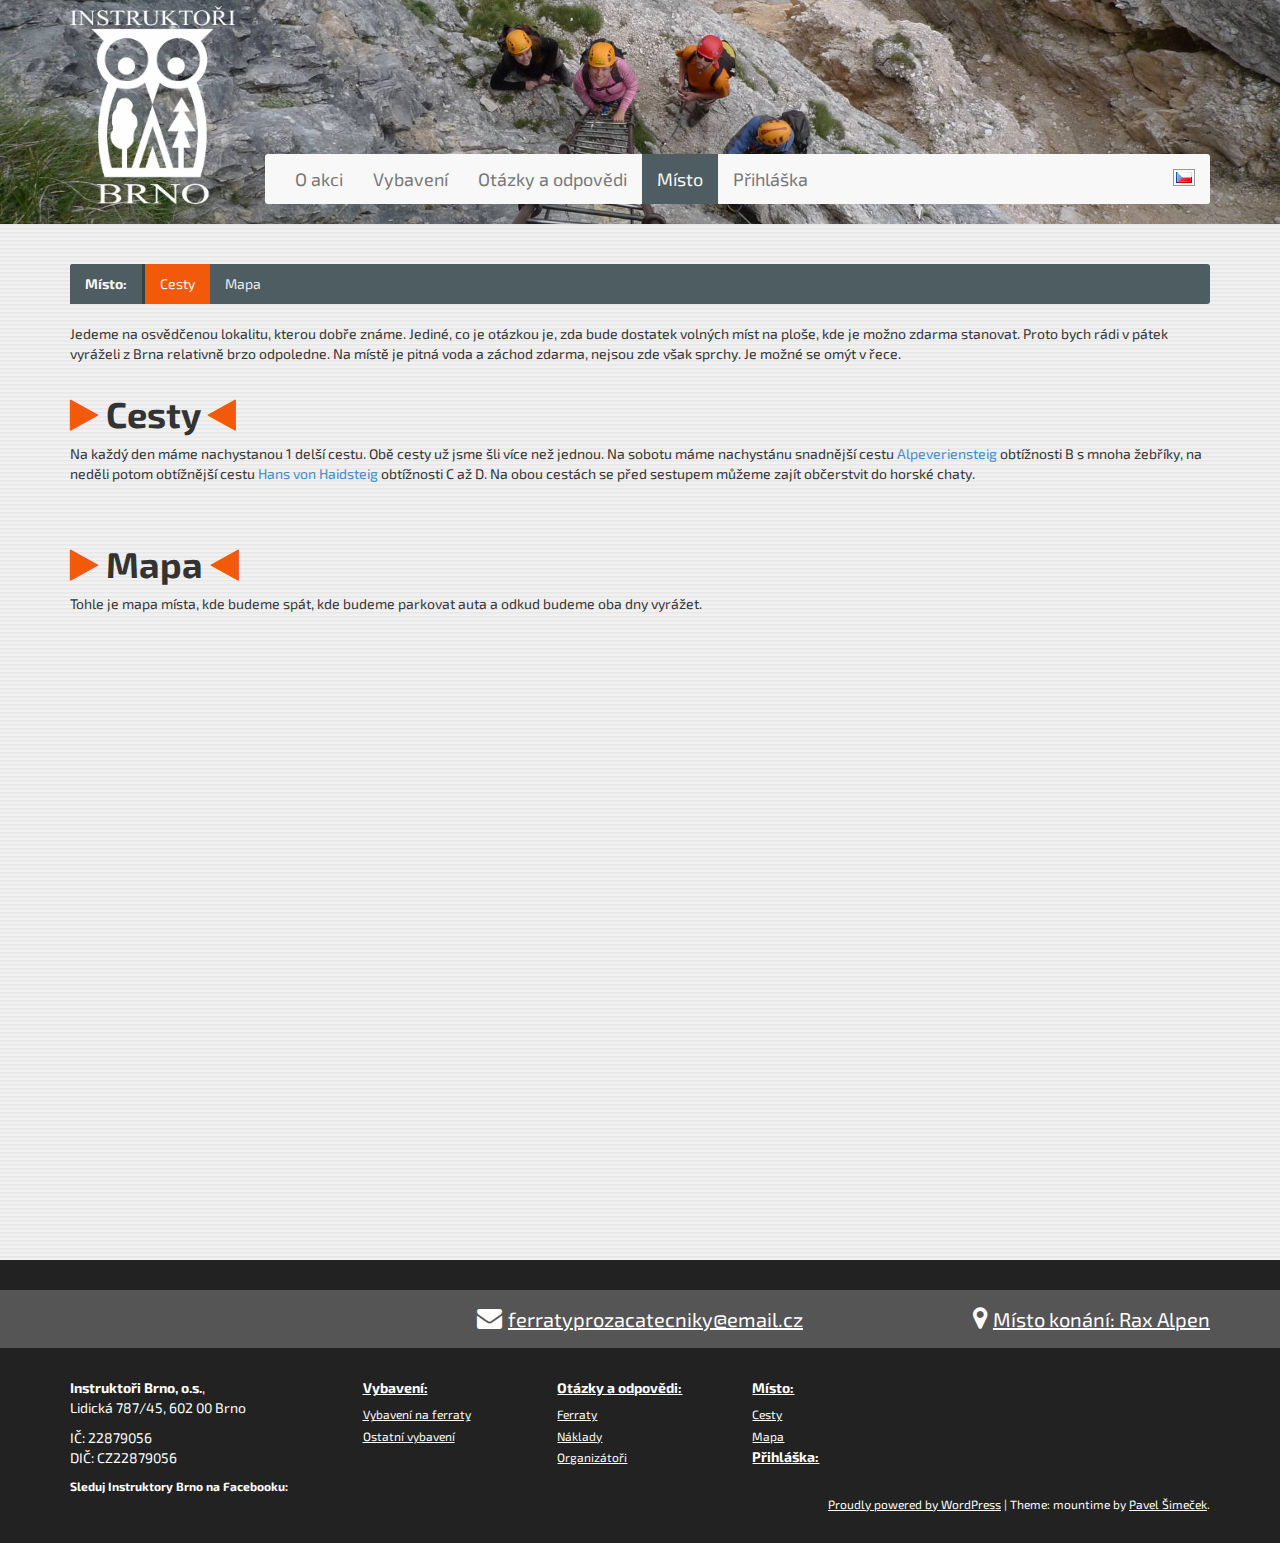
==== commit 72086f6d: "Odmazane cislo" ====
--- a/misto/index.html
+++ b/misto/index.html
@@ -339,8 +339,7 @@
         <footer class="upper-footer" role="contentinfo">
             <div class="container">
                 <div class="row">
-                    <div class="col-sm-4 text-align-left-md">
-                        <i class="fa fa-phone">&nbsp;</i>724 264 861                    </div>
+                    <div class="col-sm-4 text-align-left-md"></div>
                     <div class="col-sm-4 text-align-center-md">
                                                         <a href="mailto:ferratyprozacatecniky@email.cz">
                                     <i class="fa fa-envelope">&nbsp;</i>ferratyprozacatecniky@email.cz                                </a>                    </div>
@@ -605,4 +604,4 @@
 <!-- Mirrored from ferraty.instruktori.cz/misto/ by HTTrack Website Copier/3.x [XR&CO'2014], Sat, 05 Jan 2019 14:14:06 GMT -->
 
 <!-- Mirrored from ferraty.instruktori.cz/misto/index.html by HTTrack Website Copier/3.x [XR&CO'2014], Sun, 22 Nov 2020 13:31:10 GMT -->
-</html>+</html>
